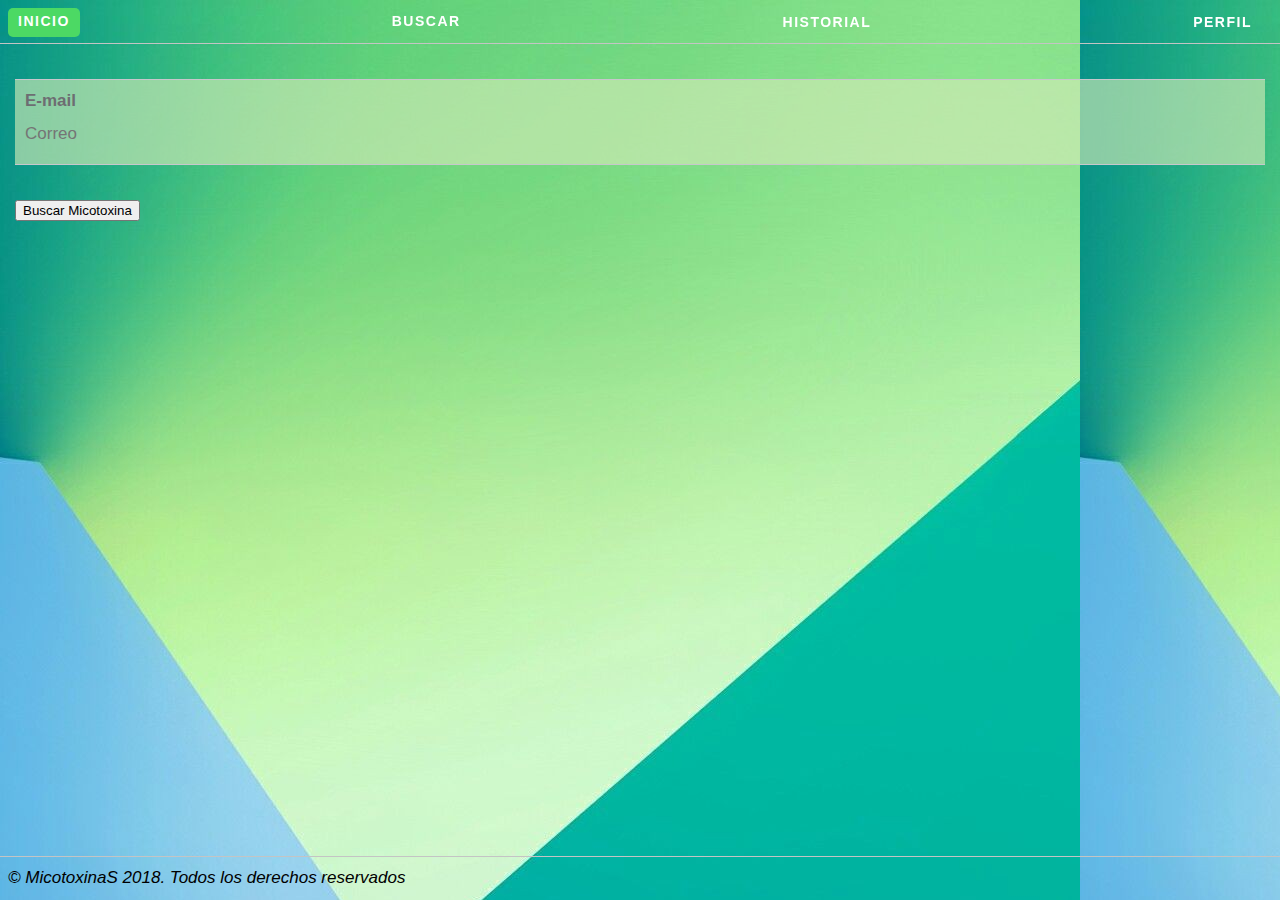
==== index.html @ 72ce3bf4 "V0.01" ====
<!DOCTYPE html>
<html>
<head>
    <!--
        Customize this policy to fit your own app's needs. For more guidance, see:
            https://github.com/apache/cordova-plugin-whitelist/blob/master/README.md#content-security-policy
        Some notes:
            * gap: is required only on iOS (when using UIWebView) and is needed for JS->native communication
            * https://ssl.gstatic.com is required only on Android and is needed for TalkBack to function properly
            * Disables use of inline scripts in order to mitigate risk of XSS vulnerabilities. To change this:
                * Enable inline JS: add 'unsafe-inline' to default-src
        -->
    <!-- Bloquea trabajar con eventos, por ej: onclick 
    <meta http-equiv="Content-Security-Policy" content="default-src 'self' data: gap: https://ssl.gstatic.com 'unsafe-eval'; style-src 'self' 'unsafe-inline'; media-src *"> -->

    <!-- Required meta tags-->
    <meta charset="utf-8">
    <meta name="viewport" content="width=device-width, initial-scale=1, maximum-scale=1, minimum-scale=1, user-scalable=no, minimal-ui">
    <meta name="apple-mobile-web-app-capable" content="yes">
    <meta name="apple-mobile-web-app-status-bar-style" content="black">
    <meta name="format-detection" content="telephone=no">
    <meta name="msapplication-tap-highlight" content="no">
    
    <meta http-equiv="Access-Control-Allow-Origin" content="*" />
    <meta http-equiv="Access-Control-Allow-Headers" content="Content-Type" />
    <meta http-equiv="Access-Control-Allow-Methods" content="POST" />

    
    <title>MZ Proyecto</title>


    <link rel="stylesheet" href="lib/framework7/css/framework7.ios.min.css">
    <link rel="stylesheet" href="lib/framework7/css/framework7.ios.colors.min.css">
    <link rel="stylesheet" href="css/my-css.css">
    <link rel="stylesheet" href="css/styles.css">

</head>

<body>

    <!-- Views -->
    <div class="views" data-url="index.html">
        <!-- Your main view, should have "view-main" class -->
        <div class="view view-main" >
            <!-- Top Navbar-->
            <div class="navbar custom" >
                <div class="navbar-inner" >
                <div class="left" onclick="visiblePopup()">
                    <a id="cmdfill" class="col button button-fill color-green" style="color: white; font-weight: bold; letter-spacing: 1.5px; border: 0px;"> INICIO </a>
                </div>
                <div class="left" name="menu" onclick="visiblePopup()">
                    <a class="col button color-green" style="color: white; font-weight: bold; letter-spacing: 1.5px; border: 0px;" href="login.html"> BUSCAR </a>
                </div>
                <div class="left" onclick="visiblePopup()">
                    <button class="col button color-green" style="color: white; font-weight: bold; letter-spacing: 1.5px; border: 0px;"> HISTORIAL </button>
                </div>
                <div class="left" onclick="visiblePopup()">
                    <button class="col button color-green" style="color: white; font-weight: bold; letter-spacing: 1.5px; border: 0px;"> PERFIL </button>
                </div>

                </div>
            </div>
            <!-- Pages container, because we use fixed-through navbar and toolbar, it has additional appropriate classes-->
            <div class="pages navbar-through toolbar-through">
                <!-- Page, "data-page" contains page name -->
                <div data-page="index" class="page custom">
                    <!-- Scrollable page content -->
                    <div class="page-content">
                        <div class="content-block">
                           
                           <div class="list-block media-list">
                               <ul style="background: rgba(209,234,183,0.4);">
                               <!-- <ul id="ulNotificaciones" data-bind="foreach: seats" style="background: rgba(209,234,183,0.4);"> -->
                                    <li class="licustom">
                                        <div class="item-inner">
                                            <div class="item-title item-label" style="font-weight: bold;">E-mail</div>
                                            <div class="item-input-wrap">
                                                <input type="email" placeholder="Correo">
                                            </div>
                                        </div>
                                    </li>
                                </ul>
                           </div>
                           <input type="button" value="Buscar Micotoxina" id="" onclick="click();">
                        </div>
                    </div>
                </div>
            </div>
            <!-- Bottom Toolbar-->
            <div class="toolbar custom">
                <div class="toolbar-inner">
                    <!-- Toolbar links -->
                    <p align="right"><em>© MicotoxinaS 2018. Todos los derechos reservados</em></p>
                </div>
            </div>
        </div>
    </div>

    
    <script type="text/javascript" src="js/knockout-3.4.2.js"></script>
    <script type="text/javascript" src="cordova.js"></script>
    <script type="text/javascript" src="lib/framework7/js/framework7.min.js"></script>
    <script type="text/javascript" src="js/evento.js"></script>
    <script type="text/javascript" src="js/my-app.js"></script>

</body>

</html>
---- lib/framework7/css/framework7.ios.min.css ----
/**
 * Framework7 1.4.0
 * Full Featured Mobile HTML Framework For Building iOS & Android Apps
 * 
 * http://www.idangero.us/framework7
 * 
 * Copyright 2015, Vladimir Kharlampidi
 * The iDangero.us
 * http://www.idangero.us/
 * 
 * Licensed under MIT
 * 
 * Released on: December 7, 2015
 */
body,html{position:relative;height:100%;width:100%;overflow-x:hidden}body{font-family:-apple-system,SF UI Text,Helvetica Neue,Helvetica,Arial,sans-serif;margin:0;padding:0;color:#000;font-size:14px;line-height:1.4;width:100%;-webkit-text-size-adjust:100%;background:#fff;overflow:hidden}@media all and (width:1024px) and (height:691px) and (orientation:landscape){body,html{height:671px}}@media all and (width:1024px) and (height:692px) and (orientation:landscape){body,html{height:672px}}*{-webkit-tap-highlight-color:transparent;-webkit-touch-callout:none}a,input,select,textarea{outline:0}a{text-decoration:none;color:#007aff}p{margin:1em 0}.row{display:-webkit-box;display:-ms-flexbox;display:-webkit-flex;display:flex;-webkit-box-pack:justify;-ms-flex-pack:justify;-webkit-justify-content:space-between;justify-content:space-between;-webkit-box-lines:multiple;-moz-box-lines:multiple;-webkit-flex-wrap:wrap;-ms-flex-wrap:wrap;flex-wrap:wrap;-webkit-box-align:start;-ms-flex-align:start;-webkit-align-items:flex-start;align-items:flex-start}.row>[class*=col-]{box-sizing:border-box}.row .col-auto{width:100%}.row .col-100{width:100%;width:-webkit-calc((100% - 15px*0)/ 1);width:calc((100% - 15px*0)/ 1)}.row.no-gutter .col-100{width:100%}.row .col-95{width:95%;width:-webkit-calc((100% - 15px*.05263157894736836)/ 1.0526315789473684);width:calc((100% - 15px*.05263157894736836)/ 1.0526315789473684)}.row.no-gutter .col-95{width:95%}.row .col-90{width:90%;width:-webkit-calc((100% - 15px*.11111111111111116)/ 1.1111111111111112);width:calc((100% - 15px*.11111111111111116)/ 1.1111111111111112)}.row.no-gutter .col-90{width:90%}.row .col-85{width:85%;width:-webkit-calc((100% - 15px*.17647058823529416)/ 1.1764705882352942);width:calc((100% - 15px*.17647058823529416)/ 1.1764705882352942)}.row.no-gutter .col-85{width:85%}.row .col-80{width:80%;width:-webkit-calc((100% - 15px*.25)/ 1.25);width:calc((100% - 15px*.25)/ 1.25)}.row.no-gutter .col-80{width:80%}.row .col-75{width:75%;width:-webkit-calc((100% - 15px*.33333333333333326)/ 1.3333333333333333);width:calc((100% - 15px*.33333333333333326)/ 1.3333333333333333)}.row.no-gutter .col-75{width:75%}.row .col-66{width:66.66666666666666%;width:-webkit-calc((100% - 15px*.5000000000000002)/ 1.5000000000000002);width:calc((100% - 15px*.5000000000000002)/ 1.5000000000000002)}.row.no-gutter .col-66{width:66.66666666666666%}.row .col-60{width:60%;width:-webkit-calc((100% - 15px*.6666666666666667)/ 1.6666666666666667);width:calc((100% - 15px*.6666666666666667)/ 1.6666666666666667)}.row.no-gutter .col-60{width:60%}.row .col-50{width:50%;width:-webkit-calc((100% - 15px*1)/ 2);width:calc((100% - 15px*1)/ 2)}.row.no-gutter .col-50{width:50%}.row .col-40{width:40%;width:-webkit-calc((100% - 15px*1.5)/ 2.5);width:calc((100% - 15px*1.5)/ 2.5)}.row.no-gutter .col-40{width:40%}.row .col-33{width:33.333333333333336%;width:-webkit-calc((100% - 15px*2)/ 3);width:calc((100% - 15px*2)/ 3)}.row.no-gutter .col-33{width:33.333333333333336%}.row .col-25{width:25%;width:-webkit-calc((100% - 15px*3)/ 4);width:calc((100% - 15px*3)/ 4)}.row.no-gutter .col-25{width:25%}.row .col-20{width:20%;width:-webkit-calc((100% - 15px*4)/ 5);width:calc((100% - 15px*4)/ 5)}.row.no-gutter .col-20{width:20%}.row .col-15{width:15%;width:-webkit-calc((100% - 15px*5.666666666666667)/ 6.666666666666667);width:calc((100% - 15px*5.666666666666667)/ 6.666666666666667)}.row.no-gutter .col-15{width:15%}.row .col-10{width:10%;width:-webkit-calc((100% - 15px*9)/ 10);width:calc((100% - 15px*9)/ 10)}.row.no-gutter .col-10{width:10%}.row .col-5{width:5%;width:-webkit-calc((100% - 15px*19)/ 20);width:calc((100% - 15px*19)/ 20)}.row.no-gutter .col-5{width:5%}.row .col-auto:nth-last-child(1),.row .col-auto:nth-last-child(1)~.col-auto{width:100%;width:-webkit-calc((100% - 15px*0)/ 1);width:calc((100% - 15px*0)/ 1)}.row.no-gutter .col-auto:nth-last-child(1),.row.no-gutter .col-auto:nth-last-child(1)~.col-auto{width:100%}.row .col-auto:nth-last-child(2),.row .col-auto:nth-last-child(2)~.col-auto{width:50%;width:-webkit-calc((100% - 15px*1)/ 2);width:calc((100% - 15px*1)/ 2)}.row.no-gutter .col-auto:nth-last-child(2),.row.no-gutter .col-auto:nth-last-child(2)~.col-auto{width:50%}.row .col-auto:nth-last-child(3),.row .col-auto:nth-last-child(3)~.col-auto{width:33.33333333%;width:-webkit-calc((100% - 15px*2)/ 3);width:calc((100% - 15px*2)/ 3)}.row.no-gutter .col-auto:nth-last-child(3),.row.no-gutter .col-auto:nth-last-child(3)~.col-auto{width:33.33333333%}.row .col-auto:nth-last-child(4),.row .col-auto:nth-last-child(4)~.col-auto{width:25%;width:-webkit-calc((100% - 15px*3)/ 4);width:calc((100% - 15px*3)/ 4)}.row.no-gutter .col-auto:nth-last-child(4),.row.no-gutter .col-auto:nth-last-child(4)~.col-auto{width:25%}.row .col-auto:nth-last-child(5),.row .col-auto:nth-last-child(5)~.col-auto{width:20%;width:-webkit-calc((100% - 15px*4)/ 5);width:calc((100% - 15px*4)/ 5)}.row.no-gutter .col-auto:nth-last-child(5),.row.no-gutter .col-auto:nth-last-child(5)~.col-auto{width:20%}.row .col-auto:nth-last-child(6),.row .col-auto:nth-last-child(6)~.col-auto{width:16.66666667%;width:-webkit-calc((100% - 15px*5)/ 6);width:calc((100% - 15px*5)/ 6)}.row.no-gutter .col-auto:nth-last-child(6),.row.no-gutter .col-auto:nth-last-child(6)~.col-auto{width:16.66666667%}.row .col-auto:nth-last-child(7),.row .col-auto:nth-last-child(7)~.col-auto{width:14.28571429%;width:-webkit-calc((100% - 15px*6)/ 7);width:calc((100% - 15px*6)/ 7)}.row.no-gutter .col-auto:nth-last-child(7),.row.no-gutter .col-auto:nth-last-child(7)~.col-auto{width:14.28571429%}.row .col-auto:nth-last-child(8),.row .col-auto:nth-last-child(8)~.col-auto{width:12.5%;width:-webkit-calc((100% - 15px*7)/ 8);width:calc((100% - 15px*7)/ 8)}.row.no-gutter .col-auto:nth-last-child(8),.row.no-gutter .col-auto:nth-last-child(8)~.col-auto{width:12.5%}.row .col-auto:nth-last-child(9),.row .col-auto:nth-last-child(9)~.col-auto{width:11.11111111%;width:-webkit-calc((100% - 15px*8)/ 9);width:calc((100% - 15px*8)/ 9)}.row.no-gutter .col-auto:nth-last-child(9),.row.no-gutter .col-auto:nth-last-child(9)~.col-auto{width:11.11111111%}.row .col-auto:nth-last-child(10),.row .col-auto:nth-last-child(10)~.col-auto{width:10%;width:-webkit-calc((100% - 15px*9)/ 10);width:calc((100% - 15px*9)/ 10)}.row.no-gutter .col-auto:nth-last-child(10),.row.no-gutter .col-auto:nth-last-child(10)~.col-auto{width:10%}.row .col-auto:nth-last-child(11),.row .col-auto:nth-last-child(11)~.col-auto{width:9.09090909%;width:-webkit-calc((100% - 15px*10)/ 11);width:calc((100% - 15px*10)/ 11)}.row.no-gutter .col-auto:nth-last-child(11),.row.no-gutter .col-auto:nth-last-child(11)~.col-auto{width:9.09090909%}.row .col-auto:nth-last-child(12),.row .col-auto:nth-last-child(12)~.col-auto{width:8.33333333%;width:-webkit-calc((100% - 15px*11)/ 12);width:calc((100% - 15px*11)/ 12)}.row.no-gutter .col-auto:nth-last-child(12),.row.no-gutter .col-auto:nth-last-child(12)~.col-auto{width:8.33333333%}.row .col-auto:nth-last-child(13),.row .col-auto:nth-last-child(13)~.col-auto{width:7.69230769%;width:-webkit-calc((100% - 15px*12)/ 13);width:calc((100% - 15px*12)/ 13)}.row.no-gutter .col-auto:nth-last-child(13),.row.no-gutter .col-auto:nth-last-child(13)~.col-auto{width:7.69230769%}.row .col-auto:nth-last-child(14),.row .col-auto:nth-last-child(14)~.col-auto{width:7.14285714%;width:-webkit-calc((100% - 15px*13)/ 14);width:calc((100% - 15px*13)/ 14)}.row.no-gutter .col-auto:nth-last-child(14),.row.no-gutter .col-auto:nth-last-child(14)~.col-auto{width:7.14285714%}.row .col-auto:nth-last-child(15),.row .col-auto:nth-last-child(15)~.col-auto{width:6.66666667%;width:-webkit-calc((100% - 15px*14)/ 15);width:calc((100% - 15px*14)/ 15)}.row.no-gutter .col-auto:nth-last-child(15),.row.no-gutter .col-auto:nth-last-child(15)~.col-auto{width:6.66666667%}@media all and (min-width:768px){.row .tablet-100{width:100%;width:-webkit-calc((100% - 15px*0)/ 1);width:calc((100% - 15px*0)/ 1)}.row.no-gutter .tablet-100{width:100%}.row .tablet-95{width:95%;width:-webkit-calc((100% - 15px*.05263157894736836)/ 1.0526315789473684);width:calc((100% - 15px*.05263157894736836)/ 1.0526315789473684)}.row.no-gutter .tablet-95{width:95%}.row .tablet-90{width:90%;width:-webkit-calc((100% - 15px*.11111111111111116)/ 1.1111111111111112);width:calc((100% - 15px*.11111111111111116)/ 1.1111111111111112)}.row.no-gutter .tablet-90{width:90%}.row .tablet-85{width:85%;width:-webkit-calc((100% - 15px*.17647058823529416)/ 1.1764705882352942);width:calc((100% - 15px*.17647058823529416)/ 1.1764705882352942)}.row.no-gutter .tablet-85{width:85%}.row .tablet-80{width:80%;width:-webkit-calc((100% - 15px*.25)/ 1.25);width:calc((100% - 15px*.25)/ 1.25)}.row.no-gutter .tablet-80{width:80%}.row .tablet-75{width:75%;width:-webkit-calc((100% - 15px*.33333333333333326)/ 1.3333333333333333);width:calc((100% - 15px*.33333333333333326)/ 1.3333333333333333)}.row.no-gutter .tablet-75{width:75%}.row .tablet-66{width:66.66666666666666%;width:-webkit-calc((100% - 15px*.5000000000000002)/ 1.5000000000000002);width:calc((100% - 15px*.5000000000000002)/ 1.5000000000000002)}.row.no-gutter .tablet-66{width:66.66666666666666%}.row .tablet-60{width:60%;width:-webkit-calc((100% - 15px*.6666666666666667)/ 1.6666666666666667);width:calc((100% - 15px*.6666666666666667)/ 1.6666666666666667)}.row.no-gutter .tablet-60{width:60%}.row .tablet-50{width:50%;width:-webkit-calc((100% - 15px*1)/ 2);width:calc((100% - 15px*1)/ 2)}.row.no-gutter .tablet-50{width:50%}.row .tablet-40{width:40%;width:-webkit-calc((100% - 15px*1.5)/ 2.5);width:calc((100% - 15px*1.5)/ 2.5)}.row.no-gutter .tablet-40{width:40%}.row .tablet-33{width:33.333333333333336%;width:-webkit-calc((100% - 15px*2)/ 3);width:calc((100% - 15px*2)/ 3)}.row.no-gutter .tablet-33{width:33.333333333333336%}.row .tablet-25{width:25%;width:-webkit-calc((100% - 15px*3)/ 4);width:calc((100% - 15px*3)/ 4)}.row.no-gutter .tablet-25{width:25%}.row .tablet-20{width:20%;width:-webkit-calc((100% - 15px*4)/ 5);width:calc((100% - 15px*4)/ 5)}.row.no-gutter .tablet-20{width:20%}.row .tablet-15{width:15%;width:-webkit-calc((100% - 15px*5.666666666666667)/ 6.666666666666667);width:calc((100% - 15px*5.666666666666667)/ 6.666666666666667)}.row.no-gutter .tablet-15{width:15%}.row .tablet-10{width:10%;width:-webkit-calc((100% - 15px*9)/ 10);width:calc((100% - 15px*9)/ 10)}.row.no-gutter .tablet-10{width:10%}.row .tablet-5{width:5%;width:-webkit-calc((100% - 15px*19)/ 20);width:calc((100% - 15px*19)/ 20)}.row.no-gutter .tablet-5{width:5%}.row .tablet-auto:nth-last-child(1),.row .tablet-auto:nth-last-child(1)~.col-auto{width:100%;width:-webkit-calc((100% - 15px*0)/ 1);width:calc((100% - 15px*0)/ 1)}.row.no-gutter .tablet-auto:nth-last-child(1),.row.no-gutter .tablet-auto:nth-last-child(1)~.tablet-auto{width:100%}.row .tablet-auto:nth-last-child(2),.row .tablet-auto:nth-last-child(2)~.col-auto{width:50%;width:-webkit-calc((100% - 15px*1)/ 2);width:calc((100% - 15px*1)/ 2)}.row.no-gutter .tablet-auto:nth-last-child(2),.row.no-gutter .tablet-auto:nth-last-child(2)~.tablet-auto{width:50%}.row .tablet-auto:nth-last-child(3),.row .tablet-auto:nth-last-child(3)~.col-auto{width:33.33333333%;width:-webkit-calc((100% - 15px*2)/ 3);width:calc((100% - 15px*2)/ 3)}.row.no-gutter .tablet-auto:nth-last-child(3),.row.no-gutter .tablet-auto:nth-last-child(3)~.tablet-auto{width:33.33333333%}.row .tablet-auto:nth-last-child(4),.row .tablet-auto:nth-last-child(4)~.col-auto{width:25%;width:-webkit-calc((100% - 15px*3)/ 4);width:calc((100% - 15px*3)/ 4)}.row.no-gutter .tablet-auto:nth-last-child(4),.row.no-gutter .tablet-auto:nth-last-child(4)~.tablet-auto{width:25%}.row .tablet-auto:nth-last-child(5),.row .tablet-auto:nth-last-child(5)~.col-auto{width:20%;width:-webkit-calc((100% - 15px*4)/ 5);width:calc((100% - 15px*4)/ 5)}.row.no-gutter .tablet-auto:nth-last-child(5),.row.no-gutter .tablet-auto:nth-last-child(5)~.tablet-auto{width:20%}.row .tablet-auto:nth-last-child(6),.row .tablet-auto:nth-last-child(6)~.col-auto{width:16.66666667%;width:-webkit-calc((100% - 15px*5)/ 6);width:calc((100% - 15px*5)/ 6)}.row.no-gutter .tablet-auto:nth-last-child(6),.row.no-gutter .tablet-auto:nth-last-child(6)~.tablet-auto{width:16.66666667%}.row .tablet-auto:nth-last-child(7),.row .tablet-auto:nth-last-child(7)~.col-auto{width:14.28571429%;width:-webkit-calc((100% - 15px*6)/ 7);width:calc((100% - 15px*6)/ 7)}.row.no-gutter .tablet-auto:nth-last-child(7),.row.no-gutter .tablet-auto:nth-last-child(7)~.tablet-auto{width:14.28571429%}.row .tablet-auto:nth-last-child(8),.row .tablet-auto:nth-last-child(8)~.col-auto{width:12.5%;width:-webkit-calc((100% - 15px*7)/ 8);width:calc((100% - 15px*7)/ 8)}.row.no-gutter .tablet-auto:nth-last-child(8),.row.no-gutter .tablet-auto:nth-last-child(8)~.tablet-auto{width:12.5%}.row .tablet-auto:nth-last-child(9),.row .tablet-auto:nth-last-child(9)~.col-auto{width:11.11111111%;width:-webkit-calc((100% - 15px*8)/ 9);width:calc((100% - 15px*8)/ 9)}.row.no-gutter .tablet-auto:nth-last-child(9),.row.no-gutter .tablet-auto:nth-last-child(9)~.tablet-auto{width:11.11111111%}.row .tablet-auto:nth-last-child(10),.row .tablet-auto:nth-last-child(10)~.col-auto{width:10%;width:-webkit-calc((100% - 15px*9)/ 10);width:calc((100% - 15px*9)/ 10)}.row.no-gutter .tablet-auto:nth-last-child(10),.row.no-gutter .tablet-auto:nth-last-child(10)~.tablet-auto{width:10%}.row .tablet-auto:nth-last-child(11),.row .tablet-auto:nth-last-child(11)~.col-auto{width:9.09090909%;width:-webkit-calc((100% - 15px*10)/ 11);width:calc((100% - 15px*10)/ 11)}.row.no-gutter .tablet-auto:nth-last-child(11),.row.no-gutter .tablet-auto:nth-last-child(11)~.tablet-auto{width:9.09090909%}.row .tablet-auto:nth-last-child(12),.row .tablet-auto:nth-last-child(12)~.col-auto{width:8.33333333%;width:-webkit-calc((100% - 15px*11)/ 12);width:calc((100% - 15px*11)/ 12)}.row.no-gutter .tablet-auto:nth-last-child(12),.row.no-gutter .tablet-auto:nth-last-child(12)~.tablet-auto{width:8.33333333%}.row .tablet-auto:nth-last-child(13),.row .tablet-auto:nth-last-child(13)~.col-auto{width:7.69230769%;width:-webkit-calc((100% - 15px*12)/ 13);width:calc((100% - 15px*12)/ 13)}.row.no-gutter .tablet-auto:nth-last-child(13),.row.no-gutter .tablet-auto:nth-last-child(13)~.tablet-auto{width:7.69230769%}.row .tablet-auto:nth-last-child(14),.row .tablet-auto:nth-last-child(14)~.col-auto{width:7.14285714%;width:-webkit-calc((100% - 15px*13)/ 14);width:calc((100% - 15px*13)/ 14)}.row.no-gutter .tablet-auto:nth-last-child(14),.row.no-gutter .tablet-auto:nth-last-child(14)~.tablet-auto{width:7.14285714%}.row .tablet-auto:nth-last-child(15),.row .tablet-auto:nth-last-child(15)~.col-auto{width:6.66666667%;width:-webkit-calc((100% - 15px*14)/ 15);width:calc((100% - 15px*14)/ 15)}.row.no-gutter .tablet-auto:nth-last-child(15),.row.no-gutter .tablet-auto:nth-last-child(15)~.tablet-auto{width:6.66666667%}}.view,.views{position:relative;width:100%;height:100%;z-index:5000}.views{overflow:auto;-webkit-overflow-scrolling:touch}.view{overflow:hidden;box-sizing:border-box}.pages{position:relative;width:100%;height:100%;overflow:hidden;background:#000}.page{box-sizing:border-box;position:absolute;left:0;top:0;width:100%;height:100%;background:#efeff4;-webkit-transform:translate3d(0,0,0);transform:translate3d(0,0,0)}.page.cached{display:none}.page-on-left{opacity:.9;-webkit-transform:translate3d(-20%,0,0);transform:translate3d(-20%,0,0)}.page-on-center .swipeback-page-shadow{opacity:1}.page-on-right{-webkit-transform:translate3d(100%,0,0);transform:translate3d(100%,0,0)}.page-on-right .swipeback-page-shadow{opacity:0}.page-content{overflow:auto;-webkit-overflow-scrolling:touch;box-sizing:border-box;height:100%;position:relative;z-index:1}.swipeback-page-shadow{position:absolute;right:100%;top:0;width:16px;height:100%;background:-webkit-linear-gradient(left,rgba(0,0,0,0) 0,rgba(0,0,0,0) 10%,rgba(0,0,0,.01) 50%,rgba(0,0,0,.2) 100%);background:linear-gradient(to right,rgba(0,0,0,0) 0,rgba(0,0,0,0) 10%,rgba(0,0,0,.01) 50%,rgba(0,0,0,.2) 100%);z-index:-1;content:''}html.android .swipeback-page-shadow{display:none;-webkit-animation:none;animation:none}.page-transitioning,.page-transitioning .swipeback-page-shadow{-webkit-transition-duration:.4s;transition-duration:.4s}.page-from-center-to-right:before,.page-from-right-to-center:before{position:absolute;right:100%;top:0;width:16px;height:100%;background:-webkit-linear-gradient(left,rgba(0,0,0,0) 0,rgba(0,0,0,0) 10%,rgba(0,0,0,.01) 50%,rgba(0,0,0,.2) 100%);background:linear-gradient(to right,rgba(0,0,0,0) 0,rgba(0,0,0,0) 10%,rgba(0,0,0,.01) 50%,rgba(0,0,0,.2) 100%);z-index:-1;content:''}html.android .page-from-center-to-right:before,html.android .page-from-right-to-center:before{display:none;-webkit-animation:none;animation:none}.page-from-right-to-center{-webkit-animation:pageFromRightToCenter .4s forwards;animation:pageFromRightToCenter .4s forwards}.page-from-right-to-center:before{-webkit-animation:pageFromRightToCenterShadow .4s forwards;animation:pageFromRightToCenterShadow .4s forwards}.page-from-center-to-right{-webkit-animation:pageFromCenterToRight .4s forwards;animation:pageFromCenterToRight .4s forwards}.page-from-center-to-right:before{-webkit-animation:pageFromCenterToRightShadow .4s forwards;animation:pageFromCenterToRightShadow .4s forwards}@-webkit-keyframes pageFromRightToCenter{from{-webkit-transform:translate3d(100%,0,0)}to{-webkit-transform:translate3d(0,0,0)}}@keyframes pageFromRightToCenter{from{transform:translate3d(100%,0,0)}to{transform:translate3d(0,0,0)}}@-webkit-keyframes pageFromRightToCenterShadow{from{opacity:0}to{opacity:1}}@keyframes pageFromRightToCenterShadow{from{opacity:0}to{opacity:1}}@-webkit-keyframes pageFromCenterToRight{from{-webkit-transform:translate3d(0,0,0)}to{-webkit-transform:translate3d(100%,0,0)}}@keyframes pageFromCenterToRight{from{transform:translate3d(0,0,0)}to{transform:translate3d(100%,0,0)}}@-webkit-keyframes pageFromCenterToRightShadow{from{opacity:1}to{opacity:0}}@keyframes pageFromCenterToRightShadow{from{opacity:1}to{opacity:0}}.page-from-center-to-left{-webkit-animation:pageFromCenterToLeft .4s forwards;animation:pageFromCenterToLeft .4s forwards}.page-from-left-to-center{-webkit-animation:pageFromLeftToCenter .4s forwards;animation:pageFromLeftToCenter .4s forwards}@-webkit-keyframes pageFromCenterToLeft{from{opacity:1;-webkit-transform:translate3d(0,0,0)}to{opacity:.9;-webkit-transform:translate3d(-20%,0,0)}}@keyframes pageFromCenterToLeft{from{transform:translate3d(0,0,0)}to{opacity:.9;transform:translate3d(-20%,0,0)}}@-webkit-keyframes pageFromLeftToCenter{from{opacity:.9;-webkit-transform:translate3d(-20%,0,0)}to{opacity:1;-webkit-transform:translate3d(0,0,0)}}@keyframes pageFromLeftToCenter{from{transform:translate3d(-20%,0,0)}to{opacity:1;transform:translate3d(0,0,0)}}.navbar-inner,.toolbar-inner{position:absolute;left:0;top:0;width:100%;height:100%;padding:0 8px;box-sizing:border-box;display:-webkit-box;display:-ms-flexbox;display:-webkit-flex;display:flex;-webkit-box-pack:justify;-ms-flex-pack:justify;-webkit-justify-content:space-between;justify-content:space-between;-webkit-box-align:center;-ms-flex-align:center;-webkit-align-items:center;align-items:center}.navbar-inner.cached{display:none}.navbar,.toolbar{height:44px;width:100%;box-sizing:border-box;font-size:17px;position:relative;margin:0;z-index:500;-webkit-backface-visibility:hidden;backface-visibility:hidden}.navbar b,.toolbar b{font-weight:500}html.ios-gt-8 .navbar b,html.ios-gt-8 .toolbar b{font-weight:600}.navbar,.subnavbar,.toolbar{background:#f7f7f8}.navbar a.link,.subnavbar a.link,.toolbar a.link{line-height:44px;height:44px;text-decoration:none;position:relative;display:-webkit-box;display:-ms-flexbox;display:-webkit-flex;display:flex;-webkit-box-pack:start;-ms-flex-pack:start;-webkit-justify-content:flex-start;justify-content:flex-start;-webkit-box-align:center;-ms-flex-align:center;-webkit-align-items:center;align-items:center;-webkit-transition-duration:.3s;transition-duration:.3s;-webkit-transform:translateZ(0);transform:translateZ(0)}.navbar a.link.active-state,.subnavbar a.link.active-state,.toolbar a.link.active-state,html:not(.watch-active-state) .navbar a.link:active,html:not(.watch-active-state) .subnavbar a.link:active,html:not(.watch-active-state) .toolbar a.link:active{opacity:.3;-webkit-transition-duration:0s;transition-duration:0s}.navbar a.link i+i,.navbar a.link i+span,.navbar a.link span+i,.navbar a.link span+span,.subnavbar a.link i+i,.subnavbar a.link i+span,.subnavbar a.link span+i,.subnavbar a.link span+span,.toolbar a.link i+i,.toolbar a.link i+span,.toolbar a.link span+i,.toolbar a.link span+span{margin-left:7px}.navbar a.icon-only,.subnavbar a.icon-only,.toolbar a.icon-only{min-width:44px;display:-webkit-box;display:-ms-flexbox;display:-webkit-flex;display:flex;-webkit-box-pack:center;-ms-flex-pack:center;-webkit-justify-content:center;justify-content:center;-webkit-box-align:center;-ms-flex-align:center;-webkit-align-items:center;align-items:center;margin:0}.navbar i.icon,.subnavbar i.icon,.toolbar i.icon{display:block}.navbar{left:0;top:0}.navbar:after{content:'';position:absolute;left:0;bottom:0;right:auto;top:auto;height:1px;width:100%;background-color:#c4c4c4;display:block;z-index:15;-webkit-transform-origin:50% 100%;transform-origin:50% 100%}html.pixel-ratio-2 .navbar:after{-webkit-transform:scaleY(.5);transform:scaleY(.5)}html.pixel-ratio-3 .navbar:after{-webkit-transform:scaleY(.33);transform:scaleY(.33)}.navbar:after{backface-visibility:hidden}.navbar.no-border:after{display:none}.navbar .center{font-size:17px;font-weight:500;text-align:center;margin:0;position:relative;overflow:hidden;text-overflow:ellipsis;white-space:nowrap;line-height:44px;-webkit-flex-shrink:10;-ms-flex:0 10 auto;flex-shrink:10;display:-webkit-box;display:-ms-flexbox;display:-webkit-flex;display:flex;-webkit-box-align:center;-ms-flex-align:center;-webkit-align-items:center;align-items:center}html.ios-gt-8 .navbar .center{font-weight:600}.navbar .left,.navbar .right{-webkit-flex-shrink:0;-ms-flex:0 0 auto;flex-shrink:0;display:-webkit-box;display:-ms-flexbox;display:-webkit-flex;display:flex;-webkit-box-pack:start;-ms-flex-pack:start;-webkit-justify-content:flex-start;justify-content:flex-start;-webkit-box-align:center;-ms-flex-align:center;-webkit-align-items:center;align-items:center;-webkit-transform:translate3d(0,0,0);transform:translate3d(0,0,0)}.navbar .left a+a,.navbar .right a+a{margin-left:15px}.navbar .left{margin-right:10px}.navbar .right{margin-left:10px}.navbar .right:first-child{position:absolute;right:8px;height:100%}.popup .navbar{-webkit-transform:translate3d(0,0,0);transform:translate3d(0,0,0)}.subnavbar{height:44px;width:100%;position:absolute;left:0;top:100%;margin-top:-1px;z-index:20;box-sizing:border-box;padding:0 8px;display:-webkit-box;display:-ms-flexbox;display:-webkit-flex;display:flex;-webkit-box-pack:justify;-ms-flex-pack:justify;-webkit-justify-content:space-between;justify-content:space-between;-webkit-box-align:center;-ms-flex-align:center;-webkit-align-items:center;align-items:center}.subnavbar:after{content:'';position:absolute;left:0;bottom:0;right:auto;top:auto;height:1px;width:100%;background-color:#c4c4c4;display:block;z-index:15;-webkit-transform-origin:50% 100%;transform-origin:50% 100%}html.pixel-ratio-2 .subnavbar:after{-webkit-transform:scaleY(.5);transform:scaleY(.5)}html.pixel-ratio-3 .subnavbar:after{-webkit-transform:scaleY(.33);transform:scaleY(.33)}.subnavbar.no-border:after{display:none}.navbar.no-border .subnavbar{margin-top:0}.navbar-on-left .subnavbar,.navbar-on-right .subnavbar{pointer-events:none}.navbar .subnavbar,.page .subnavbar{position:absolute}.page>.subnavbar{top:0;margin-top:0}.subnavbar>.buttons-row{width:100%}.subnavbar .searchbar,.subnavbar.searchbar{position:absolute}.subnavbar .searchbar,.subnavbar.searchbar{position:absolute}.subnavbar .searchbar{left:0;top:0}.toolbar{left:0;bottom:0}.toolbar:before{content:'';position:absolute;left:0;top:0;bottom:auto;right:auto;height:1px;width:100%;background-color:#c4c4c4;display:block;z-index:15;-webkit-transform-origin:50% 0;transform-origin:50% 0}html.pixel-ratio-2 .toolbar:before{-webkit-transform:scaleY(.5);transform:scaleY(.5)}html.pixel-ratio-3 .toolbar:before{-webkit-transform:scaleY(.33);transform:scaleY(.33)}.toolbar.no-border:before{display:none}.toolbar a{-webkit-flex-shrink:1;-ms-flex:0 1 auto;flex-shrink:1;position:relative;white-space:nowrap;text-overflow:ellipsis;overflow:hidden}.tabbar{color:#929292;z-index:5001}.tabbar a{color:#929292}.tabbar a.active{color:#007aff}.tabbar a.link{line-height:1.4}.tabbar a.link,.tabbar a.tab-link{height:100%;width:100%;box-sizing:border-box;display:-webkit-box;display:-ms-flexbox;display:-webkit-flex;display:flex;-webkit-box-pack:center;-ms-flex-pack:center;-webkit-justify-content:center;justify-content:center;-webkit-box-align:center;-ms-flex-align:center;-webkit-align-items:center;align-items:center;overflow:visible;-webkit-box-flex:1;-ms-flex:1;-webkit-box-orient:vertical;-moz-box-orient:vertical;-ms-flex-direction:column;-webkit-flex-direction:column;flex-direction:column}.tabbar i.icon{height:30px}.tabbar-labels{height:50px}.tabbar-labels a.link,.tabbar-labels a.tab-link{padding-top:4px;padding-bottom:4px;height:100%;-webkit-box-pack:justify;-ms-flex-pack:justify;-webkit-justify-content:space-between;justify-content:space-between}.tabbar-labels a.link i+span,.tabbar-labels a.tab-link i+span{margin:0}.tabbar-labels span.tabbar-label{line-height:1;display:block;margin:0;letter-spacing:.01em;font-size:10px;position:relative;text-overflow:ellipsis;white-space:nowrap}@media all and (min-width:768px){.tabbar .toolbar-inner{-webkit-box-pack:center;-ms-flex-pack:center;-webkit-justify-content:center;justify-content:center}.tabbar a.link,.tabbar a.tab-link{width:auto;min-width:105px}.tabbar-labels{height:56px}.tabbar-labels span.tabbar-label{font-size:14px}}.navbar-from-right-to-center .center,.navbar-from-right-to-center .fading,.navbar-from-right-to-center .left,.navbar-from-right-to-center .right,.navbar-from-right-to-center .subnavbar{-webkit-animation:navbarElementFadeIn .4s forwards;animation:navbarElementFadeIn .4s forwards}.navbar-from-right-to-center .sliding{opacity:1}.navbar-from-center-to-right .center,.navbar-from-center-to-right .fading,.navbar-from-center-to-right .left,.navbar-from-center-to-right .right,.navbar-from-center-to-right .subnavbar{-webkit-animation:navbarElementFadeOut .4s forwards;animation:navbarElementFadeOut .4s forwards}.navbar-from-center-to-right .sliding{opacity:0}.navbar-from-center-to-right .subnavbar.sliding{opacity:1}@-webkit-keyframes navbarElementFadeIn{from{opacity:0}to{opacity:1}}@keyframes navbarElementFadeIn{from{opacity:0}to{opacity:1}}.navbar-from-center-to-left .center,.navbar-from-center-to-left .fading,.navbar-from-center-to-left .left,.navbar-from-center-to-left .right,.navbar-from-center-to-left .subnavbar{-webkit-animation:navbarElementFadeOut .4s forwards;animation:navbarElementFadeOut .4s forwards}.navbar-from-center-to-left .sliding{opacity:0}.navbar-from-center-to-left .subnavbar.sliding{opacity:1}.navbar-from-left-to-center .center,.navbar-from-left-to-center .fading,.navbar-from-left-to-center .left,.navbar-from-left-to-center .right,.navbar-from-left-to-center .subnavbar{-webkit-animation:navbarElementFadeIn .4s forwards;animation:navbarElementFadeIn .4s forwards}.navbar-from-left-to-center .sliding{opacity:1}.navbar-on-left .center,.navbar-on-left .fading,.navbar-on-left .left,.navbar-on-left .right,.navbar-on-left .subnavbar{opacity:0}.navbar-on-left .sliding{opacity:0}.navbar-on-left .subnavbar.sliding{opacity:1;-webkit-transform:translate3d(-100%,0,0);transform:translate3d(-100%,0,0)}.navbar-on-right .center,.navbar-on-right .fading,.navbar-on-right .left,.navbar-on-right .right,.navbar-on-right .subnavbar{opacity:0}.navbar-on-right .sliding{opacity:0}.navbar-on-right .subnavbar.sliding{-webkit-transform:translate3d(100%,0,0);transform:translate3d(100%,0,0)}@-webkit-keyframes navbarElementFadeOut{from{opacity:1}to{opacity:0}}@keyframes navbarElementFadeOut{from{opacity:1}to{opacity:0}}.navbar-from-center-to-left .left.sliding .back.link .icon,.navbar-from-center-to-right .left.sliding .back.link .icon,.navbar-from-left-to-center .left.sliding .back.link .icon,.navbar-from-right-to-center .left.sliding .back.link .icon{-webkit-transition-duration:.4s;transition-duration:.4s}.navbar-from-center-to-left .sliding,.navbar-from-center-to-right .sliding,.navbar-from-left-to-center .sliding,.navbar-from-right-to-center .sliding{-webkit-transition-duration:.4s;transition-duration:.4s;-webkit-animation:none;animation:none}.page>.navbar,.page>.toolbar,.view>.navbar,.view>.toolbar,.views>.navbar,.views>.toolbar{position:absolute}.subnavbar~.page-content{padding-top:44px}.navbar-fixed .page-content,.navbar-through .page-content{padding-top:44px}.navbar-fixed .page-content.with-subnavbar,.navbar-fixed .subnavbar~.page-content,.navbar-fixed .with-subnavbar .page-content,.navbar-through .page-content.with-subnavbar,.navbar-through .subnavbar~.page-content,.navbar-through .with-subnavbar .page-content{padding-top:88px}.navbar-fixed .page .subnavbar,.navbar-fixed.page .subnavbar,.navbar-through .page .subnavbar,.navbar-through.page .subnavbar{top:44px}.tabbar-fixed .page-content,.tabbar-through .page-content,.toolbar-fixed .page-content,.toolbar-through .page-content{padding-bottom:44px}.tabbar-labels-fixed .page-content,.tabbar-labels-through .page-content{padding-bottom:50px}@media all and (min-width:768px){.tabbar-labels-fixed .page-content,.tabbar-labels-through .page-content{padding-bottom:56px}}.navbar.navbar-hiding{-webkit-transition-duration:.4s;transition-duration:.4s;-webkit-transform:translate3d(0,0,0);transform:translate3d(0,0,0)}.navbar.navbar-hiding~.page .list-group-title,.navbar.navbar-hiding~.page-content .list-group-title,.navbar.navbar-hiding~.pages .list-group-title{-webkit-transition-duration:.4s;transition-duration:.4s}.navbar.navbar-hiding~.page .subnavbar,.navbar.navbar-hiding~.page-content .subnavbar,.navbar.navbar-hiding~.pages .subnavbar{-webkit-transition-duration:.4s;transition-duration:.4s}.navbar.navbar-hidden{-webkit-transition-duration:.4s;transition-duration:.4s;-webkit-transform:translate3d(0,-100%,0);transform:translate3d(0,-100%,0)}.navbar.navbar-hidden~.page .list-group-title,.navbar.navbar-hidden~.page-content .list-group-title,.navbar.navbar-hidden~.pages .list-group-title{-webkit-transition-duration:.4s;transition-duration:.4s;top:-44px}.navbar.navbar-hidden~.page .subnavbar,.navbar.navbar-hidden~.page-content .subnavbar,.navbar.navbar-hidden~.pages .subnavbar{-webkit-transform:translate3d(0,-100%,0);transform:translate3d(0,-100%,0);-webkit-transition-duration:.4s;transition-duration:.4s}.page.no-navbar .page-content{padding-top:0}.page.no-navbar .page-content.with-subnavbar,.page.no-navbar.with-subnavbar .page-content,.with-subnavbar .page.no-navbar .page-content{padding-top:44px}.tabbar.tabbar-hiding,.tabbar.toolbar-hiding,.toolbar.tabbar-hiding,.toolbar.toolbar-hiding{-webkit-transition-duration:.4s;transition-duration:.4s;-webkit-transform:translate3d(0,0,0);transform:translate3d(0,0,0)}.tabbar.tabbar-hidden,.tabbar.toolbar-hidden,.toolbar.tabbar-hidden,.toolbar.toolbar-hidden{-webkit-transition-duration:.4s;transition-duration:.4s;-webkit-transform:translate3d(0,100%,0);transform:translate3d(0,100%,0)}.page.no-tabbar .page-content,.page.no-toolbar .page-content{padding-bottom:0}.searchbar{height:44px;width:100%;background:#c9c9ce;box-sizing:border-box;padding:0 8px;overflow:hidden;position:relative;display:-webkit-box;display:-ms-flexbox;display:-webkit-flex;display:flex;-webkit-box-align:center;-ms-flex-align:center;-webkit-align-items:center;align-items:center}.searchbar:after{content:'';position:absolute;left:0;bottom:0;right:auto;top:auto;height:1px;width:100%;background-color:#b4b4b4;display:block;z-index:15;-webkit-transform-origin:50% 100%;transform-origin:50% 100%}html.pixel-ratio-2 .searchbar:after{-webkit-transform:scaleY(.5);transform:scaleY(.5)}html.pixel-ratio-3 .searchbar:after{-webkit-transform:scaleY(.33);transform:scaleY(.33)}.searchbar .searchbar-input{width:100%;height:28px;position:relative;-webkit-flex-shrink:1;-ms-flex:0 1 auto;flex-shrink:1}.searchbar input[type=search]{box-sizing:border-box;width:100%;height:100%;display:block;border:none;-webkit-appearance:none;-moz-appearance:none;-ms-appearance:none;appearance:none;border-radius:5px;font-family:inherit;color:#000;font-size:14px;font-weight:400;padding:0 28px;background-color:#fff;background-repeat:no-repeat;background-position:8px center;background-image:url("data:image/svg+xml;charset=utf-8,%3Csvg%20xmlns%3D'http%3A%2F%2Fwww.w3.org%2F2000%2Fsvg'%20viewBox%3D'0%200%2013%2013'%20enable-background%3D'new%200%200%2013%2013'%3E%3Cg%3E%3Cpath%20fill%3D'%23939398'%20d%3D'M5%2C1c2.2%2C0%2C4%2C1.8%2C4%2C4S7.2%2C9%2C5%2C9S1%2C7.2%2C1%2C5S2.8%2C1%2C5%2C1%20M5%2C0C2.2%2C0%2C0%2C2.2%2C0%2C5s2.2%2C5%2C5%2C5s5-2.2%2C5-5S7.8%2C0%2C5%2C0%20L5%2C0z'%2F%3E%3C%2Fg%3E%3Cline%20stroke%3D'%23939398'%20stroke-miterlimit%3D'10'%20x1%3D'12.6'%20y1%3D'12.6'%20x2%3D'8.2'%20y2%3D'8.2'%2F%3E%3C%2Fsvg%3E");-webkit-background-size:13px 13px;background-size:13px 13px}.searchbar input[type=search]::-webkit-input-placeholder{color:#939398;opacity:1}.searchbar input[type=search]::-webkit-search-cancel-button{-webkit-appearance:none}.searchbar .searchbar-clear{position:absolute;width:28px;height:28px;right:0;top:0;opacity:0;pointer-events:none;background-position:center;background-repeat:no-repeat;background-image:url("data:image/svg+xml;charset=utf-8,%3Csvg%20xmlns%3D'http%3A%2F%2Fwww.w3.org%2F2000%2Fsvg'%20viewBox%3D'0%200%2028%2028'%3E%3Ccircle%20cx%3D'14'%20cy%3D'14'%20r%3D'14'%20fill%3D'%238e8e93'%2F%3E%3Cline%20stroke%3D'%23ffffff'%20stroke-width%3D'2'%20stroke-miterlimit%3D'10'%20x1%3D'8'%20y1%3D'8'%20x2%3D'20'%20y2%3D'20'%2F%3E%3Cline%20fill%3D'none'%20stroke%3D'%23ffffff'%20stroke-width%3D'2'%20stroke-miterlimit%3D'10'%20x1%3D'20'%20y1%3D'8'%20x2%3D'8'%20y2%3D'20'%2F%3E%3C%2Fsvg%3E");-webkit-background-size:14px 14px;background-size:14px 14px;-webkit-transition-duration:.3s;transition-duration:.3s;cursor:pointer}.searchbar .searchbar-cancel{-webkit-transition-duration:.3s;transition-duration:.3s;-webkit-transform:translate3d(0,0,0);transform:translate3d(0,0,0);font-size:17px;cursor:pointer;opacity:0;-webkit-flex-shrink:0;-ms-flex:0 0 auto;flex-shrink:0;margin-left:0;pointer-events:none;display:none}.searchbar.searchbar-active .searchbar-cancel{margin-left:8px;opacity:1;pointer-events:auto}.searchbar.searchbar-active .searchbar-cancel.active-state,html:not(.watch-active-state) .searchbar.searchbar-active .searchbar-cancel:active{opacity:.3;-webkit-transition-duration:0s;transition-duration:0s}.searchbar.searchbar-not-empty .searchbar-clear{pointer-events:auto;opacity:1}.searchbar-overlay{position:absolute;left:0;top:0;width:100%;height:100%;z-index:100;opacity:0;pointer-events:none;background:rgba(0,0,0,.4);-webkit-transition-duration:.3s;transition-duration:.3s;-webkit-transform:translate3d(0,0,0);transform:translate3d(0,0,0)}.searchbar-overlay.searchbar-overlay-active{opacity:1;pointer-events:auto}.searchbar-not-found{display:none}.hidden-by-searchbar,.list-block .hidden-by-searchbar,.list-block li.hidden-by-searchbar{display:none}.page>.searchbar{position:absolute;width:100%;left:0;top:0;z-index:200}.page>.searchbar~.page-content{padding-top:44px}.navbar-fixed .page>.searchbar,.navbar-fixed>.searchbar,.navbar-through .page>.searchbar,.navbar-through>.searchbar{top:44px}.navbar-fixed .page>.searchbar~.page-content,.navbar-fixed>.searchbar~.page-content,.navbar-through .page>.searchbar~.page-content,.navbar-through>.searchbar~.page-content{padding-top:88px}.messagebar{-webkit-transform:translate3d(0,0,0);transform:translate3d(0,0,0);-webkit-transition-duration:0s;transition-duration:0s}.messagebar textarea{-webkit-appearance:none;-moz-appearance:none;-ms-appearance:none;appearance:none;-webkit-box-sizing:border-box;-moz-box-sizing:border-box;box-sizing:border-box;border:1px solid #c8c8cd;background:#fff;border-radius:5px;box-shadow:none;display:block;padding:3px 8px 3px;margin:0;width:100%;height:28px;color:#000;font-size:17px;line-height:20px;font-family:inherit;resize:none;-webkit-flex-shrink:1;-ms-flex:0 1 auto;flex-shrink:1}.messagebar .link{-ms-flex-item-align:flex-end;-webkit-align-self:flex-end;align-self:flex-end}.messagebar .link.icon-only:first-child{margin-left:-6px}.messagebar .link:not(.icon-only)+textarea{margin-left:8px}.messagebar textarea+.link{margin-left:8px}.messagebar .link{-webkit-flex-shrink:0;-ms-flex:0 0 auto;flex-shrink:0}.messagebar~.page-content{padding-bottom:44px}.page.no-toolbar .messagebar~.page-content{padding-bottom:44px}.hidden-toolbar .messagebar{-webkit-transform:translate3d(0,0,0);transform:translate3d(0,0,0);-webkit-transition-duration:0s;transition-duration:0s}i.icon{display:inline-block;vertical-align:middle;background-size:100% auto;background-position:center;background-repeat:no-repeat;font-style:normal;position:relative}i.icon.icon-back{width:12px;height:20px;background-image:url("data:image/svg+xml;charset=utf-8,%3Csvg%20xmlns%3D'http%3A%2F%2Fwww.w3.org%2F2000%2Fsvg'%20viewBox%3D'0%200%2012%2020'%3E%3Cpath%20d%3D'M10%2C0l2%2C2l-8%2C8l8%2C8l-2%2C2L0%2C10L10%2C0z'%20fill%3D'%23007aff'%2F%3E%3C%2Fsvg%3E")}i.icon.icon-forward{width:12px;height:20px;background-image:url("data:image/svg+xml;charset=utf-8,%3Csvg%20xmlns%3D'http%3A%2F%2Fwww.w3.org%2F2000%2Fsvg'%20viewBox%3D'0%200%2012%2020'%3E%3Cpath%20d%3D'M2%2C20l-2-2l8-8L0%2C2l2-2l10%2C10L2%2C20z'%20fill%3D'%23007aff'%2F%3E%3C%2Fsvg%3E")}i.icon.icon-bars{width:21px;height:14px;background-image:url("data:image/svg+xml;charset=utf-8,%3Csvg%20xmlns%3D'http%3A%2F%2Fwww.w3.org%2F2000%2Fsvg'%20viewBox%3D'0%200%2021%2014'%3E%3Cpath%20fill%3D'%23007aff'%20d%3D'M0%2C0h2v2H0V0z%20M4%2C0h17v1H4V0z%20M0%2C6h2v2H0V6z%20M4%2C6h17v1H4V6z%20M0%2C12h2v2H0V12z%20M4%2C12h17v1H4V12z'%2F%3E%3C%2Fsvg%3E")}@media (-webkit-min-device-pixel-ratio:2),(min-resolution:2ddpx){i.icon.icon-bars{background-image:url("data:image/svg+xml;charset=utf-8,%3Csvg%20xmlns%3D'http%3A%2F%2Fwww.w3.org%2F2000%2Fsvg'%20viewBox%3D'0%200%2042%2026'%3E%3Cpath%20fill%3D'%23007aff'%20d%3D'M0%2C0h4v4H0V0z%20M8%2C1h34v2H8V1z%20M0%2C11h4v4H0V11z%20M8%2C12h34v2H8V12z%20M0%2C22h4v4H0V22z%20M8%2C23h34v2H8V23z'%2F%3E%3C%2Fsvg%3E");height:13px}}i.icon.icon-camera{width:25px;height:20px;background-image:url("data:image/svg+xml;charset=utf-8,%3Csvg%20xmlns%3D'http%3A%2F%2Fwww.w3.org%2F2000%2Fsvg'%20x%3D'0px'%20y%3D'0px'%20viewBox%3D'0%200%2025%2020'%3E%3Cpath%20fill%3D'%238C8D92'%20d%3D'M13.3%2C5.5c-2.7%2C0-5%2C2.2-5%2C5s2.2%2C5%2C5%2C5c2.7%2C0%2C5-2.2%2C5-5S16%2C5.5%2C13.3%2C5.5z'%2F%3E%3Cpath%20fill%3D'%238C8D92'%20d%3D'M22.8%2C1.8h-3.3c-0.2-1.3-1-1.8-2-1.8H8.1c-1%2C0-1.8%2C0.4-2%2C1.8H2.8C1.4%2C1.8%2C0%2C2.8%2C0%2C4.2v12.6%20c0%2C1.4%2C1.4%2C2.5%2C2.8%2C2.5h20c1.4%2C0%2C2.2-1.1%2C2.2-2.5V4.2C25%2C2.8%2C24.2%2C1.8%2C22.8%2C1.8z%20M3.5%2C6.4C2.6%2C6.4%2C2%2C5.8%2C2%2C5c0-0.8%2C0.7-1.5%2C1.5-1.5%20S5%2C4.1%2C5%2C5C5%2C5.8%2C4.3%2C6.4%2C3.5%2C6.4z%20M13.3%2C16.8c-3.5%2C0-6.3-2.7-6.3-6.2c0-3.3%2C2.5-6.2%2C5.7-6.2h1.2c3.2%2C0%2C5.7%2C2.9%2C5.7%2C6.2%20C19.6%2C14.1%2C16.7%2C16.8%2C13.3%2C16.8z'%2F%3E%3C%2Fsvg%3E")}i.icon.icon-f7{width:29px;height:29px;background-image:url(../img/i-f7-ios.png);border-radius:6px}i.icon.icon-form-name{width:29px;height:29px;background-image:url(../img/i-form-name-ios.svg)}i.icon.icon-form-password{width:29px;height:29px;background-image:url(../img/i-form-password-ios.svg)}i.icon.icon-form-email{width:29px;height:29px;background-image:url(../img/i-form-email-ios.svg)}i.icon.icon-form-calendar{width:29px;height:29px;background-image:url(../img/i-form-calendar-ios.svg)}i.icon.icon-form-tel{width:29px;height:29px;background-image:url(../img/i-form-tel-ios.svg)}i.icon.icon-form-gender{width:29px;height:29px;background-image:url(../img/i-form-gender-ios.svg)}i.icon.icon-form-toggle{width:29px;height:29px;background-image:url(../img/i-form-toggle-ios.svg)}i.icon.icon-form-comment{width:29px;height:29px;background-image:url(../img/i-form-comment-ios.svg)}i.icon.icon-form-settings{width:29px;height:29px;background-image:url(../img/i-form-settings-ios.svg)}i.icon.icon-form-url{width:29px;height:29px;background-image:url(../img/i-form-url-ios.svg)}i.icon.icon-next,i.icon.icon-prev{width:15px;height:15px}i.icon.icon-next{background-image:url("data:image/svg+xml;charset=utf-8,%3Csvg%20xmlns%3D'http%3A%2F%2Fwww.w3.org%2F2000%2Fsvg'%20viewBox%3D'0%200%2015%2015'%3E%3Cg%3E%3Cpath%20fill%3D'%23007aff'%20d%3D'M1%2C1.6l11.8%2C5.8L1%2C13.4V1.6%20M0%2C0v15l15-7.6L0%2C0L0%2C0z'%2F%3E%3C%2Fg%3E%3C%2Fsvg%3E")}i.icon.icon-prev{background-image:url("data:image/svg+xml;charset=utf-8,%3Csvg%20xmlns%3D'http%3A%2F%2Fwww.w3.org%2F2000%2Fsvg'%20viewBox%3D'0%200%2015%2015'%3E%3Cg%3E%3Cpath%20fill%3D'%23007aff'%20d%3D'M14%2C1.6v11.8L2.2%2C7.6L14%2C1.6%20M15%2C0L0%2C7.6L15%2C15V0L15%2C0z'%2F%3E%3C%2Fg%3E%3C%2Fsvg%3E")}i.icon.icon-plus{width:25px;height:25px;font-size:31px;line-height:20px;text-align:center;font-weight:100}.badge{font-size:13px;display:inline-block;color:#fff;background:#8e8e93;border-radius:20px;padding:0 6px;height:20px;line-height:20px;box-sizing:border-box;text-align:center}.item-after .badge{min-width:20px}.icon .badge{position:absolute;left:100%;margin-left:-10px;top:-2px;font-size:10px;line-height:16px;height:16px;border-radius:16px;padding:0 4px;min-width:16px}.content-block{margin:35px 0;padding:0 15px;color:#6d6d72;box-sizing:border-box}.content-block-title{position:relative;overflow:hidden;margin:0;white-space:nowrap;text-overflow:ellipsis;font-size:14px;text-transform:uppercase;line-height:1;color:#6d6d72;margin:35px 15px 10px}.content-block-title+.card,.content-block-title+.content-block,.content-block-title+.list-block{margin-top:10px}.content-block-inner{background:#fff;padding:10px 15px;margin-left:-15px;width:100%;position:relative;color:#000}.content-block-inner:before{content:'';position:absolute;left:0;top:0;bottom:auto;right:auto;height:1px;width:100%;background-color:#c8c7cc;display:block;z-index:15;-webkit-transform-origin:50% 0;transform-origin:50% 0}html.pixel-ratio-2 .content-block-inner:before{-webkit-transform:scaleY(.5);transform:scaleY(.5)}html.pixel-ratio-3 .content-block-inner:before{-webkit-transform:scaleY(.33);transform:scaleY(.33)}.content-block-inner:after{content:'';position:absolute;left:0;bottom:0;right:auto;top:auto;height:1px;width:100%;background-color:#c8c7cc;display:block;z-index:15;-webkit-transform-origin:50% 100%;transform-origin:50% 100%}html.pixel-ratio-2 .content-block-inner:after{-webkit-transform:scaleY(.5);transform:scaleY(.5)}html.pixel-ratio-3 .content-block-inner:after{-webkit-transform:scaleY(.33);transform:scaleY(.33)}.content-block.inset{margin-left:15px;margin-right:15px;border-radius:7px}.content-block.inset .content-block-inner{border-radius:7px}.content-block.inset .content-block-inner:before{display:none}.content-block.inset .content-block-inner:after{display:none}@media all and (min-width:768px){.content-block.tablet-inset{margin-left:15px;margin-right:15px;border-radius:7px}.content-block.tablet-inset .content-block-inner{border-radius:7px}.content-block.tablet-inset .content-block-inner:before{display:none}.content-block.tablet-inset .content-block-inner:after{display:none}}.list-block{margin:35px 0;font-size:17px}.list-block ul{background:#fff;list-style:none;padding:0;margin:0;position:relative}.list-block ul:before{content:'';position:absolute;left:0;top:0;bottom:auto;right:auto;height:1px;width:100%;background-color:#c8c7cc;display:block;z-index:15;-webkit-transform-origin:50% 0;transform-origin:50% 0}html.pixel-ratio-2 .list-block ul:before{-webkit-transform:scaleY(.5);transform:scaleY(.5)}html.pixel-ratio-3 .list-block ul:before{-webkit-transform:scaleY(.33);transform:scaleY(.33)}.list-block ul:after{content:'';position:absolute;left:0;bottom:0;right:auto;top:auto;height:1px;width:100%;background-color:#c8c7cc;display:block;z-index:15;-webkit-transform-origin:50% 100%;transform-origin:50% 100%}html.pixel-ratio-2 .list-block ul:after{-webkit-transform:scaleY(.5);transform:scaleY(.5)}html.pixel-ratio-3 .list-block ul:after{-webkit-transform:scaleY(.33);transform:scaleY(.33)}.list-block ul ul{padding-left:45px}.list-block ul ul:before{display:none}.list-block ul ul:after{display:none}.list-block .align-top,.list-block .align-top .item-content,.list-block .align-top .item-inner{-webkit-box-align:start;-ms-flex-align:start;-webkit-align-items:flex-start;align-items:flex-start}.list-block.inset{margin-left:15px;margin-right:15px;border-radius:7px}.list-block.inset .content-block-title{margin-left:0;margin-right:0}.list-block.inset ul{border-radius:7px}.list-block.inset ul:before{display:none}.list-block.inset ul:after{display:none}.list-block.inset li:first-child>a{border-radius:7px 7px 0 0}.list-block.inset li:last-child>a{border-radius:0 0 7px 7px}.list-block.inset li:first-child:last-child>a{border-radius:7px}@media all and (min-width:768px){.list-block.tablet-inset{margin-left:15px;margin-right:15px;border-radius:7px}.list-block.tablet-inset .content-block-title{margin-left:0;margin-right:0}.list-block.tablet-inset ul{border-radius:7px}.list-block.tablet-inset ul:before{display:none}.list-block.tablet-inset ul:after{display:none}.list-block.tablet-inset li:first-child>a{border-radius:7px 7px 0 0}.list-block.tablet-inset li:last-child>a{border-radius:0 0 7px 7px}.list-block.tablet-inset li:first-child:last-child>a{border-radius:7px}.list-block.tablet-inset .content-block-title{margin-left:0;margin-right:0}.list-block.tablet-inset ul{border-radius:7px}.list-block.tablet-inset ul:before{display:none}.list-block.tablet-inset ul:after{display:none}.list-block.tablet-inset li:first-child>a{border-radius:7px 7px 0 0}.list-block.tablet-inset li:last-child>a{border-radius:0 0 7px 7px}.list-block.tablet-inset li:first-child:last-child>a{border-radius:7px}}.list-block li{box-sizing:border-box;position:relative}.list-block .item-media{display:-webkit-box;display:-ms-flexbox;display:-webkit-flex;display:flex;-webkit-flex-shrink:0;-ms-flex:0 0 auto;flex-shrink:0;-webkit-box-lines:single;-moz-box-lines:single;-webkit-flex-wrap:nowrap;-ms-flex-wrap:none;-ms-flex-wrap:nowrap;flex-wrap:nowrap;box-sizing:border-box;-webkit-box-align:center;-ms-flex-align:center;-webkit-align-items:center;align-items:center;padding-top:7px;padding-bottom:8px}.list-block .item-media i+i{margin-left:5px}.list-block .item-media i+img{margin-left:5px}.list-block .item-media+.item-inner{margin-left:15px}.list-block .item-inner{padding-right:15px;position:relative;width:100%;padding-top:8px;padding-bottom:7px;min-height:44px;box-sizing:border-box;display:-webkit-box;display:-ms-flexbox;display:-webkit-flex;display:flex;-webkit-box-flex:1;-ms-flex:1;overflow:hidden;-webkit-box-pack:justify;-ms-flex-pack:justify;-webkit-justify-content:space-between;justify-content:space-between;-webkit-box-align:center;-ms-flex-align:center;-webkit-align-items:center;align-items:center;-ms-flex-item-align:stretch;-webkit-align-self:stretch;align-self:stretch}.list-block .item-inner:after{content:'';position:absolute;left:0;bottom:0;right:auto;top:auto;height:1px;width:100%;background-color:#c8c7cc;display:block;z-index:15;-webkit-transform-origin:50% 100%;transform-origin:50% 100%}html.pixel-ratio-2 .list-block .item-inner:after{-webkit-transform:scaleY(.5);transform:scaleY(.5)}html.pixel-ratio-3 .list-block .item-inner:after{-webkit-transform:scaleY(.33);transform:scaleY(.33)}.list-block .item-title{-webkit-flex-shrink:1;-ms-flex:0 1 auto;flex-shrink:1;min-width:0;white-space:nowrap;position:relative;overflow:hidden;text-overflow:ellipsis;max-width:100%}.list-block .item-after{white-space:nowrap;color:#8e8e93;-webkit-flex-shrink:0;-ms-flex:0 0 auto;flex-shrink:0;margin-left:5px;display:-webkit-box;display:-ms-flexbox;display:-webkit-flex;display:flex;max-height:28px}.list-block .autocomplete-opener .item-after,.list-block .smart-select .item-after{max-width:70%;overflow:hidden;text-overflow:ellipsis;position:relative;display:block}.list-block .item-link{-webkit-transition-duration:.3s;transition-duration:.3s;display:block;color:inherit}.list-block .item-link .item-inner{padding-right:35px;background-image:url("data:image/svg+xml;charset=utf-8,%3Csvg%20viewBox%3D'0%200%2060%20120'%20xmlns%3D'http%3A%2F%2Fwww.w3.org%2F2000%2Fsvg'%3E%3Cpath%20d%3D'm60%2061.5-38.25%2038.25-9.75-9.75%2029.25-28.5-29.25-28.5%209.75-9.75z'%20fill%3D'%23c7c7cc'%2F%3E%3C%2Fsvg%3E");background-size:10px 20px;background-repeat:no-repeat;background-position:95% center;background-position:-webkit-calc(100% - 15px) center;background-position:calc(100% - 15px) center}.list-block .item-link.active-state,html:not(.watch-active-state) .list-block .item-link:active{-webkit-transition-duration:0s;transition-duration:0s;background-color:#d9d9d9}.list-block .item-link.active-state .item-inner:after,html:not(.watch-active-state) .list-block .item-link:active .item-inner:after{background-color:transparent}.list-block .item-link.list-button{padding:0 15px;text-align:center;color:#007aff;display:block;line-height:43px}.list-block .item-link.list-button:after{content:'';position:absolute;left:0;bottom:0;right:auto;top:auto;height:1px;width:100%;background-color:#c8c7cc;display:block;z-index:15;-webkit-transform-origin:50% 100%;transform-origin:50% 100%}html.pixel-ratio-2 .list-block .item-link.list-button:after{-webkit-transform:scaleY(.5);transform:scaleY(.5)}html.pixel-ratio-3 .list-block .item-link.list-button:after{-webkit-transform:scaleY(.33);transform:scaleY(.33)}.list-block .item-content{box-sizing:border-box;padding-left:15px;min-height:44px;display:-webkit-box;display:-ms-flexbox;display:-webkit-flex;display:flex;-webkit-box-pack:justify;-ms-flex-pack:justify;-webkit-justify-content:space-between;justify-content:space-between;-webkit-box-align:center;-ms-flex-align:center;-webkit-align-items:center;align-items:center}.list-block .list-block-label{margin:10px 0 35px;padding:0 15px;font-size:14px;color:#8f8f94}.list-block .swipeout{overflow:hidden;-webkit-transform-style:preserve-3d;transform-style:preserve-3d}.list-block .swipeout.deleting{-webkit-transition-duration:.3s;transition-duration:.3s}.list-block .swipeout.deleting .swipeout-content{-webkit-transform:translateX(-100%);transform:translateX(-100%)}.list-block .swipeout.transitioning .swipeout-actions-left a,.list-block .swipeout.transitioning .swipeout-actions-right a,.list-block .swipeout.transitioning .swipeout-content,.list-block .swipeout.transitioning .swipeout-overswipe{-webkit-transition:.3s;transition:.3s}.list-block .swipeout-content{position:relative;z-index:10}.list-block .swipeout-overswipe{-webkit-transition:.2s left;transition:.2s left}.list-block .swipeout-actions-left,.list-block .swipeout-actions-right{position:absolute;top:0;height:100%;display:-webkit-box;display:-ms-flexbox;display:-webkit-flex;display:flex}.list-block .swipeout-actions-left a,.list-block .swipeout-actions-right a{padding:0 30px;color:#fff;background:#c7c7cc;display:-webkit-box;display:-ms-flexbox;display:-webkit-flex;display:flex;-webkit-box-align:center;-ms-flex-align:center;-webkit-align-items:center;align-items:center;position:relative;left:0}.list-block .swipeout-actions-left a:after,.list-block .swipeout-actions-right a:after{content:'';position:absolute;top:0;width:600%;height:100%;background:inherit;z-index:-1}.list-block .swipeout-actions-left a.swipeout-delete,.list-block .swipeout-actions-right a.swipeout-delete{background:#ff3b30}.list-block .swipeout-actions-right{right:0;-webkit-transform:translateX(100%);transform:translateX(100%)}.list-block .swipeout-actions-right a:after{left:100%;margin-left:-1px}.list-block .swipeout-actions-left{left:0;-webkit-transform:translateX(-100%);transform:translateX(-100%)}.list-block .swipeout-actions-left a:after{right:100%;margin-right:-1px}.list-block .item-subtitle{font-size:15px;position:relative;overflow:hidden;white-space:nowrap;max-width:100%;text-overflow:ellipsis}.list-block .item-text{font-size:15px;color:#8e8e93;line-height:21px;position:relative;overflow:hidden;height:42px;text-overflow:ellipsis;-webkit-line-clamp:2;-webkit-box-orient:vertical;display:-webkit-box}.list-block li.media-item .item-title,.list-block.media-list .item-title{font-weight:500}html.ios-gt-8 .list-block li.media-item .item-title,html.ios-gt-8 .list-block.media-list .item-title{font-weight:600}.list-block li.media-item .item-inner,.list-block.media-list .item-inner{display:block;padding-top:10px;padding-bottom:9px;-ms-flex-item-align:stretch;-webkit-align-self:stretch;align-self:stretch}.list-block li.media-item .item-link .item-inner,.list-block.media-list .item-link .item-inner{background:0 0;padding-right:15px}.list-block li.media-item .item-link .item-title-row,.list-block.media-list .item-link .item-title-row{padding-right:20px;background:no-repeat right center;background-image:url("data:image/svg+xml;charset=utf-8,%3Csvg%20viewBox%3D'0%200%2060%20120'%20xmlns%3D'http%3A%2F%2Fwww.w3.org%2F2000%2Fsvg'%3E%3Cpath%20d%3D'm60%2061.5-38.25%2038.25-9.75-9.75%2029.25-28.5-29.25-28.5%209.75-9.75z'%20fill%3D'%23c7c7cc'%2F%3E%3C%2Fsvg%3E");background-size:10px 20px}.list-block li.media-item .item-media,.list-block.media-list .item-media{padding-top:9px;padding-bottom:10px}.list-block li.media-item .item-media img,.list-block.media-list .item-media img{display:block}.list-block li.media-item .item-title-row,.list-block.media-list .item-title-row{display:-webkit-box;display:-ms-flexbox;display:-webkit-flex;display:flex;-webkit-box-pack:justify;-ms-flex-pack:justify;-webkit-justify-content:space-between;justify-content:space-between}.list-block li.media-item .item-content>.item-after,.list-block.media-list .item-content>.item-after{margin-right:15px;margin-left:15px}.list-block .list-group ul:after,.list-block .list-group ul:before{z-index:25}.list-block .list-group+.list-group ul:before{display:none}.list-block .item-divider,.list-block .list-group-title{background:#F7F7F7;margin-top:-1px;padding:4px 15px;white-space:nowrap;position:relative;max-width:100%;text-overflow:ellipsis;overflow:hidden;color:#8e8e93;z-index:15}.list-block .item-divider:before,.list-block .list-group-title:before{content:'';position:absolute;left:0;top:0;bottom:auto;right:auto;height:1px;width:100%;background-color:#c8c7cc;display:block;z-index:15;-webkit-transform-origin:50% 0;transform-origin:50% 0}html.pixel-ratio-2 .list-block .item-divider:before,html.pixel-ratio-2 .list-block .list-group-title:before{-webkit-transform:scaleY(.5);transform:scaleY(.5)}html.pixel-ratio-3 .list-block .item-divider:before,html.pixel-ratio-3 .list-block .list-group-title:before{-webkit-transform:scaleY(.33);transform:scaleY(.33)}.list-block .list-group-title{position:relative;position:-webkit-sticky;position:-moz-sticky;position:sticky;top:0;z-index:20;margin-top:0}.list-block .list-group-title:before{display:none}.list-block .sortable-handler{position:absolute;right:0;top:0;bottom:1px;z-index:10;background-repeat:no-repeat;background-size:18px 12px;background-position:center;width:35px;background-image:url("data:image/svg+xml;charset=utf-8,%3Csvg%20xmlns%3D'http%3A%2F%2Fwww.w3.org%2F2000%2Fsvg'%20viewBox%3D'0%200%2018%2012'%20fill%3D'%23c7c7cc'%3E%3Cpath%20d%3D'M0%2C2V0h22v2H0z'%2F%3E%3Cpath%20d%3D'M0%2C7V5h22v2H0z'%2F%3E%3Cpath%20d%3D'M0%2C12v-2h22v2H0z'%2F%3E%3C%2Fsvg%3E");opacity:0;visibility:hidden;cursor:pointer;-webkit-transition-duration:.3s;transition-duration:.3s}.list-block.sortable .item-inner{-webkit-transition-duration:.3s;transition-duration:.3s}.list-block.sortable-opened .sortable-handler{visibility:visible;opacity:1}.list-block.sortable-opened .item-inner,.list-block.sortable-opened .item-link .item-inner{padding-right:35px}.list-block.sortable-opened .item-link .item-inner,.list-block.sortable-opened .item-link .item-title-row{background-image:none}.list-block.sortable-sorting li{-webkit-transition-duration:.3s;transition-duration:.3s}.list-block li.sorting{z-index:50;background:rgba(255,255,255,.8);box-shadow:0 2px 8px rgba(0,0,0,.6);-webkit-transition-duration:0s;transition-duration:0s}.list-block li.sorting .item-inner:after{display:none}.list-block li:last-child .list-button:after{display:none}.list-block li:last-child .item-inner:after,.list-block li:last-child li:last-child .item-inner:after{display:none}.list-block li li:last-child .item-inner:after,.list-block li:last-child li .item-inner:after{content:'';position:absolute;left:0;bottom:0;right:auto;top:auto;height:1px;width:100%;background-color:#c8c7cc;display:block;z-index:15;-webkit-transform-origin:50% 100%;transform-origin:50% 100%}html.pixel-ratio-2 .list-block li li:last-child .item-inner:after,html.pixel-ratio-2 .list-block li:last-child li .item-inner:after{-webkit-transform:scaleY(.5);transform:scaleY(.5)}html.pixel-ratio-3 .list-block li li:last-child .item-inner:after,html.pixel-ratio-3 .list-block li:last-child li .item-inner:after{-webkit-transform:scaleY(.33);transform:scaleY(.33)}.contacts-content{background:#fff}.contacts-block{margin:0}.contacts-block .list-group-title{padding:0 15px;background:#f7f7f7;color:#000;font-weight:500;line-height:22px;height:22px}html.ios-gt-8 .contacts-block .list-group-title{font-weight:600}.contacts-block .list-group:first-child ul:before{display:none}.contacts-block .list-group:last-child ul:after{display:none}.list-block input[type=time],.list-block input[type=number],.list-block input[type=search],.list-block input[type=text],.list-block input[type=password],.list-block input[type=email],.list-block input[type=tel],.list-block input[type=url],.list-block input[type=date],.list-block input[type=datetime-local],.list-block select,.list-block textarea{-webkit-appearance:none;-moz-appearance:none;-ms-appearance:none;appearance:none;box-sizing:border-box;border:none;background:0 0;border-radius:0;box-shadow:none;display:block;padding:0;margin:0;width:100%;height:43px;color:#000;font-size:17px;font-family:inherit}.list-block .item-title.label{vertical-align:top}.list-block .item-title.label+.item-input{margin-left:5px}.list-block input[type=date],.list-block input[type=datetime-local]{line-height:44px}.list-block select{-webkit-appearance:none;-moz-appearance:none;-ms-appearance:none;appearance:none}.list-block textarea{height:100px;resize:none;line-height:1.4;padding-top:8px;padding-bottom:7px}.list-block textarea.resizable{height:43px}.list-block .item-input{width:100%;margin-top:-8px;margin-bottom:-7px;-webkit-box-flex:1;-ms-flex:1;-webkit-flex-shrink:1;-ms-flex:0 1 auto;flex-shrink:1}.list-block .item-title.label{width:35%;-webkit-flex-shrink:0;-ms-flex:0 0 auto;flex-shrink:0}.label-switch{display:inline-block;vertical-align:middle;width:52px;border-radius:16px;box-sizing:border-box;height:32px;position:relative;cursor:pointer;-ms-flex-item-align:center;-webkit-align-self:center;align-self:center}.label-switch .checkbox{width:52px;border-radius:16px;box-sizing:border-box;height:32px;background:#e5e5e5;z-index:0;margin:0;padding:0;-webkit-appearance:none;-moz-appearance:none;-ms-appearance:none;appearance:none;border:none;cursor:pointer;position:relative;-webkit-transition-duration:.3s;transition-duration:.3s}.label-switch .checkbox:before{content:' ';position:absolute;left:2px;top:2px;width:48px;border-radius:16px;box-sizing:border-box;height:28px;background:#fff;z-index:1;-webkit-transition-duration:.3s;transition-duration:.3s;-webkit-transform:scale(1);transform:scale(1)}.label-switch .checkbox:after{content:' ';height:28px;width:28px;border-radius:28px;background:#fff;position:absolute;z-index:2;top:2px;left:2px;box-shadow:0 2px 5px rgba(0,0,0,.4);-webkit-transform:translateX(0);transform:translateX(0);-webkit-transition-duration:.3s;transition-duration:.3s}.label-switch input[type=checkbox]{display:none}.label-switch input[type=checkbox]:checked+.checkbox{background:#4cd964}.label-switch input[type=checkbox]:checked+.checkbox:before{-webkit-transform:scale(0);transform:scale(0)}.label-switch input[type=checkbox]:checked+.checkbox:after{-webkit-transform:translateX(20px);transform:translateX(20px)}html.android .label-switch input[type=checkbox]+.checkbox{-webkit-transition-duration:0;transition-duration:0}html.android .label-switch input[type=checkbox]+.checkbox:after,html.android .label-switch input[type=checkbox]+.checkbox:before{-webkit-transition-duration:0;transition-duration:0}.button{border:1px solid #007aff;color:#007aff;text-decoration:none;text-align:center;display:block;border-radius:5px;line-height:27px;box-sizing:border-box;-webkit-appearance:none;-moz-appearance:none;-ms-appearance:none;appearance:none;background:0 0;padding:0 10px;margin:0;height:29px;white-space:nowrap;position:relative;overflow:hidden;text-overflow:ellipsis;font-size:14px;font-family:inherit;cursor:pointer;outline:0}input[type=submit].button,input[type=button].button{width:100%}.button.active-state,html:not(.watch-active-state) .button:active{background:rgba(0,122,255,.15)}.button.button-round{border-radius:27px}.button.active{background:#007aff;color:#fff}.button.button-big{font-size:17px;height:44px;line-height:42px}.button.button-fill{color:#fff;background:#007aff;border:none}.button.button-fill.active-state,html:not(.watch-active-state) .button.button-fill:active{opacity:.8}.button i.icon:first-child{margin-right:10px}.button i.icon:last-child{margin-left:10px}.button i.icon:first-child:last-child{margin-left:0;margin-right:0}.buttons-row{-ms-flex-item-align:center;-webkit-align-self:center;align-self:center;display:-webkit-box;display:-ms-flexbox;display:-webkit-flex;display:flex;-webkit-box-lines:single;-moz-box-lines:single;-webkit-flex-wrap:nowrap;-ms-flex-wrap:none;-ms-flex-wrap:nowrap;flex-wrap:nowrap}.buttons-row .button{border-radius:0;border-left-width:0;width:100%;-webkit-box-flex:1;-ms-flex:1}.buttons-row .button:first-child{border-radius:5px 0 0 5px;border-left-width:1px;border-left-style:solid}.buttons-row .button:last-child{border-radius:0 5px 5px 0}.buttons-row .button:first-child:last-child{border-radius:5px}.buttons-row .button.button-round:first-child{border-radius:27px 0 0 27px}.buttons-row .button.button-round:last-child{border-radius:0 27px 27px 0}.range-slider{width:100%;position:relative;overflow:hidden;padding-left:3px;padding-right:3px;margin-left:-1px;-ms-flex-item-align:center;-webkit-align-self:center;align-self:center}.range-slider input[type=range]{position:relative;height:28px;width:100%;margin:4px 0 5px 0;-webkit-appearance:none;-moz-appearance:none;-ms-appearance:none;appearance:none;background:-webkit-gradient(linear,50% 0,50% 100%,color-stop(0,#b7b8b7),color-stop(100%,#b7b8b7));background:linear-gradient(to right,#b7b8b7 0,#b7b8b7 100%);background-position:center;background-size:100% 2px;background-repeat:no-repeat;outline:0;border:none;box-sizing:content-box;-ms-background-position-y:500px}.range-slider input[type=range]:active,.range-slider input[type=range]:focus{border:0;outline:0}.range-slider input[type=range]:after{height:2px;background:#fff;content:' ';width:5px;top:50%;margin-top:-1px;left:-5px;z-index:1;position:absolute}.range-slider input[type=range]::-webkit-slider-thumb{-webkit-appearance:none;-moz-appearance:none;-ms-appearance:none;appearance:none;border:none;height:28px;width:28px;position:relative;background:0 0}.range-slider input[type=range]::-webkit-slider-thumb:after{height:28px;width:28px;border-radius:28px;background:#fff;z-index:10;box-shadow:0 2px 4px rgba(0,0,0,.4);border:0;outline:0;position:absolute;box-sizing:border-box;content:' ';left:0;top:0}.range-slider input[type=range]::-webkit-slider-thumb:before{position:absolute;top:50%;right:100%;width:2000px;height:2px;margin-top:-1px;z-index:1;background:#007aff;content:' '}.range-slider input[type=range]::-moz-range-track{width:100%;height:2px;background:#b7b8b7;border:none;outline:0}.range-slider input[type=range]::-moz-range-thumb{height:28px;width:28px;border-radius:28px;background:#fff;z-index:10;box-shadow:0 2px 4px rgba(0,0,0,.4);border:0;outline:0;position:absolute;box-sizing:border-box;content:' '}.range-slider input[type=range]::-ms-track{width:100%;height:2px;cursor:pointer;background:0 0;border-color:transparent;color:transparent}.range-slider input[type=range]::-ms-thumb{height:28px;width:28px;border-radius:28px;background:#fff;z-index:10;box-shadow:0 2px 4px rgba(0,0,0,.4);border:0;outline:0;position:absolute;content:' ';box-shadow:none;border:1px solid rgba(0,0,0,.2);box-sizing:border-box;margin-top:0;top:50%}.range-slider input[type=range]::-ms-fill-lower{background:#007aff}.range-slider input[type=range]::-ms-fill-upper{background:#b7b8b7}label.label-checkbox{cursor:pointer}label.label-checkbox i.icon-form-checkbox{width:22px;height:22px;position:relative;border-radius:22px;border:1px solid #c7c7cc;box-sizing:border-box}label.label-checkbox i.icon-form-checkbox:after{content:' ';position:absolute;left:50%;margin-left:-6px;top:50%;margin-top:-4px;width:12px;height:9px}label.label-checkbox input[type=checkbox],label.label-checkbox input[type=radio]{display:none}label.label-checkbox input[type=checkbox]:checked+.item-media i.icon-form-checkbox,label.label-checkbox input[type=radio]:checked+.item-media i.icon-form-checkbox{border:none;background-color:#007aff}label.label-checkbox input[type=checkbox]:checked+.item-media i.icon-form-checkbox:after,label.label-checkbox input[type=radio]:checked+.item-media i.icon-form-checkbox:after{background:no-repeat center;background-image:url("data:image/svg+xml;charset=utf-8,%3Csvg%20xmlns%3D'http%3A%2F%2Fwww.w3.org%2F2000%2Fsvg'%20x%3D'0px'%20y%3D'0px'%20viewBox%3D'0%200%2012%209'%20xml%3Aspace%3D'preserve'%3E%3Cpolygon%20fill%3D'%23ffffff'%20points%3D'12%2C0.7%2011.3%2C0%203.9%2C7.4%200.7%2C4.2%200%2C4.9%203.9%2C8.8%203.9%2C8.8%203.9%2C8.8%20'%2F%3E%3C%2Fsvg%3E");-webkit-background-size:12px 9px;background-size:12px 9px}label.label-radio{cursor:pointer}label.label-radio input[type=checkbox],label.label-radio input[type=radio]{display:none}label.label-radio input[type=checkbox]~.item-inner,label.label-radio input[type=radio]~.item-inner{padding-right:35px}label.label-radio input[type=checkbox]:checked~.item-inner,label.label-radio input[type=radio]:checked~.item-inner{background:no-repeat center;background-image:url("data:image/svg+xml;charset=utf-8,%3Csvg%20xmlns%3D'http%3A%2F%2Fwww.w3.org%2F2000%2Fsvg'%20viewBox%3D'0%200%2013%2010'%3E%3Cpolygon%20fill%3D'%23007aff'%20points%3D'11.6%2C0%204.4%2C7.2%201.4%2C4.2%200%2C5.6%204.4%2C10%204.4%2C10%204.4%2C10%2013%2C1.4%20'%2F%3E%3C%2Fsvg%3E");background-position:90% center;background-position:-webkit-calc(100% - 15px) center;background-position:calc(100% - 15px) center;-webkit-background-size:13px 10px;background-size:13px 10px}label.label-checkbox,label.label-radio{-webkit-transition-duration:.3s;transition-duration:.3s}html:not(.watch-active-state) label.label-checkbox:active,html:not(.watch-active-state) label.label-radio:active,label.label-checkbox.active-state,label.label-radio.active-state{-webkit-transition-duration:0s;transition-duration:0s;background-color:#d9d9d9}html:not(.watch-active-state) label.label-checkbox:active .item-inner:after,html:not(.watch-active-state) label.label-radio:active .item-inner:after,label.label-checkbox.active-state .item-inner:after,label.label-radio.active-state .item-inner:after{background-color:transparent}.smart-select select{display:none}.list-block .accordion-item-toggle{cursor:pointer;-webkit-transition-duration:.3s;transition-duration:.3s}.list-block .accordion-item-toggle .item-inner{padding-right:35px;background:no-repeat -webkit-calc(100% - 15px) center;background:no-repeat calc(100% - 15px) center;background-image:url("data:image/svg+xml;charset=utf-8,%3Csvg%20viewBox%3D'0%200%2060%20120'%20xmlns%3D'http%3A%2F%2Fwww.w3.org%2F2000%2Fsvg'%3E%3Cpath%20d%3D'm60%2061.5-38.25%2038.25-9.75-9.75%2029.25-28.5-29.25-28.5%209.75-9.75z'%20fill%3D'%23c7c7cc'%2F%3E%3C%2Fsvg%3E");background-size:10px 20px}.list-block .accordion-item-toggle.active-state,html:not(.watch-active-state) .list-block .accordion-item-toggle:active{-webkit-transition-duration:0s;transition-duration:0s;background-color:#d9d9d9}.list-block .accordion-item-toggle.active-state>.item-inner:after,html:not(.watch-active-state) .list-block .accordion-item-toggle:active>.item-inner:after{background-color:transparent}.list-block .accordion-item-toggle .item-inner,.list-block .accordion-item>.item-link .item-inner{-webkit-transition-duration:.3s;transition-duration:.3s;-webkit-transition-property:background-color;transition-property:background-color}.list-block .accordion-item-toggle .item-inner:after,.list-block .accordion-item>.item-link .item-inner:after{-webkit-transition-duration:.3s;transition-duration:.3s}.list-block .accordion-item-expanded.media-item .accordion-item-toggle .item-title-row,.list-block .accordion-item-expanded.media-item>.item-link .item-title-row,.list-block.media-list .accordion-item-expanded .accordion-item-toggle .item-title-row,.list-block.media-list .accordion-item-expanded>.item-link .item-title-row,.list-block:not(.media-list) .accordion-item-expanded:not(.media-item) .accordion-item-toggle .item-inner,.list-block:not(.media-list) .accordion-item-expanded:not(.media-item)>.item-link .item-inner{background-image:url("data:image/svg+xml;charset=utf-8,%3Csvg%20viewBox%3D'0%200%2060%20120'%20xmlns%3D'http%3A%2F%2Fwww.w3.org%2F2000%2Fsvg'%3E%3Cpath%20d%3D'm60%2061.5-38.25%2038.25-9.75-9.75%2029.25-28.5-29.25-28.5%209.75-9.75z'%20transform%3D'translate(115%2C%2030)%20rotate(90)'%20fill%3D'%23c7c7cc'%2F%3E%3C%2Fsvg%3E");background-size:20px 20px}.list-block .accordion-item-expanded .accordion-item-toggle .item-inner:after,.list-block .accordion-item-expanded>.item-link .item-inner:after{background-color:transparent}.list-block .accordion-item .content-block,.list-block .accordion-item .list-block{margin-top:0;margin-bottom:0}.list-block .accordion-item ul{padding-left:0}.accordion-item-content{position:relative;overflow:hidden;height:0;font-size:14px;-webkit-transition-duration:.3s;transition-duration:.3s;-webkit-transform:translate3d(0,0,0);transform:translate3d(0,0,0)}.accordion-item-expanded>.accordion-item-content{height:auto}html.android-4 .accordion-item-content{-webkit-transform:none;transform:none}.card .list-block ul,.cards-list ul{background:0 0}.card .list-block>ul:before,.cards-list>ul:before{display:none}.card .list-block>ul:after,.cards-list>ul:after{display:none}.card{background:#fff;box-shadow:0 1px 2px rgba(0,0,0,.3);margin:10px;position:relative;border-radius:2px;font-size:14px}.card .content-block,.card .list-block{margin:0}.row:not(.no-gutter) .col>.card{margin-left:0;margin-right:0}.card-content{position:relative}.card-content-inner{padding:15px;position:relative}.card-content-inner>p:first-child{margin-top:0}.card-content-inner>p:last-child{margin-bottom:0}.card-content-inner>.content-block,.card-content-inner>.list-block{margin:-15px}.card-footer,.card-header{min-height:44px;position:relative;padding:10px 15px;box-sizing:border-box;display:-webkit-box;display:-ms-flexbox;display:-webkit-flex;display:flex;-webkit-box-pack:justify;-ms-flex-pack:justify;-webkit-justify-content:space-between;justify-content:space-between;-webkit-box-align:center;-ms-flex-align:center;-webkit-align-items:center;align-items:center}.card-footer[valign=top],.card-header[valign=top]{-webkit-box-align:start;-ms-flex-align:start;-webkit-align-items:flex-start;align-items:flex-start}.card-footer[valign=bottom],.card-header[valign=bottom]{-webkit-box-align:end;-ms-flex-align:end;-webkit-align-items:flex-end;align-items:flex-end}.card-footer a.link,.card-header a.link{line-height:44px;height:44px;text-decoration:none;position:relative;margin-top:-10px;margin-bottom:-10px;display:-webkit-box;display:-ms-flexbox;display:-webkit-flex;display:flex;-webkit-box-pack:start;-ms-flex-pack:start;-webkit-justify-content:flex-start;justify-content:flex-start;-webkit-box-align:center;-ms-flex-align:center;-webkit-align-items:center;align-items:center;-webkit-transition-duration:.3s;transition-duration:.3s}.card-footer a.link.active-state,.card-header a.link.active-state,html:not(.watch-active-state) .card-footer a.link:active,html:not(.watch-active-state) .card-header a.link:active{opacity:.3;-webkit-transition-duration:0s;transition-duration:0s}.card-footer a.link i+i,.card-footer a.link i+span,.card-footer a.link span+i,.card-footer a.link span+span,.card-header a.link i+i,.card-header a.link i+span,.card-header a.link span+i,.card-header a.link span+span{margin-left:7px}.card-footer a.link i.icon,.card-header a.link i.icon{display:block}.card-footer a.icon-only,.card-header a.icon-only{min-width:44px;display:-webkit-box;display:-ms-flexbox;display:-webkit-flex;display:flex;-webkit-box-pack:center;-ms-flex-pack:center;-webkit-justify-content:center;justify-content:center;-webkit-box-align:center;-ms-flex-align:center;-webkit-align-items:center;align-items:center;margin:0}.card-header{border-radius:2px 2px 0 0;font-size:17px}.card-header:after{content:'';position:absolute;left:0;bottom:0;right:auto;top:auto;height:1px;width:100%;background-color:#e1e1e1;display:block;z-index:15;-webkit-transform-origin:50% 100%;transform-origin:50% 100%}html.pixel-ratio-2 .card-header:after{-webkit-transform:scaleY(.5);transform:scaleY(.5)}html.pixel-ratio-3 .card-header:after{-webkit-transform:scaleY(.33);transform:scaleY(.33)}.card-header.no-border:after{display:none}.card-footer{border-radius:0 0 2px 2px;color:#6d6d72}.card-footer:before{content:'';position:absolute;left:0;top:0;bottom:auto;right:auto;height:1px;width:100%;background-color:#e1e1e1;display:block;z-index:15;-webkit-transform-origin:50% 0;transform-origin:50% 0}html.pixel-ratio-2 .card-footer:before{-webkit-transform:scaleY(.5);transform:scaleY(.5)}html.pixel-ratio-3 .card-footer:before{-webkit-transform:scaleY(.33);transform:scaleY(.33)}.card-footer.no-border:before{display:none}.modal-overlay,.popup-overlay,.preloader-indicator-overlay{position:absolute;left:0;top:0;width:100%;height:100%;background:rgba(0,0,0,.4);z-index:13000;visibility:hidden;opacity:0;-webkit-transition-duration:.4s;transition-duration:.4s}.modal-overlay.modal-overlay-visible,.popup-overlay.modal-overlay-visible,.preloader-indicator-overlay.modal-overlay-visible{visibility:visible;opacity:1}.popup-overlay{z-index:10500}.modal{width:270px;position:absolute;z-index:13500;left:50%;margin-left:-135px;margin-top:0;top:50%;text-align:center;border-radius:13px;overflow:hidden;opacity:0;-webkit-transform:translate3d(0,0,0) scale(1.185);transform:translate3d(0,0,0) scale(1.185);-webkit-transition-property:-webkit-transform,opacity;-moz-transition-property:-moz-transform,opacity;-ms-transition-property:-ms-transform,opacity;-o-transition-property:-o-transform,opacity;transition-property:transform,opacity;color:#000;display:none}.modal.modal-in{opacity:1;-webkit-transition-duration:.4s;transition-duration:.4s;-webkit-transform:translate3d(0,0,0) scale(1);transform:translate3d(0,0,0) scale(1)}.modal.modal-out{opacity:0;z-index:13499;-webkit-transition-duration:.4s;transition-duration:.4s;-webkit-transform:translate3d(0,0,0) scale(1);transform:translate3d(0,0,0) scale(1)}.modal-inner{padding:15px;border-radius:13px 13px 0 0;position:relative;background:rgba(255,255,255,.95)}.modal-inner:after{content:'';position:absolute;left:0;bottom:0;right:auto;top:auto;height:1px;width:100%;background-color:rgba(0,0,0,.2);display:block;z-index:15;-webkit-transform-origin:50% 100%;transform-origin:50% 100%}html.pixel-ratio-2 .modal-inner:after{-webkit-transform:scaleY(.5);transform:scaleY(.5)}html.pixel-ratio-3 .modal-inner:after{-webkit-transform:scaleY(.33);transform:scaleY(.33)}.modal-title{font-weight:500;font-size:18px;text-align:center}html.ios-gt-8 .modal-title{font-weight:600}.modal-title+.modal-text{margin-top:5px}.modal-buttons{height:44px;position:relative;display:-webkit-box;display:-ms-flexbox;display:-webkit-flex;display:flex;-webkit-box-pack:center;-ms-flex-pack:center;-webkit-justify-content:center;justify-content:center}.modal-buttons.modal-buttons-vertical{display:block;height:auto}.modal-button{width:100%;padding:0 5px;height:44px;font-size:17px;line-height:44px;text-align:center;color:#007aff;display:block;position:relative;white-space:nowrap;text-overflow:ellipsis;overflow:hidden;cursor:pointer;box-sizing:border-box;-webkit-box-flex:1;-ms-flex:1;background:rgba(255,255,255,.95)}.modal-button:after{content:'';position:absolute;right:0;top:0;left:auto;bottom:auto;width:1px;height:100%;background-color:rgba(0,0,0,.2);display:block;z-index:15;-webkit-transform-origin:100% 50%;transform-origin:100% 50%}html.pixel-ratio-2 .modal-button:after{-webkit-transform:scaleX(.5);transform:scaleX(.5)}html.pixel-ratio-3 .modal-button:after{-webkit-transform:scaleX(.33);transform:scaleX(.33)}.modal-button:first-child{border-radius:0 0 0 13px}.modal-button:last-child{border-radius:0 0 13px 0}.modal-button:last-child:after{display:none}.modal-button:first-child:last-child{border-radius:0 0 13px 13px}.modal-button.modal-button-bold{font-weight:500}html.ios-gt-8 .modal-button.modal-button-bold{font-weight:600}.modal-button.active-state,html:not(.watch-active-state) .modal-button:active{background:rgba(230,230,230,.95)}.modal-buttons-vertical .modal-button{border-radius:0}.modal-buttons-vertical .modal-button:after{display:none}.modal-buttons-vertical .modal-button:before{display:none}.modal-buttons-vertical .modal-button:after{content:'';position:absolute;left:0;bottom:0;right:auto;top:auto;height:1px;width:100%;background-color:rgba(0,0,0,.2);display:block;z-index:15;-webkit-transform-origin:50% 100%;transform-origin:50% 100%}html.pixel-ratio-2 .modal-buttons-vertical .modal-button:after{-webkit-transform:scaleY(.5);transform:scaleY(.5)}html.pixel-ratio-3 .modal-buttons-vertical .modal-button:after{-webkit-transform:scaleY(.33);transform:scaleY(.33)}.modal-buttons-vertical .modal-button:last-child{border-radius:0 0 13px 13px}.modal-buttons-vertical .modal-button:last-child:after{display:none}.modal-no-buttons .modal-inner{border-radius:13px}.modal-no-buttons .modal-inner:after{display:none}.modal-no-buttons .modal-buttons{display:none}.actions-modal{position:absolute;left:0;bottom:0;z-index:13500;width:100%;-webkit-transform:translate3d(0,100%,0);transform:translate3d(0,100%,0)}@media (min-width:496px){.actions-modal{width:480px;left:50%;margin-left:-240px}}.actions-modal.modal-in{-webkit-transition-duration:.3s;transition-duration:.3s;-webkit-transform:translate3d(0,0,0);transform:translate3d(0,0,0)}.actions-modal.modal-out{z-index:13499;-webkit-transition-duration:.3s;transition-duration:.3s;-webkit-transform:translate3d(0,100%,0);transform:translate3d(0,100%,0)}.actions-modal-group{margin:8px;position:relative;border-radius:13px;overflow:hidden;-webkit-transform:translate3d(0,0,0);transform:translate3d(0,0,0)}.actions-modal-button,.actions-modal-label{width:100%;text-align:center;font-weight:400;margin:0;background:rgba(255,255,255,.95);box-sizing:border-box;display:block;position:relative;overflow:hidden}.actions-modal-button:after,.actions-modal-label:after{content:'';position:absolute;left:0;bottom:0;right:auto;top:auto;height:1px;width:100%;background-color:rgba(0,0,0,.2);display:block;z-index:15;-webkit-transform-origin:50% 100%;transform-origin:50% 100%}html.pixel-ratio-2 .actions-modal-button:after,html.pixel-ratio-2 .actions-modal-label:after{-webkit-transform:scaleY(.5);transform:scaleY(.5)}html.pixel-ratio-3 .actions-modal-button:after,html.pixel-ratio-3 .actions-modal-label:after{-webkit-transform:scaleY(.33);transform:scaleY(.33)}.actions-modal-button a,.actions-modal-label a{text-decoration:none;color:inherit;display:block}.actions-modal-button b,.actions-modal-label b{font-weight:500}html.ios-gt-8 .actions-modal-button b,html.ios-gt-8 .actions-modal-label b{font-weight:600}.actions-modal-button.actions-modal-button-bold,.actions-modal-label.actions-modal-button-bold{font-weight:500}html.ios-gt-8 .actions-modal-button.actions-modal-button-bold,html.ios-gt-8 .actions-modal-label.actions-modal-button-bold{font-weight:600}.actions-modal-button.actions-modal-button-red,.actions-modal-label.actions-modal-button-red{color:#ff3b30}.actions-modal-button:first-child,.actions-modal-label:first-child{border-radius:13px 13px 0 0}.actions-modal-button:last-child,.actions-modal-label:last-child{border-radius:0 0 13px 13px}.actions-modal-button:last-child:after,.actions-modal-label:last-child:after{display:none}.actions-modal-button:first-child:last-child,.actions-modal-label:first-child:last-child{border-radius:13px}.actions-modal-button.disabled,.actions-modal-label.disabled{opacity:.9;color:#8e8e93}.actions-modal-button{cursor:pointer;height:57px;line-height:57px;font-size:20px;color:#007aff;white-space:normal;text-overflow:ellipsis}.actions-modal-button.active-state,html:not(.watch-active-state) .actions-modal-button:active{background:rgba(230,230,230,.9)}.actions-modal-label{font-size:13px;line-height:1.3;min-height:57px;padding:8px 10px;color:#8a8a8a;display:-webkit-box;display:-ms-flexbox;display:-webkit-flex;display:flex;-webkit-box-pack:center;-ms-flex-pack:center;-webkit-justify-content:center;justify-content:center;-webkit-box-align:center;-ms-flex-align:center;-webkit-align-items:center;align-items:center}@media (orientation:landscape){.actions-modal-label{min-height:44px}.actions-modal-button{height:44px;line-height:44px}}input.modal-text-input{box-sizing:border-box;height:26px;background:#fff;margin:0;margin-top:15px;padding:0 5px;border:1px solid rgba(0,0,0,.3);border-radius:0;width:100%;font-size:14px;font-family:inherit;display:block;box-shadow:0 0 0 transparent;-webkit-appearance:none;-moz-appearance:none;-ms-appearance:none;appearance:none}input.modal-text-input+input.modal-text-input{margin-top:5px}.modal-input-double+.modal-input-double input.modal-text-input{border-top:0;margin-top:0}.popover{width:320px;background:rgba(255,255,255,.95);z-index:13500;margin:0;top:0;opacity:0;left:0;border-radius:13px;position:absolute;display:none;-webkit-transform:none;transform:none;-webkit-transition-property:opacity;-moz-transition-property:opacity;-ms-transition-property:opacity;-o-transition-property:opacity;transition-property:opacity}.popover.modal-in{-webkit-transition-duration:.3s;transition-duration:.3s;opacity:1}.popover .list-block{margin:0}.popover .list-block ul{background:0 0}.popover .list-block:first-child ul{border-radius:13px 13px 0 0}.popover .list-block:first-child ul:before{display:none}.popover .list-block:first-child li:first-child a{border-radius:13px 13px 0 0}.popover .list-block:last-child ul{border-radius:0 0 13px 13px}.popover .list-block:last-child ul:after{display:none}.popover .list-block:last-child li:last-child a{border-radius:0 0 13px 13px}.popover .list-block:first-child:last-child li:first-child:last-child a,.popover .list-block:first-child:last-child ul:first-child:last-child{border-radius:13px}.popover .list-block+.list-block{margin-top:35px}.popover-angle{width:26px;height:26px;position:absolute;left:-26px;top:0;z-index:100;overflow:hidden}.popover-angle:after{content:' ';background:rgba(255,255,255,.95);width:26px;height:26px;position:absolute;left:0;top:0;border-radius:3px;-webkit-transform:rotate(45deg);transform:rotate(45deg)}.popover-angle.on-left{left:-26px}.popover-angle.on-left:after{left:19px;top:0}.popover-angle.on-right{left:100%}.popover-angle.on-right:after{left:-19px;top:0}.popover-angle.on-top{left:0;top:-26px}.popover-angle.on-top:after{left:0;top:19px}.popover-angle.on-bottom{left:0;top:100%}.popover-angle.on-bottom:after{left:0;top:-19px}.popover-inner{overflow:auto;-webkit-overflow-scrolling:touch}.actions-popover .list-block+.list-block{margin-top:20px}.actions-popover .list-block ul{background:#fff}.actions-popover-label{padding:8px 10px;color:#8a8a8a;font-size:13px;line-height:1.3;text-align:center;position:relative}.actions-popover-label:after{content:'';position:absolute;left:0;bottom:0;right:auto;top:auto;height:1px;width:100%;background-color:rgba(0,0,0,.2);display:block;z-index:15;-webkit-transform-origin:50% 100%;transform-origin:50% 100%}html.pixel-ratio-2 .actions-popover-label:after{-webkit-transform:scaleY(.5);transform:scaleY(.5)}html.pixel-ratio-3 .actions-popover-label:after{-webkit-transform:scaleY(.33);transform:scaleY(.33)}.actions-popover-label:last-child:after{display:none}.login-screen,.popup{position:absolute;left:0;top:0;width:100%;height:100%;z-index:11000;background:#fff;box-sizing:border-box;display:none;overflow:auto;-webkit-overflow-scrolling:touch;-webkit-transition-property:-webkit-transform;-moz-transition-property:-moz-transform;-ms-transition-property:-ms-transform;-o-transition-property:-o-transform;transition-property:transform;-webkit-transform:translate3d(0,100%,0);transform:translate3d(0,100%,0)}.login-screen.modal-in,.login-screen.modal-out,.popup.modal-in,.popup.modal-out{-webkit-transition-duration:.4s;transition-duration:.4s}.login-screen.modal-in,.popup.modal-in{-webkit-transform:translate3d(0,0,0);transform:translate3d(0,0,0)}.login-screen.modal-out,.popup.modal-out{-webkit-transform:translate3d(0,100%,0);transform:translate3d(0,100%,0)}.login-screen.modal-in,.login-screen.modal-out{display:block}@media all and (min-width:630px) and (min-height:630px){.popup:not(.tablet-fullscreen){width:630px;height:630px;left:50%;top:50%;margin-left:-315px;margin-top:-315px;-webkit-transform:translate3d(0,1024px,0);transform:translate3d(0,1024px,0)}.popup:not(.tablet-fullscreen).modal-in{-webkit-transform:translate3d(0,0,0);transform:translate3d(0,0,0)}.popup:not(.tablet-fullscreen).modal-out{-webkit-transform:translate3d(0,1024px,0);transform:translate3d(0,1024px,0)}}@media all and (max-width:629px),(max-height:629px){html.with-statusbar-overlay .popup{height:-webkit-calc(100% - 20px);height:calc(100% - 20px);top:20px}html.with-statusbar-overlay .popup-overlay{z-index:9500}}html.with-statusbar-overlay .login-screen,html.with-statusbar-overlay .popup.tablet-fullscreen{height:-webkit-calc(100% - 20px);height:calc(100% - 20px);top:20px}.modal .preloader{width:34px;height:34px}.preloader-indicator-overlay{visibility:visible;opacity:0;background:0 0}.preloader-indicator-modal{position:absolute;left:50%;top:50%;padding:8px;margin-left:-25px;margin-top:-25px;background:rgba(0,0,0,.8);z-index:13500;border-radius:5px}.preloader-indicator-modal .preloader{display:block;width:34px;height:34px}.picker-modal{position:absolute;left:0;bottom:0;width:100%;height:260px;z-index:12500;display:none;-webkit-transition-property:-webkit-transform;-moz-transition-property:-moz-transform;-ms-transition-property:-ms-transform;-o-transition-property:-o-transform;transition-property:transform;background:#cfd5da;-webkit-transform:translate3d(0,100%,0);transform:translate3d(0,100%,0)}.picker-modal.modal-in,.picker-modal.modal-out{-webkit-transition-duration:.4s;transition-duration:.4s}.picker-modal.modal-in{-webkit-transform:translate3d(0,0,0);transform:translate3d(0,0,0)}.picker-modal.modal-out{-webkit-transform:translate3d(0,100%,0);transform:translate3d(0,100%,0)}.picker-modal .picker-modal-inner{height:100%;position:relative}.picker-modal .toolbar{position:relative;width:100%;background:#f7f7f8}.picker-modal .toolbar:before{content:'';position:absolute;left:0;top:0;bottom:auto;right:auto;height:1px;width:100%;background-color:#929499;display:block;z-index:15;-webkit-transform-origin:50% 0;transform-origin:50% 0}html.pixel-ratio-2 .picker-modal .toolbar:before{-webkit-transform:scaleY(.5);transform:scaleY(.5)}html.pixel-ratio-3 .picker-modal .toolbar:before{-webkit-transform:scaleY(.33);transform:scaleY(.33)}.picker-modal .toolbar+.picker-modal-inner{height:-webkit-calc(100% - 44px);height:-moz-calc(100% - 44px);height:calc(100% - 44px)}.picker-modal.picker-modal-inline,.popover .picker-modal{display:block;position:relative;background:0 0;z-index:inherit;-webkit-transform:translate3d(0,0,0);transform:translate3d(0,0,0)}.picker-modal.picker-modal-inline .toolbar:before,.popover .picker-modal .toolbar:before{display:none}.picker-modal.picker-modal-inline .toolbar:after,.popover .picker-modal .toolbar:after{content:'';position:absolute;left:0;bottom:0;right:auto;top:auto;height:1px;width:100%;background-color:#929499;display:block;z-index:15;-webkit-transform-origin:50% 100%;transform-origin:50% 100%}html.pixel-ratio-2 .picker-modal.picker-modal-inline .toolbar:after,html.pixel-ratio-2 .popover .picker-modal .toolbar:after{-webkit-transform:scaleY(.5);transform:scaleY(.5)}html.pixel-ratio-3 .picker-modal.picker-modal-inline .toolbar:after,html.pixel-ratio-3 .popover .picker-modal .toolbar:after{-webkit-transform:scaleY(.33);transform:scaleY(.33)}.popover .picker-modal{width:auto}.popover .picker-modal .toolbar{background:0 0}.picker-modal.smart-select-picker .page{background:#fff}.picker-modal.smart-select-picker .toolbar:after{content:'';position:absolute;left:0;bottom:0;right:auto;top:auto;height:1px;width:100%;background-color:#c4c4c4;display:block;z-index:15;-webkit-transform-origin:50% 100%;transform-origin:50% 100%}html.pixel-ratio-2 .picker-modal.smart-select-picker .toolbar:after{-webkit-transform:scaleY(.5);transform:scaleY(.5)}html.pixel-ratio-3 .picker-modal.smart-select-picker .toolbar:after{-webkit-transform:scaleY(.33);transform:scaleY(.33)}.picker-modal.smart-select-picker .list-block{margin:0}.picker-modal.smart-select-picker .list-block ul:before{display:none}.picker-modal.smart-select-picker .list-block ul:after{display:none}.panel-overlay{position:absolute;left:0;top:0;width:100%;height:100%;background:rgba(0,0,0,0);opacity:0;z-index:5999;display:none}.panel{z-index:1000;display:none;background:#111;box-sizing:border-box;overflow:auto;-webkit-overflow-scrolling:touch;position:absolute;width:260px;top:0;height:100%;-webkit-transform:translate3d(0,0,0);transform:translate3d(0,0,0);-webkit-transition-duration:.4s;transition-duration:.4s}.panel.panel-left.panel-cover{z-index:6000;left:-260px}.panel.panel-left.panel-reveal{left:0}.panel.panel-right.panel-cover{z-index:6000;right:-260px}.panel.panel-right.panel-reveal{right:0}body.with-panel-left-cover .views,body.with-panel-right-cover .views{-webkit-transform:translate3d(0,0,0);transform:translate3d(0,0,0)}body.with-panel-left-cover .panel-overlay,body.with-panel-right-cover .panel-overlay{display:block}body.with-panel-left-reveal .views,body.with-panel-right-reveal .views{-webkit-transition-duration:.4s;transition-duration:.4s;-webkit-transition-property:-webkit-transform;-moz-transition-property:-moz-transform;transition-property:transform}body.with-panel-left-reveal .panel-overlay,body.with-panel-right-reveal .panel-overlay{display:block}body.with-panel-left-reveal .views{-webkit-transform:translate3d(260px,0,0);transform:translate3d(260px,0,0)}body.with-panel-left-reveal .panel-overlay{margin-left:260px}body.with-panel-left-cover .panel-left{-webkit-transform:translate3d(260px,0,0);transform:translate3d(260px,0,0)}body.with-panel-right-reveal .views{-webkit-transform:translate3d(-260px,0,0);transform:translate3d(-260px,0,0)}body.with-panel-right-reveal .panel-overlay{margin-left:-260px}body.with-panel-right-cover .panel-right{-webkit-transform:translate3d(-260px,0,0);transform:translate3d(-260px,0,0)}body.panel-closing .views{-webkit-transition-duration:.4s;transition-duration:.4s;-webkit-transition-property:-webkit-transform;-moz-transition-property:-moz-transform;transition-property:transform}.lazy-loaded.lazy-fadeIn{-webkit-animation:lazyFadeIn .6s;animation:lazyFadeIn .6s}@-webkit-keyframes lazyFadeIn{from{opacity:0}to{opacity:1}}@keyframes lazyFadeIn{from{opacity:0}to{opacity:1}}.tabs .tab{display:none}.tabs .tab.active{display:block}.tabs-animated-wrap{position:relative;width:100%;overflow:hidden;height:100%}.tabs-animated-wrap>.tabs{display:-webkit-box;display:-ms-flexbox;display:-webkit-flex;display:flex;height:100%;-webkit-transition-duration:.3s;transition-duration:.3s}.tabs-animated-wrap>.tabs>.tab{width:100%;display:block;-webkit-flex-shrink:0;-ms-flex:0 0 auto;flex-shrink:0}.tabs-swipeable-wrap{height:100%}.tabs-swipeable-wrap>.tabs>.tab{display:block}.messages-content{background:#fff}.messages{display:-webkit-box;display:-ms-flexbox;display:-webkit-flex;display:flex;-webkit-box-orient:vertical;-moz-box-orient:vertical;-ms-flex-direction:column;-webkit-flex-direction:column;flex-direction:column}.messages-date{text-align:center;font-weight:500;font-size:11px;line-height:1;margin:10px 15px;color:#8e8e93}html.ios-gt-8 .messages-date{font-weight:600}.messages-date span{font-weight:400}.message{box-sizing:border-box;margin:1px 10px 0;max-width:70%;display:-webkit-box;display:-ms-flexbox;display:-webkit-flex;display:flex;-webkit-box-orient:vertical;-moz-box-orient:vertical;-ms-flex-direction:column;-webkit-flex-direction:column;flex-direction:column}.message:first-child{margin-top:10px}.message .message-text{box-sizing:border-box;border-radius:16px;padding:6px 16px 9px;min-width:48px;min-height:35px;font-size:17px;line-height:1.2;word-break:break-word}.message.message-pic .message-text{padding:0;background:0 0}.message.message-pic img{display:block;height:auto;max-width:100%;border-radius:16px}.message-name{font-size:12px;line-height:1;color:#8e8e93;margin-bottom:2px;margin-top:7px}.message-hide-name .message-name{display:none}.message-label{font-size:12px;line-height:1;color:#8e8e93;margin-top:4px}.message-hide-label .message-label{display:none}.message-avatar{width:29px;height:29px;border-radius:100%;margin-top:-29px;position:relative;top:1px;background-size:cover;opacity:1;-webkit-transition-duration:.4s;transition-duration:.4s}.message-hide-avatar .message-avatar{opacity:0}.message-sent{-ms-flex-item-align:end;-webkit-align-self:flex-end;align-self:flex-end;-webkit-box-align:end;-ms-flex-align:end;-webkit-align-items:flex-end;align-items:flex-end}.message-sent .message-name{margin-right:16px}.message-sent .message-label{margin-right:6px}.message-sent.message-with-avatar .message-text{margin-right:29px}.message-sent.message-with-avatar .message-name{margin-right:45px}.message-sent.message-with-avatar .message-label{margin-right:34px}.message-sent .message-text{padding-right:22px;background-color:#00d449;color:#fff;margin-left:auto;-webkit-mask-box-image:url("data:image/svg+xml;charset=utf-8,<svg height='35' viewBox='0 0 96 70' width='48' xmlns='http://www.w3.org/2000/svg'><path d='m84 35c1 7-5 37-42 35-37 2-43-28-42-35-1-7 5-37 42-35 37-2 43 28 42 35z'/></svg>") 50% 56% 46% 42%}.message-sent.message-last .message-text,.message-sent.message-with-tail .message-text{border-radius:16px 16px 0 16px;-webkit-mask-box-image:url("data:image/svg+xml;charset=utf-8,<svg height='35' viewBox='0 0 96 70' width='48' xmlns='http://www.w3.org/2000/svg'><path d='m84 35c1 7-5 37-42 35-37 2-43-28-42-35-1-7 5-37 42-35 37-2 43 28 42 35z'/><path d='m96 70c-6-2-12-10-12-19v-16l-14 27s8 8 26 8z'/></svg>") 50% 56% 46% 42%}.message-sent.message-last.message-pic img,.message-sent.message-with-tail.message-pic img{border-radius:16px 16px 0 16px}.message-received{-ms-flex-item-align:start;-webkit-align-self:flex-start;align-self:flex-start;-webkit-box-align:start;-ms-flex-align:start;-webkit-align-items:flex-start;align-items:flex-start}.message-received .message-text{padding-left:22px;background-color:#e5e5ea;color:#000;-webkit-mask-box-image:url("data:image/svg+xml;charset=utf-8,<svg height='35' viewBox='0 0 96 70' width='48' xmlns='http://www.w3.org/2000/svg'><path d='m96 35c1 7-5 37-42 35-37 2-43-28-42-35-1-7 5-37 42-35 37-2 43 28 42 35z'/></svg>") 50% 42% 46% 56%}.message-received .message-name{margin-left:16px}.message-received .message-label{margin-left:6px}.message-received.message-with-avatar .message-text{margin-left:29px}.message-received.message-with-avatar .message-name{margin-left:45px}.message-received.message-with-avatar .message-label{margin-left:34px}.message-received.message-last .message-text,.message-received.message-with-tail .message-text{border-radius:16px 16px 16px 0;-webkit-mask-box-image:url("data:image/svg+xml;charset=utf-8,<svg height='35' viewBox='0 0 96 70' width='48' xmlns='http://www.w3.org/2000/svg'><path d='m96 35c1 7-5 37-42 35-37 2-43-28-42-35-1-7 5-37 42-35 37-2 43 28 42 35z'/><path d='m0 70c6-2 12-10 12-19v-16l14 27s-8 8-26 8z'/></svg>") 50% 42% 46% 56%}.message-received.message-last.message-pic img,.message-received.message-with-tail.message-pic img{border-radius:16px 16px 16px 0}.message-last{margin-bottom:8px}.message-appear-from-bottom{-webkit-animation:messageAppearFromBottom .4s;animation:messageAppearFromBottom .4s}.message-appear-from-top{-webkit-animation:messageAppearFromTop .4s;animation:messageAppearFromTop .4s}.messages-auto-layout .message-label,.messages-auto-layout .message-name{display:none}.messages-auto-layout .message-avatar{opacity:0}.messages-auto-layout .message-first .message-name{display:block}.messages-auto-layout .message-last .message-avatar{opacity:1}.messages-auto-layout .message-last .message-label{display:block}html.retina.ios-6 .message,html.retina.ios-6 .message.message-pic img{-webkit-mask-box-image:none;border-radius:16px}@-webkit-keyframes messageAppearFromBottom{from{-webkit-transform:translate3d(0,100%,0)}to{-webkit-transform:translate3d(0,0,0)}}@keyframes messageAppearFromBottom{from{transform:translate3d(0,100%,0)}to{transform:translate3d(0,0,0)}}@-webkit-keyframes messageAppearFromTop{from{-webkit-transform:translate3d(0,-100%,0)}to{-webkit-transform:translate3d(0,0,0)}}@keyframes messageAppearFromTop{from{transform:translate3d(0,-100%,0)}to{transform:translate3d(0,0,0)}}html.with-statusbar-overlay body{padding-top:20px;box-sizing:border-box}html.with-statusbar-overlay body .statusbar-overlay{display:block}html.with-statusbar-overlay body .panel{padding-top:20px}.statusbar-overlay{background:#f7f7f8;z-index:10000;position:absolute;left:0;top:0;height:20px;width:100%;display:none;-webkit-transition-duration:.4s;transition-duration:.4s}.preloader{display:inline-block;width:20px;height:20px;background-image:url("data:image/svg+xml;charset=utf-8,%3Csvg%20viewBox%3D'0%200%20120%20120'%20xmlns%3D'http%3A%2F%2Fwww.w3.org%2F2000%2Fsvg'%20xmlns%3Axlink%3D'http%3A%2F%2Fwww.w3.org%2F1999%2Fxlink'%3E%3Cdefs%3E%3Cline%20id%3D'l'%20x1%3D'60'%20x2%3D'60'%20y1%3D'7'%20y2%3D'27'%20stroke%3D'%236c6c6c'%20stroke-width%3D'11'%20stroke-linecap%3D'round'%2F%3E%3C%2Fdefs%3E%3Cg%3E%3Cuse%20xlink%3Ahref%3D'%23l'%20opacity%3D'.27'%2F%3E%3Cuse%20xlink%3Ahref%3D'%23l'%20opacity%3D'.27'%20transform%3D'rotate(30%2060%2C60)'%2F%3E%3Cuse%20xlink%3Ahref%3D'%23l'%20opacity%3D'.27'%20transform%3D'rotate(60%2060%2C60)'%2F%3E%3Cuse%20xlink%3Ahref%3D'%23l'%20opacity%3D'.27'%20transform%3D'rotate(90%2060%2C60)'%2F%3E%3Cuse%20xlink%3Ahref%3D'%23l'%20opacity%3D'.27'%20transform%3D'rotate(120%2060%2C60)'%2F%3E%3Cuse%20xlink%3Ahref%3D'%23l'%20opacity%3D'.27'%20transform%3D'rotate(150%2060%2C60)'%2F%3E%3Cuse%20xlink%3Ahref%3D'%23l'%20opacity%3D'.37'%20transform%3D'rotate(180%2060%2C60)'%2F%3E%3Cuse%20xlink%3Ahref%3D'%23l'%20opacity%3D'.46'%20transform%3D'rotate(210%2060%2C60)'%2F%3E%3Cuse%20xlink%3Ahref%3D'%23l'%20opacity%3D'.56'%20transform%3D'rotate(240%2060%2C60)'%2F%3E%3Cuse%20xlink%3Ahref%3D'%23l'%20opacity%3D'.66'%20transform%3D'rotate(270%2060%2C60)'%2F%3E%3Cuse%20xlink%3Ahref%3D'%23l'%20opacity%3D'.75'%20transform%3D'rotate(300%2060%2C60)'%2F%3E%3Cuse%20xlink%3Ahref%3D'%23l'%20opacity%3D'.85'%20transform%3D'rotate(330%2060%2C60)'%2F%3E%3C%2Fg%3E%3C%2Fsvg%3E");background-position:50%;background-size:100%;background-repeat:no-repeat;-webkit-animation:preloader-spin 1s steps(12,end) infinite;animation:preloader-spin 1s steps(12,end) infinite}.preloader-white{background-image:url("data:image/svg+xml;charset=utf-8,%3Csvg%20viewBox%3D'0%200%20120%20120'%20xmlns%3D'http%3A%2F%2Fwww.w3.org%2F2000%2Fsvg'%20xmlns%3Axlink%3D'http%3A%2F%2Fwww.w3.org%2F1999%2Fxlink'%3E%3Cdefs%3E%3Cline%20id%3D'l'%20x1%3D'60'%20x2%3D'60'%20y1%3D'7'%20y2%3D'27'%20stroke%3D'%23fff'%20stroke-width%3D'11'%20stroke-linecap%3D'round'%2F%3E%3C%2Fdefs%3E%3Cg%3E%3Cuse%20xlink%3Ahref%3D'%23l'%20opacity%3D'.27'%2F%3E%3Cuse%20xlink%3Ahref%3D'%23l'%20opacity%3D'.27'%20transform%3D'rotate(30%2060%2C60)'%2F%3E%3Cuse%20xlink%3Ahref%3D'%23l'%20opacity%3D'.27'%20transform%3D'rotate(60%2060%2C60)'%2F%3E%3Cuse%20xlink%3Ahref%3D'%23l'%20opacity%3D'.27'%20transform%3D'rotate(90%2060%2C60)'%2F%3E%3Cuse%20xlink%3Ahref%3D'%23l'%20opacity%3D'.27'%20transform%3D'rotate(120%2060%2C60)'%2F%3E%3Cuse%20xlink%3Ahref%3D'%23l'%20opacity%3D'.27'%20transform%3D'rotate(150%2060%2C60)'%2F%3E%3Cuse%20xlink%3Ahref%3D'%23l'%20opacity%3D'.37'%20transform%3D'rotate(180%2060%2C60)'%2F%3E%3Cuse%20xlink%3Ahref%3D'%23l'%20opacity%3D'.46'%20transform%3D'rotate(210%2060%2C60)'%2F%3E%3Cuse%20xlink%3Ahref%3D'%23l'%20opacity%3D'.56'%20transform%3D'rotate(240%2060%2C60)'%2F%3E%3Cuse%20xlink%3Ahref%3D'%23l'%20opacity%3D'.66'%20transform%3D'rotate(270%2060%2C60)'%2F%3E%3Cuse%20xlink%3Ahref%3D'%23l'%20opacity%3D'.75'%20transform%3D'rotate(300%2060%2C60)'%2F%3E%3Cuse%20xlink%3Ahref%3D'%23l'%20opacity%3D'.85'%20transform%3D'rotate(330%2060%2C60)'%2F%3E%3C%2Fg%3E%3C%2Fsvg%3E")}@-webkit-keyframes preloader-spin{100%{-webkit-transform:rotate(360deg)}}@keyframes preloader-spin{100%{transform:rotate(360deg)}}.progressbar,.progressbar-infinite{height:2px;width:100%;overflow:hidden;position:relative;display:block;background:#b6b6b6;border-radius:2px;-webkit-transform-origin:center top;transform-origin:center top;-webkit-transform-style:preserve-3d;transform-style:preserve-3d}.progressbar{vertical-align:middle}.progressbar span{width:100%;background:#007aff;height:100%;position:absolute;left:0;top:0;-webkit-transform:translate3d(-100%,0,0);transform:translate3d(-100%,0,0);-webkit-transition-duration:150ms;transition-duration:150ms}.progressbar-infinite:before{content:'';position:absolute;left:0;top:0;width:100%;height:100%;background:#007aff;-webkit-transform:translate3d(0,0,0);transform:translate3d(0,0,0);-webkit-transform-origin:left center;transform-origin:left center;-webkit-animation:progressbar-infinite 1s linear infinite;animation:progressbar-infinite 1s linear infinite}html.with-statusbar-overlay body>.progressbar-infinite{top:20px}.progressbar-infinite.color-multi{background:0 0}.progressbar-infinite.color-multi:before{content:'';position:absolute;left:0;top:0;width:400%;height:100%;background-image:-webkit-linear-gradient(left,#4cd964,#5ac8fa,#007aff,#34aadc,#5856d6,#ff2d55,#5856d6,#34aadc,#007aff,#5ac8fa,#4cd964);background-image:linear-gradient(to right,#4cd964,#5ac8fa,#007aff,#34aadc,#5856d6,#ff2d55,#5856d6,#34aadc,#007aff,#5ac8fa,#4cd964);background-size:25% 100%;background-repeat:repeat-x;-webkit-transform:translate3d(0,0,0);transform:translate3d(0,0,0);-webkit-animation:progressbar-infinite-multicolor 3s linear infinite;animation:progressbar-infinite-multicolor 3s linear infinite}html.with-statusbar-overlay body>.progressbar-infinite.color-multi{top:20px}.page>.progressbar,.page>.progressbar-infinite,.panel>.progressbar,.panel>.progressbar-infinite,.popup>.progressbar,.popup>.progressbar-infinite,.view>.progressbar,.view>.progressbar-infinite,.views>.progressbar,.views>.progressbar-infinite,body>.progressbar,body>.progressbar-infinite{position:absolute;left:0;top:0;z-index:15000;border-radius:0}.progressbar-in{-webkit-animation:progressbar-in .3s forwards;animation:progressbar-in .3s forwards}.progressbar-out{-webkit-animation:progressbar-out .3s forwards;animation:progressbar-out .3s forwards}html.with-statusbar-overlay body>.progressbar{top:20px}@-webkit-keyframes progressbar-in{from{opacity:0;-webkit-transform:scaleY(0)}to{opacity:1;-webkit-transform:scaleY(1)}}@keyframes progressbar-in{from{opacity:0;transform:scaleY(0)}to{opacity:1;transform:scaleY(1)}}@-webkit-keyframes progressbar-out{from{opacity:1;-webkit-transform:scaleY(1)}to{opacity:0;-webkit-transform:scaleY(0)}}@keyframes progressbar-out{from{opacity:1;transform:scaleY(1)}to{opacity:0;transform:scaleY(0)}}@-webkit-keyframes progressbar-infinite{0%{-webkit-transform:translate3d(-50%,0,0) scaleX(.5)}100%{-webkit-transform:translate3d(100%,0,0) scaleX(.5)}}@keyframes progressbar-infinite{0%{transform:translate3d(-50%,0,0) scaleX(.5)}100%{transform:translate3d(100%,0,0) scaleX(.5)}}@-webkit-keyframes progressbar-infinite-multicolor{from{-webkit-transform:translate3d(0,0,0)}to{-webkit-transform:translate3d(-50%,0,0)}}@keyframes progressbar-infinite-multicolor{from{transform:translate3d(0,0,0)}to{transform:translate3d(-50%,0,0)}}.pull-to-refresh-layer{position:absolute;position:relative;margin-top:-44px;left:0;top:0;width:100%;height:44px}.pull-to-refresh-layer .preloader{position:absolute;left:50%;top:50%;margin-left:-10px;margin-top:-10px;visibility:hidden}.pull-to-refresh-layer .pull-to-refresh-arrow{width:13px;height:20px;position:absolute;left:50%;top:50%;margin-left:-6px;margin-top:-10px;background:no-repeat center;background-image:url("data:image/svg+xml;charset=utf-8,%3Csvg%20xmlns%3D'http%3A%2F%2Fwww.w3.org%2F2000%2Fsvg'%20viewBox%3D'0%200%2026%2040'%3E%3Cpolygon%20points%3D'9%2C22%209%2C0%2017%2C0%2017%2C22%2026%2C22%2013.5%2C40%200%2C22'%20fill%3D'%238c8c8c'%2F%3E%3C%2Fsvg%3E");background-size:13px 20px;z-index:10;-webkit-transform:rotate(0) translate3d(0,0,0);transform:rotate(0) translate3d(0,0,0);-webkit-transition-duration:.3s;transition-duration:.3s}.pull-to-refresh-content.pull-to-refresh-no-navbar{margin-top:-44px;height:-webkit-calc(100% + 44px);height:-moz-calc(100% + 44px);height:calc(100% + 44px)}.pull-to-refresh-content.pull-to-refresh-no-navbar .pull-to-refresh-layer{margin-top:0}.pull-to-refresh-content.refreshing,.pull-to-refresh-content.transitioning{-webkit-transition-duration:.4s;transition-duration:.4s}.pull-to-refresh-content:not(.refreshing) .pull-to-refresh-layer .preloader{-webkit-animation:none;animation:none}.pull-to-refresh-content.refreshing{-webkit-transform:translate3d(0,44px,0);transform:translate3d(0,44px,0)}.pull-to-refresh-content.refreshing .pull-to-refresh-arrow{visibility:hidden;-webkit-transition-duration:0s;transition-duration:0s}.pull-to-refresh-content.refreshing .preloader{visibility:visible}.pull-to-refresh-content.pull-up .pull-to-refresh-arrow{-webkit-transform:rotate(180deg) translate3d(0,0,0);transform:rotate(180deg) translate3d(0,0,0)}.autocomplete-page .autocomplete-found{display:block}.autocomplete-page .autocomplete-not-found{display:none}.autocomplete-page .autocomplete-values{display:block}.autocomplete-page .list-block ul:empty{display:none}.autocomplete-preloader:not(.autocomplete-preloader-visible){-webkit-animation:none;animation:none;visibility:hidden}.autocomplete-dropdown{background:#fff;box-sizing:border-box;position:absolute;z-index:500;box-shadow:0 3px 3px rgba(0,0,0,.2);width:100%;left:0}.autocomplete-dropdown .autocomplete-dropdown-inner{position:relative;overflow:auto;-webkit-overflow-scrolling:touch;height:100%;z-index:1}.autocomplete-dropdown .autocomplete-preloader{display:none;position:absolute;right:15px;bottom:100%;margin-bottom:12px;width:20px;height:20px}.autocomplete-dropdown .autocomplete-preloader-visible{display:block}.autocomplete-dropdown .autocomplete-dropdown-placeholder{color:#a9a9a9}.autocomplete-dropdown .list-block{margin:0}.autocomplete-dropdown .list-block ul{background:0 0!important}.autocomplete-dropdown .list-block ul:before{display:none}.autocomplete-dropdown .list-block ul:after{display:none}.autocomplete-dropdown .list-block b{font-weight:500}html.ios-gt-8 .autocomplete-dropdown .list-block b{font-weight:600}.list-block .item-content-dropdown-expand .item-title.label{width:0;-webkit-flex-shrink:10;-ms-flex:0 10 auto;flex-shrink:10}.list-block .item-content-dropdown-expand .item-title.label+.item-input{margin-left:0}.list-block .item-content-dropdown-expand .item-input{width:100%}.swiper-container{margin:0 auto;position:relative;overflow:hidden;z-index:1}.swiper-container-no-flexbox .swiper-slide{float:left}.swiper-container-vertical>.swiper-wrapper{-webkit-box-orient:vertical;-moz-box-orient:vertical;-ms-flex-direction:column;-webkit-flex-direction:column;flex-direction:column}.swiper-wrapper{position:relative;width:100%;height:100%;z-index:1;display:-webkit-box;display:-moz-box;display:-ms-flexbox;display:-webkit-flex;display:flex;-webkit-transition-property:-webkit-transform;-moz-transition-property:-moz-transform;-o-transition-property:-o-transform;-ms-transition-property:-ms-transform;transition-property:transform;-webkit-box-sizing:content-box;-moz-box-sizing:content-box;box-sizing:content-box}.swiper-container-android .swiper-slide,.swiper-wrapper{-webkit-transform:translate3d(0,0,0);-moz-transform:translate3d(0,0,0);-o-transform:translate(0,0);-ms-transform:translate3d(0,0,0);transform:translate3d(0,0,0)}.swiper-container-multirow>.swiper-wrapper{-webkit-box-lines:multiple;-moz-box-lines:multiple;-ms-flex-wrap:wrap;-webkit-flex-wrap:wrap;flex-wrap:wrap}.swiper-container-free-mode>.swiper-wrapper{-webkit-transition-timing-function:ease-out;-moz-transition-timing-function:ease-out;-ms-transition-timing-function:ease-out;-o-transition-timing-function:ease-out;transition-timing-function:ease-out;margin:0 auto}.swiper-slide{-webkit-flex-shrink:0;-ms-flex:0 0 auto;flex-shrink:0;width:100%;height:100%;position:relative}.swiper-container-autoheight,.swiper-container-autoheight .swiper-slide{height:auto}.swiper-container-autoheight .swiper-wrapper{-webkit-box-align:start;-ms-flex-align:start;-webkit-align-items:flex-start;align-items:flex-start;-webkit-transition-property:-webkit-transform,height;-moz-transition-property:-moz-transform;-o-transition-property:-o-transform;-ms-transition-property:-ms-transform;transition-property:transform,height}.swiper-container .swiper-notification{position:absolute;left:0;top:0;pointer-events:none;opacity:0;z-index:-1000}.swiper-wp8-horizontal{-ms-touch-action:pan-y;touch-action:pan-y}.swiper-wp8-vertical{-ms-touch-action:pan-x;touch-action:pan-x}.swiper-button-next,.swiper-button-prev{position:absolute;top:50%;width:27px;height:44px;margin-top:-22px;z-index:10;cursor:pointer;-moz-background-size:27px 44px;-webkit-background-size:27px 44px;background-size:27px 44px;background-position:center;background-repeat:no-repeat}.swiper-button-next.swiper-button-disabled,.swiper-button-prev.swiper-button-disabled{opacity:.35;cursor:auto;pointer-events:none}.swiper-button-prev,.swiper-container-rtl .swiper-button-next{background-image:url("data:image/svg+xml;charset=utf-8,%3Csvg%20xmlns%3D'http%3A%2F%2Fwww.w3.org%2F2000%2Fsvg'%20viewBox%3D'0%200%2027%2044'%3E%3Cpath%20d%3D'M0%2C22L22%2C0l2.1%2C2.1L4.2%2C22l19.9%2C19.9L22%2C44L0%2C22L0%2C22L0%2C22z'%20fill%3D'%23007aff'%2F%3E%3C%2Fsvg%3E");left:10px;right:auto}.swiper-button-next,.swiper-container-rtl .swiper-button-prev{background-image:url("data:image/svg+xml;charset=utf-8,%3Csvg%20xmlns%3D'http%3A%2F%2Fwww.w3.org%2F2000%2Fsvg'%20viewBox%3D'0%200%2027%2044'%3E%3Cpath%20d%3D'M27%2C22L27%2C22L5%2C44l-2.1-2.1L22.8%2C22L2.9%2C2.1L5%2C0L27%2C22L27%2C22z'%20fill%3D'%23007aff'%2F%3E%3C%2Fsvg%3E");right:10px;left:auto}.swiper-pagination{position:absolute;text-align:center;-webkit-transition:.3s;-moz-transition:.3s;-o-transition:.3s;transition:.3s;-webkit-transform:translate3d(0,0,0);-ms-transform:translate3d(0,0,0);-o-transform:translate3d(0,0,0);transform:translate3d(0,0,0);z-index:10}.swiper-pagination.swiper-pagination-hidden{opacity:0}.swiper-pagination-bullet{width:8px;height:8px;display:inline-block;border-radius:100%;background:#000;opacity:.2}.swiper-pagination-bullet-active{opacity:1;background:#007aff}.swiper-container-vertical>.swiper-pagination{right:10px;top:50%;-webkit-transform:translate3d(0,-50%,0);-moz-transform:translate3d(0,-50%,0);-o-transform:translate(0,-50%);-ms-transform:translate3d(0,-50%,0);transform:translate3d(0,-50%,0)}.swiper-container-vertical>.swiper-pagination .swiper-pagination-bullet{margin:5px 0;display:block}.swiper-container-horizontal>.swiper-pagination{bottom:10px;left:0;width:100%}.swiper-container-horizontal>.swiper-pagination .swiper-pagination-bullet{margin:0 5px}.swiper-container-3d{-webkit-perspective:1200px;-moz-perspective:1200px;-o-perspective:1200px;perspective:1200px}.swiper-container-3d .swiper-cube-shadow,.swiper-container-3d .swiper-slide,.swiper-container-3d .swiper-slide-shadow-bottom,.swiper-container-3d .swiper-slide-shadow-left,.swiper-container-3d .swiper-slide-shadow-right,.swiper-container-3d .swiper-slide-shadow-top,.swiper-container-3d .swiper-wrapper{-webkit-transform-style:preserve-3d;-moz-transform-style:preserve-3d;-ms-transform-style:preserve-3d;transform-style:preserve-3d}.swiper-container-3d .swiper-slide-shadow-bottom,.swiper-container-3d .swiper-slide-shadow-left,.swiper-container-3d .swiper-slide-shadow-right,.swiper-container-3d .swiper-slide-shadow-top{position:absolute;left:0;top:0;width:100%;height:100%;pointer-events:none;z-index:10}.swiper-container-3d .swiper-slide-shadow-left{background-image:-webkit-gradient(linear,left top,right top,from(rgba(0,0,0,.5)),to(rgba(0,0,0,0)));background-image:-webkit-linear-gradient(right,rgba(0,0,0,.5),rgba(0,0,0,0));background-image:-moz-linear-gradient(right,rgba(0,0,0,.5),rgba(0,0,0,0));background-image:-o-linear-gradient(right,rgba(0,0,0,.5),rgba(0,0,0,0));background-image:linear-gradient(to left,rgba(0,0,0,.5),rgba(0,0,0,0))}.swiper-container-3d .swiper-slide-shadow-right{background-image:-webkit-gradient(linear,right top,left top,from(rgba(0,0,0,.5)),to(rgba(0,0,0,0)));background-image:-webkit-linear-gradient(left,rgba(0,0,0,.5),rgba(0,0,0,0));background-image:-moz-linear-gradient(left,rgba(0,0,0,.5),rgba(0,0,0,0));background-image:-o-linear-gradient(left,rgba(0,0,0,.5),rgba(0,0,0,0));background-image:linear-gradient(to right,rgba(0,0,0,.5),rgba(0,0,0,0))}.swiper-container-3d .swiper-slide-shadow-top{background-image:-webkit-gradient(linear,left top,left bottom,from(rgba(0,0,0,.5)),to(rgba(0,0,0,0)));background-image:-webkit-linear-gradient(bottom,rgba(0,0,0,.5),rgba(0,0,0,0));background-image:-moz-linear-gradient(bottom,rgba(0,0,0,.5),rgba(0,0,0,0));background-image:-o-linear-gradient(bottom,rgba(0,0,0,.5),rgba(0,0,0,0));background-image:linear-gradient(to top,rgba(0,0,0,.5),rgba(0,0,0,0))}.swiper-container-3d .swiper-slide-shadow-bottom{background-image:-webkit-gradient(linear,left bottom,left top,from(rgba(0,0,0,.5)),to(rgba(0,0,0,0)));background-image:-webkit-linear-gradient(top,rgba(0,0,0,.5),rgba(0,0,0,0));background-image:-moz-linear-gradient(top,rgba(0,0,0,.5),rgba(0,0,0,0));background-image:-o-linear-gradient(top,rgba(0,0,0,.5),rgba(0,0,0,0));background-image:linear-gradient(to bottom,rgba(0,0,0,.5),rgba(0,0,0,0))}.swiper-container-coverflow .swiper-wrapper{-ms-perspective:1200px}.swiper-container-fade.swiper-container-free-mode .swiper-slide{-webkit-transition-timing-function:ease-out;-moz-transition-timing-function:ease-out;-ms-transition-timing-function:ease-out;-o-transition-timing-function:ease-out;transition-timing-function:ease-out}.swiper-container-fade .swiper-slide{pointer-events:none}.swiper-container-fade .swiper-slide .swiper-slide{pointer-events:none}.swiper-container-fade .swiper-slide-active,.swiper-container-fade .swiper-slide-active .swiper-slide-active{pointer-events:auto}.swiper-container-cube{overflow:visible}.swiper-container-cube .swiper-slide{pointer-events:none;visibility:hidden;-webkit-transform-origin:0 0;-moz-transform-origin:0 0;-ms-transform-origin:0 0;transform-origin:0 0;-webkit-backface-visibility:hidden;-moz-backface-visibility:hidden;-ms-backface-visibility:hidden;backface-visibility:hidden;width:100%;height:100%;z-index:1}.swiper-container-cube.swiper-container-rtl .swiper-slide{-webkit-transform-origin:100% 0;-moz-transform-origin:100% 0;-ms-transform-origin:100% 0;transform-origin:100% 0}.swiper-container-cube .swiper-slide-active,.swiper-container-cube .swiper-slide-next,.swiper-container-cube .swiper-slide-next+.swiper-slide,.swiper-container-cube .swiper-slide-prev{pointer-events:auto;visibility:visible}.swiper-container-cube .swiper-slide-shadow-bottom,.swiper-container-cube .swiper-slide-shadow-left,.swiper-container-cube .swiper-slide-shadow-right,.swiper-container-cube .swiper-slide-shadow-top{z-index:0;-webkit-backface-visibility:hidden;-moz-backface-visibility:hidden;-ms-backface-visibility:hidden;backface-visibility:hidden}.swiper-container-cube .swiper-cube-shadow{position:absolute;left:0;bottom:0;width:100%;height:100%;background:#000;opacity:.6;-webkit-filter:blur(50px);filter:blur(50px);z-index:0}.swiper-scrollbar{border-radius:10px;position:relative;-ms-touch-action:none;background:rgba(0,0,0,.1)}.swiper-container-horizontal>.swiper-scrollbar{position:absolute;left:1%;bottom:3px;z-index:50;height:5px;width:98%}.swiper-container-vertical>.swiper-scrollbar{position:absolute;right:3px;top:1%;z-index:50;width:5px;height:98%}.swiper-scrollbar-drag{height:100%;width:100%;position:relative;background:rgba(0,0,0,.5);border-radius:10px;left:0;top:0}.swiper-scrollbar-cursor-drag{cursor:move}.swiper-slide .preloader{width:42px;height:42px;position:absolute;left:50%;top:50%;margin-left:-21px;margin-top:-21px;z-index:10}.photo-browser{position:absolute;left:0;top:0;width:100%;height:100%;z-index:11500}body>.photo-browser{opacity:0;display:none;-webkit-transform:translate3d(0,0,0);transform:translate3d(0,0,0)}body>.photo-browser.photo-browser-in{display:block;-webkit-animation:photoBrowserIn .4s forwards;animation:photoBrowserIn .4s forwards}body>.photo-browser.photo-browser-out{display:block;-webkit-animation:photoBrowserOut .4s forwards;animation:photoBrowserOut .4s forwards}html.with-statusbar-overlay body>.photo-browser{height:-webkit-calc(100% - 20px);height:calc(100% - 20px);top:20px}.popup>.photo-browser .navbar,.popup>.photo-browser .toolbar,body>.photo-browser .navbar,body>.photo-browser .toolbar{-webkit-transform:translate3d(0,0,0);transform:translate3d(0,0,0)}.photo-browser .page[data-page=photo-browser-slides]{background:0 0}.photo-browser-popup{background:0 0}.photo-browser .navbar,.photo-browser .toolbar,.views .view[data-page=photo-browser-slides] .navbar,.views .view[data-page=photo-browser-slides] .toolbar{background:rgba(247,247,247,.95);-webkit-transition-duration:.4s;transition-duration:.4s}.view[data-page=photo-browser-slides] .page[data-page=photo-browser-slides] .navbar,.view[data-page=photo-browser-slides] .page[data-page=photo-browser-slides] .toolbar{-webkit-transform:translate3d(0,0,0);transform:translate3d(0,0,0)}.photo-browser-exposed .navbar,.photo-browser-exposed .toolbar{opacity:0;visibility:hidden;pointer-events:none}.photo-browser-exposed .photo-browser-swiper-container{background:#000}.photo-browser-of{margin:0 5px}.photo-browser-captions{pointer-events:none;position:absolute;left:0;width:100%;bottom:0;z-index:10;opacity:1;-webkit-transition-duration:.4s;transition-duration:.4s}.photo-browser-captions.photo-browser-captions-exposed{opacity:0}.toolbar~.photo-browser-captions{bottom:44px;-webkit-transform:translate3d(0,0,0);transform:translate3d(0,0,0)}.photo-browser-exposed .toolbar~.photo-browser-captions{-webkit-transform:translate3d(0,44px,0);transform:translate3d(0,44px,0)}.toolbar~.photo-browser-captions.photo-browser-captions-exposed{-webkit-transform:translate3d(0,0,0);transform:translate3d(0,0,0)}.photo-browser-caption{box-sizing:border-box;-webkit-transition-duration:.3s;transition-duration:.3s;position:absolute;bottom:0;left:0;opacity:0;padding:4px 5px;width:100%;text-align:center;color:#fff;background:rgba(0,0,0,.8)}.photo-browser-caption:empty{display:none}.photo-browser-caption.photo-browser-caption-active{opacity:1}.photo-browser-captions-light .photo-browser-caption{background:rgba(255,255,255,.8);color:#000}.photo-browser-exposed .photo-browser-caption{color:#fff;background:rgba(0,0,0,.8)}.photo-browser-swiper-container{position:absolute;left:0;top:0;width:100%;height:100%;overflow:hidden;background:#fff;-webkit-transition-duration:.4s;transition-duration:.4s}.photo-browser-swiper-wrapper{position:absolute;left:0;top:0;width:100%;height:100%;padding:0;display:-webkit-box;display:-ms-flexbox;display:-webkit-flex;display:flex}.photo-browser-link-inactive{opacity:.3}.photo-browser-slide{width:100%;height:100%;position:relative;overflow:hidden;display:-webkit-box;display:-ms-flexbox;display:-webkit-flex;display:flex;-webkit-box-pack:center;-ms-flex-pack:center;-webkit-justify-content:center;justify-content:center;-webkit-box-align:center;-ms-flex-align:center;-webkit-align-items:center;align-items:center;-webkit-flex-shrink:0;-ms-flex:0 0 auto;flex-shrink:0;box-sizing:border-box}.photo-browser-slide.transitioning{-webkit-transition-duration:.4s;transition-duration:.4s}.photo-browser-slide span.photo-browser-zoom-container{width:100%;text-align:center;display:none}.photo-browser-slide img{width:auto;height:auto;max-width:100%;max-height:100%;display:none}.photo-browser-slide.swiper-slide-active span.photo-browser-zoom-container,.photo-browser-slide.swiper-slide-next span.photo-browser-zoom-container,.photo-browser-slide.swiper-slide-prev span.photo-browser-zoom-container{display:block}.photo-browser-slide.swiper-slide-active img,.photo-browser-slide.swiper-slide-next img,.photo-browser-slide.swiper-slide-prev img{display:inline}.photo-browser-slide.swiper-slide-active.photo-browser-slide-lazy .preloader,.photo-browser-slide.swiper-slide-next.photo-browser-slide-lazy .preloader,.photo-browser-slide.swiper-slide-prev.photo-browser-slide-lazy .preloader{display:block}.photo-browser-slide iframe{width:100%;height:100%}.photo-browser-slide .preloader{display:none;position:absolute;width:42px;height:42px;margin-left:-21px;margin-top:-21px;left:50%;top:50%}.photo-browser-dark .navbar,.photo-browser-dark .toolbar{background:rgba(30,30,30,.8);color:#fff}.photo-browser-dark .navbar:before,.photo-browser-dark .toolbar:before{display:none}.photo-browser-dark .navbar:after,.photo-browser-dark .toolbar:after{display:none}.photo-browser-dark .navbar a,.photo-browser-dark .toolbar a{color:#fff}.photo-browser-dark .photo-browser-swiper-container{background:#000}@-webkit-keyframes photoBrowserIn{0%{-webkit-transform:translate3d(0,0,0) scale(.5);opacity:0}100%{-webkit-transform:translate3d(0,0,0) scale(1);opacity:1}}@keyframes photoBrowserIn{0%{transform:translate3d(0,0,0) scale(.5);opacity:0}100%{transform:translate3d(0,0,0) scale(1);opacity:1}}@-webkit-keyframes photoBrowserOut{0%{-webkit-transform:translate3d(0,0,0) scale(1);opacity:1}100%{-webkit-transform:translate3d(0,0,0) scale(.5);opacity:0}}@keyframes photoBrowserOut{0%{transform:translate3d(0,0,0) scale(1);opacity:1}100%{transform:translate3d(0,0,0) scale(.5);opacity:0}}.picker-columns{width:100%;height:260px;z-index:11500}.picker-columns.picker-modal-inline,.popover .picker-columns{height:200px}@media (orientation:landscape) and (max-height:415px){.picker-columns:not(.picker-modal-inline){height:200px}}.popover.popover-picker-columns{width:280px}.picker-items{display:-webkit-box;display:-ms-flexbox;display:-webkit-flex;display:flex;-webkit-box-pack:center;-ms-flex-pack:center;-webkit-justify-content:center;justify-content:center;padding:0;text-align:right;font-size:24px;-webkit-mask-box-image:-webkit-linear-gradient(bottom,transparent,transparent 5%,#fff 20%,#fff 80%,transparent 95%,transparent);-webkit-mask-box-image:linear-gradient(to top,transparent,transparent 5%,#fff 20%,#fff 80%,transparent 95%,transparent)}.picker-items-col{overflow:hidden;position:relative;max-height:100%}.picker-items-col.picker-items-col-left{text-align:left}.picker-items-col.picker-items-col-center{text-align:center}.picker-items-col.picker-items-col-right{text-align:right}.picker-items-col.picker-items-col-divider{color:#000;display:-webkit-box;display:-ms-flexbox;display:-webkit-flex;display:flex;-webkit-box-align:center;-ms-flex-align:center;-webkit-align-items:center;align-items:center}.picker-items-col-wrapper{-webkit-transition-duration:.3s;transition-duration:.3s;-webkit-transition-timing-function:ease-out;transition-timing-function:ease-out}.picker-item{height:36px;line-height:36px;padding:0 10px;white-space:nowrap;position:relative;overflow:hidden;text-overflow:ellipsis;color:#707274;left:0;top:0;width:100%;box-sizing:border-box;-webkit-transition-duration:.3s;transition-duration:.3s}.picker-items-col-absolute .picker-item{position:absolute}.picker-item.picker-item-far{pointer-events:none}.picker-item.picker-selected{color:#000;-webkit-transform:translate3d(0,0,0) rotateX(0);transform:translate3d(0,0,0) rotateX(0)}.picker-center-highlight{height:36px;box-sizing:border-box;position:absolute;left:0;width:100%;top:50%;margin-top:-18px;pointer-events:none}.picker-center-highlight:before{content:'';position:absolute;left:0;top:0;bottom:auto;right:auto;height:1px;width:100%;background-color:#a8abb0;display:block;z-index:15;-webkit-transform-origin:50% 0;transform-origin:50% 0}html.pixel-ratio-2 .picker-center-highlight:before{-webkit-transform:scaleY(.5);transform:scaleY(.5)}html.pixel-ratio-3 .picker-center-highlight:before{-webkit-transform:scaleY(.33);transform:scaleY(.33)}.picker-center-highlight:after{content:'';position:absolute;left:0;bottom:0;right:auto;top:auto;height:1px;width:100%;background-color:#a8abb0;display:block;z-index:15;-webkit-transform-origin:50% 100%;transform-origin:50% 100%}html.pixel-ratio-2 .picker-center-highlight:after{-webkit-transform:scaleY(.5);transform:scaleY(.5)}html.pixel-ratio-3 .picker-center-highlight:after{-webkit-transform:scaleY(.33);transform:scaleY(.33)}.picker-3d .picker-items{overflow:hidden;-webkit-perspective:1200px;perspective:1200px}.picker-3d .picker-item,.picker-3d .picker-items-col,.picker-3d .picker-items-col-wrapper{-webkit-transform-style:preserve-3d;transform-style:preserve-3d}.picker-3d .picker-items-col{overflow:visible}.picker-3d .picker-item{-webkit-transform-origin:center center -110px;transform-origin:center center -110px;-webkit-backface-visibility:hidden;backface-visibility:hidden;-webkit-transition-timing-function:ease-out;transition-timing-function:ease-out}.picker-calendar{background:#fff;height:320px;width:100%;overflow:hidden}@media (orientation:landscape) and (max-height:415px){.picker-calendar:not(.picker-modal-inline){height:220px}}.picker-calendar .picker-modal-inner{overflow:hidden}.popover-picker-calendar .picker-calendar{height:320px}.popover.popover-picker-calendar{width:320px}.picker-calendar-week-days{height:18px;background:#f7f7f8;display:-webkit-box;display:-ms-flexbox;display:-webkit-flex;display:flex;font-size:11px;box-sizing:border-box;position:relative}.picker-calendar-week-days:after{content:'';position:absolute;left:0;bottom:0;right:auto;top:auto;height:1px;width:100%;background-color:#c4c4c4;display:block;z-index:15;-webkit-transform-origin:50% 100%;transform-origin:50% 100%}html.pixel-ratio-2 .picker-calendar-week-days:after{-webkit-transform:scaleY(.5);transform:scaleY(.5)}html.pixel-ratio-3 .picker-calendar-week-days:after{-webkit-transform:scaleY(.33);transform:scaleY(.33)}.picker-calendar-week-days .picker-calendar-week-day{-webkit-flex-shrink:1;-ms-flex:0 1 auto;flex-shrink:1;width:14.28571429%;width:-webkit-calc(100% / 7);width:-moz-calc(100% / 7);width:calc(100% / 7);line-height:17px;text-align:center}.picker-calendar-week-days+.picker-calendar-months{height:-webkit-calc(100% - 18px);height:-moz-calc(100% - 18px);height:calc(100% - 18px)}.picker-calendar-months{width:100%;height:100%;overflow:hidden;position:relative}.picker-calendar-months-wrapper{position:relative;width:100%;height:100%;-webkit-transition-duration:.3s;transition-duration:.3s}.picker-calendar-month{display:-webkit-box;display:-ms-flexbox;display:-webkit-flex;display:flex;-webkit-box-orient:vertical;-moz-box-orient:vertical;-ms-flex-direction:column;-webkit-flex-direction:column;flex-direction:column;width:100%;height:100%;position:absolute;left:0;top:0}.picker-calendar-row{height:16.66666667%;height:-webkit-calc(100% / 6);height:-moz-calc(100% / 6);height:calc(100% / 6);display:-webkit-box;display:-ms-flexbox;display:-webkit-flex;display:flex;-webkit-flex-shrink:1;-ms-flex:0 1 auto;flex-shrink:1;width:100%;position:relative}.picker-calendar-row:after{content:'';position:absolute;left:0;bottom:0;right:auto;top:auto;height:1px;width:100%;background-color:#ccc;display:block;z-index:15;-webkit-transform-origin:50% 100%;transform-origin:50% 100%}html.pixel-ratio-2 .picker-calendar-row:after{-webkit-transform:scaleY(.5);transform:scaleY(.5)}html.pixel-ratio-3 .picker-calendar-row:after{-webkit-transform:scaleY(.33);transform:scaleY(.33)}.picker-calendar-row:last-child:after{display:none}.picker-calendar-day{-webkit-flex-shrink:1;-ms-flex:0 1 auto;flex-shrink:1;display:-webkit-box;display:-ms-flexbox;display:-webkit-flex;display:flex;-webkit-box-pack:center;-ms-flex-pack:center;-webkit-justify-content:center;justify-content:center;-webkit-box-align:center;-ms-flex-align:center;-webkit-align-items:center;align-items:center;box-sizing:border-box;width:14.28571429%;width:-webkit-calc(100% / 7);width:-moz-calc(100% / 7);width:calc(100% / 7);text-align:center;color:#000;font-size:15px;cursor:pointer;z-index:20;height:100%}.picker-calendar-day.picker-calendar-day-next,.picker-calendar-day.picker-calendar-day-prev{color:#b8b8b8}.picker-calendar-day.picker-calendar-day-disabled{color:#d4d4d4;cursor:auto}.picker-calendar-day.picker-calendar-day-today span{background:#e3e3e3}.picker-calendar-day.picker-calendar-day-selected span{background:#007aff;color:#fff}.picker-calendar-day.picker-calendar-day-has-events span:after{content:'';width:4px;height:4px;border-radius:50%;background:#ccc;position:absolute;margin-left:-2px;left:50%;bottom:1px}.picker-calendar-day.picker-calendar-day-has-events.picker-calendar-day-selected span:after{display:none}.picker-calendar-day span{display:inline-block;border-radius:100%;width:30px;height:30px;line-height:30px;position:relative}.picker-calendar-range .picker-calendar-day.picker-calendar-day-selected{-webkit-box-align:stretch;-ms-flex-align:stretch;-webkit-align-items:stretch;align-items:stretch;-ms-flex-line-pack:stretch;-webkit-align-content:stretch;align-content:stretch}.picker-calendar-range .picker-calendar-day.picker-calendar-day-selected span{width:100%;border-radius:0;height:auto;text-align:center;display:-webkit-box;display:-ms-flexbox;display:-webkit-flex;display:flex;-webkit-box-align:center;-ms-flex-align:center;-webkit-align-items:center;align-items:center;-webkit-box-pack:center;-ms-flex-pack:center;-webkit-justify-content:center;justify-content:center}.picker-calendar-month-picker,.picker-calendar-year-picker{display:-webkit-box;display:-ms-flexbox;display:-webkit-flex;display:flex;-webkit-box-align:center;-ms-flex-align:center;-webkit-align-items:center;align-items:center;-webkit-box-pack:justify;-ms-flex-pack:justify;-webkit-justify-content:space-between;justify-content:space-between;width:50%;max-width:200px;-webkit-flex-shrink:10;-ms-flex:0 10 auto;flex-shrink:10}.picker-calendar-month-picker a.icon-only,.picker-calendar-year-picker a.icon-only{min-width:36px}.picker-calendar-month-picker span,.picker-calendar-year-picker span{-webkit-flex-shrink:1;-ms-flex:0 1 auto;flex-shrink:1;position:relative;overflow:hidden;text-overflow:ellipsis}.picker-calendar.picker-modal-inline .picker-calendar-week-days,.popover .picker-calendar .picker-calendar-week-days{background:0 0}.picker-calendar.picker-modal-inline .picker-calendar-week-days:before,.picker-calendar.picker-modal-inline .toolbar:before,.popover .picker-calendar .picker-calendar-week-days:before,.popover .picker-calendar .toolbar:before{display:none}.picker-calendar.picker-modal-inline .picker-calendar-week-days:after,.picker-calendar.picker-modal-inline .toolbar:after,.popover .picker-calendar .picker-calendar-week-days:after,.popover .picker-calendar .toolbar:after{display:none}.picker-calendar.picker-modal-inline .picker-calendar-week-days~.picker-calendar-months:before,.picker-calendar.picker-modal-inline .toolbar~.picker-modal-inner .picker-calendar-months:before,.popover .picker-calendar .picker-calendar-week-days~.picker-calendar-months:before,.popover .picker-calendar .toolbar~.picker-modal-inner .picker-calendar-months:before{content:'';position:absolute;left:0;top:0;bottom:auto;right:auto;height:1px;width:100%;background-color:#c4c4c4;display:block;z-index:15;-webkit-transform-origin:50% 0;transform-origin:50% 0}html.pixel-ratio-2 .picker-calendar.picker-modal-inline .picker-calendar-week-days~.picker-calendar-months:before,html.pixel-ratio-2 .picker-calendar.picker-modal-inline .toolbar~.picker-modal-inner .picker-calendar-months:before,html.pixel-ratio-2 .popover .picker-calendar .picker-calendar-week-days~.picker-calendar-months:before,html.pixel-ratio-2 .popover .picker-calendar .toolbar~.picker-modal-inner .picker-calendar-months:before{-webkit-transform:scaleY(.5);transform:scaleY(.5)}html.pixel-ratio-3 .picker-calendar.picker-modal-inline .picker-calendar-week-days~.picker-calendar-months:before,html.pixel-ratio-3 .picker-calendar.picker-modal-inline .toolbar~.picker-modal-inner .picker-calendar-months:before,html.pixel-ratio-3 .popover .picker-calendar .picker-calendar-week-days~.picker-calendar-months:before,html.pixel-ratio-3 .popover .picker-calendar .toolbar~.picker-modal-inner .picker-calendar-months:before{-webkit-transform:scaleY(.33);transform:scaleY(.33)}.notifications{position:absolute;left:0;top:0;width:100%;z-index:20000;color:#fff;font-size:14px;margin:0;border:none;display:none;box-sizing:border-box;max-height:100%;overflow:auto;-webkit-overflow-scrolling:touch;-webkit-transition-duration:450ms;transition-duration:450ms;background:rgba(0,0,0,.85);-webkit-perspective:1200px;perspective:1200px}.notifications.list-block>ul{background:0 0;margin:0}.notifications.list-block>ul:before{display:none}.notifications.list-block>ul:after{display:none}.with-statusbar-overlay .notifications{padding-top:20px;-webkit-transform:translate3d(0,-20px,0);transform:translate3d(0,-20px,0)}.notifications .item-content{-webkit-box-align:start;-ms-flex-align:start;-webkit-align-items:flex-start;align-items:flex-start}.notifications .item-subtitle,.notifications .item-text,.notifications .item-title{font-size:14px}.notifications .item-title{font-weight:500}html.ios-gt-8 .notifications .item-title{font-weight:600}.notifications .item-text{height:auto;color:#d2d2d2;line-height:inherit}.notifications .item-subtitle,.notifications .item-text{font-weight:300}.notifications .item-inner:after{background-color:rgba(255,255,255,.2)}.notifications .item-media i.icon{width:20px;height:20px;-webkit-background-size:cover;background-size:cover;background-position:center;background-repeat:no-repeat}.notifications li.notification-item .item-media{padding-top:13px}.notifications .close-notification{width:19px;height:19px;background-image:url("data:image/svg+xml;charset=utf-8,%3Csvg%20xmlns%3D'http%3A%2F%2Fwww.w3.org%2F2000%2Fsvg'%20viewBox%3D'0%200%2019%2019'%3E%3Cg%3E%3Cpath%20fill%3D'%23bcbfc4'%20d%3D'M9.5%2C1C14.2%2C1%2C18%2C4.8%2C18%2C9.5S14.2%2C18%2C9.5%2C18S1%2C14.2%2C1%2C9.5S4.8%2C1%2C9.5%2C1%20M9.5%2C0C4.3%2C0%2C0%2C4.3%2C0%2C9.5%20S4.3%2C19%2C9.5%2C19S19%2C14.7%2C19%2C9.5S14.7%2C0%2C9.5%2C0L9.5%2C0z'%2F%3E%3C%2Fg%3E%3Cline%20stroke%3D'%23bcbfc4'%20stroke-miterlimit%3D'10'%20x1%3D'5.2'%20y1%3D'5.2'%20x2%3D'13.8'%20y2%3D'13.8'%2F%3E%3Cline%20stroke%3D'%23bcbfc4'%20stroke-miterlimit%3D'10'%20x1%3D'14.1'%20y1%3D'4.9'%20x2%3D'4.9'%20y2%3D'14.1'%2F%3E%3C%2Fsvg%3E");background-position:center top;background-repeat:no-repeat;-webkit-background-size:100% auto;background-size:100% auto;position:relative}.notifications .close-notification span{position:absolute;width:44px;height:44px;left:50%;top:50%;margin-left:-22px;margin-top:-22px}.notifications .notification-item{max-width:568px;margin:0 auto;-webkit-transition-duration:450ms;transition-duration:450ms;-webkit-transform:translate3d(0,0,0);transform:translate3d(0,0,0);opacity:1}.notifications .notification-hidden{opacity:0;-webkit-transform:translate3d(0,0,0);transform:translate3d(0,0,0)}.login-screen-content{background:#fff}.login-screen-content .content-block,.login-screen-content .list-block,.login-screen-content .list-block-label,.login-screen-content .login-screen-title{max-width:480px;margin:25px auto}.login-screen-content .list-block ul{background:0 0}.login-screen-content .list-block ul:before{display:none}.login-screen-content .list-block ul:after{display:none}.login-screen-content .list-block-label{text-align:center}.login-screen-title{text-align:center;font-size:30px}.disabled,[disabled]{opacity:.55;pointer-events:none}.disabled .disabled,.disabled [disabled],[disabled] .disabled,[disabled] [disabled]{opacity:1}
---- lib/framework7/css/framework7.ios.colors.min.css ----
/**
 * Framework7 1.4.0
 * Full Featured Mobile HTML Framework For Building iOS & Android Apps
 * 
 * http://www.idangero.us/framework7
 * 
 * Copyright 2015, Vladimir Kharlampidi
 * The iDangero.us
 * http://www.idangero.us/
 * 
 * Licensed under MIT
 * 
 * Released on: December 7, 2015
 */
.color-gray{color:#8e8e93}.list-block .item-link.list-button.color-gray,.tabbar a.active.color-gray,a.color-gray{color:#8e8e93}.label-switch input[type=checkbox]:checked+.checkbox.color-gray,.label-switch.color-gray input[type=checkbox]:checked+.checkbox{background-color:#8e8e93}.color-gray.button:not(.button-fill),.color-gray.buttons-row .button,.theme-gray .button:not(.button-fill){border-color:#8e8e93}.color-gray.button:not(.button-fill).active-state,.color-gray.buttons-row .button.active-state,.theme-gray .button:not(.button-fill).active-state,html:not(.watch-active-state) .color-gray.button:not(.button-fill):active,html:not(.watch-active-state) .color-gray.buttons-row .button:active,html:not(.watch-active-state) .theme-gray .button:not(.button-fill):active{background-color:rgba(142,142,147,.15)}.color-gray.button:not(.button-fill).active,.color-gray.buttons-row .button.active,.theme-gray .button:not(.button-fill).active{background-color:#8e8e93;color:#fff}.button.button-fill.color-gray,.theme-gray .button.button-fill{background:#8e8e93;color:#fff}.progressbar.bg-gray span,.progressbar.color-gray span,.progressbar.theme-gray span,.theme-gray .progressbar span{background-color:#8e8e93}.progressbar-infinite.bg-gray:before,.progressbar-infinite.color-gray:before,.progressbar-infinite.theme-gray:before,.theme-gray .progressbar-infinite:before{background-color:#8e8e93}.color-gray i.icon,.theme-gray i.icon,i.icon.color-gray,i.icon.theme-gray{color:#8e8e93}.theme-gray i.icon-next,i.icon-next.color-gray,i.icon-next.theme-gray{background-image:url("data:image/svg+xml;charset=utf-8,%3Csvg%20xmlns%3D'http%3A%2F%2Fwww.w3.org%2F2000%2Fsvg'%20viewBox%3D'0%200%2015%2015'%3E%3Cg%3E%3Cpath%20fill%3D'%238e8e93'%20d%3D'M1%2C1.6l11.8%2C5.8L1%2C13.4V1.6%20M0%2C0v15l15-7.6L0%2C0L0%2C0z'%2F%3E%3C%2Fg%3E%3C%2Fsvg%3E")}.theme-gray i.icon-prev,i.icon-prev.color-gray,i.icon-prev.theme-gray{background-image:url("data:image/svg+xml;charset=utf-8,%3Csvg%20xmlns%3D'http%3A%2F%2Fwww.w3.org%2F2000%2Fsvg'%20viewBox%3D'0%200%2015%2015'%3E%3Cg%3E%3Cpath%20fill%3D'%238e8e93'%20d%3D'M14%2C1.6v11.8L2.2%2C7.6L14%2C1.6%20M15%2C0L0%2C7.6L15%2C15V0L15%2C0z'%2F%3E%3C%2Fg%3E%3C%2Fsvg%3E")}.theme-gray i.icon-back,i.icon-back.color-gray,i.icon-back.theme-gray{background-image:url("data:image/svg+xml;charset=utf-8,%3Csvg%20xmlns%3D'http%3A%2F%2Fwww.w3.org%2F2000%2Fsvg'%20viewBox%3D'0%200%2012%2020'%3E%3Cpath%20d%3D'M10%2C0l2%2C2l-8%2C8l8%2C8l-2%2C2L0%2C10L10%2C0z'%20fill%3D'%238e8e93'%2F%3E%3C%2Fsvg%3E")}.theme-gray i.icon-forward,i.icon-forward.color-gray,i.icon-forward.theme-gray{background-image:url("data:image/svg+xml;charset=utf-8,%3Csvg%20xmlns%3D'http%3A%2F%2Fwww.w3.org%2F2000%2Fsvg'%20viewBox%3D'0%200%2012%2020'%3E%3Cpath%20d%3D'M2%2C20l-2-2l8-8L0%2C2l2-2l10%2C10L2%2C20z'%20fill%3D'%238e8e93'%2F%3E%3C%2Fsvg%3E")}.theme-gray i.icon-bars,i.icon-bars.color-gray,i.icon-bars.theme-gray{background-image:url("data:image/svg+xml;charset=utf-8,%3Csvg%20xmlns%3D'http%3A%2F%2Fwww.w3.org%2F2000%2Fsvg'%20viewBox%3D'0%200%2021%2014'%3E%3Cpath%20fill%3D'%238e8e93'%20d%3D'M0%2C0h2v2H0V0z%20M4%2C0h17v1H4V0z%20M0%2C6h2v2H0V6z%20M4%2C6h17v1H4V6z%20M0%2C12h2v2H0V12z%20M4%2C12h17v1H4V12z'%2F%3E%3C%2Fsvg%3E")}@media (-webkit-min-device-pixel-ratio:2){.theme-gray i.icon-bars,i.icon-bars.color-gray,i.icon-bars.theme-gray{background-image:url("data:image/svg+xml;charset=utf-8,%3Csvg%20xmlns%3D'http%3A%2F%2Fwww.w3.org%2F2000%2Fsvg'%20viewBox%3D'0%200%2042%2026'%3E%3Cpath%20fill%3D'%238e8e93'%20d%3D'M0%2C0h4v4H0V0z%20M8%2C1h34v2H8V1z%20M0%2C11h4v4H0V11z%20M8%2C12h34v2H8V12z%20M0%2C22h4v4H0V22z%20M8%2C23h34v2H8V23z'%2F%3E%3C%2Fsvg%3E")}}.theme-gray .item-link.list-button,.theme-gray a{color:#8e8e93}.tabbar.theme-gray a,.tabbar.theme-gray a i,.theme-gray .tabbar a,.theme-gray .tabbar a i{color:inherit}.tabbar.theme-gray a.active,.tabbar.theme-gray a.active i,.theme-gray .tabbar a.active,.theme-gray .tabbar a.active i{color:#8e8e93}.range-slider.theme-gray input[type=range]::-webkit-slider-thumb:before,.theme-gray .range-slider input[type=range]::-webkit-slider-thumb:before{background-color:#8e8e93}.range-slider.theme-gray input[type=range]::-ms-fill-lower,.theme-gray .range-slider input[type=range]::-ms-fill-lower{background-color:#8e8e93}.theme-gray label.label-checkbox input[type=checkbox]:checked+.item-media i.icon-form-checkbox,.theme-gray label.label-checkbox input[type=radio]:checked+.item-media i.icon-form-checkbox{background-color:#8e8e93}.theme-gray label.label-radio input[type=checkbox]:checked~.item-inner,.theme-gray label.label-radio input[type=radio]:checked~.item-inner{background-image:url("data:image/svg+xml;charset=utf-8,%3Csvg%20xmlns%3D'http%3A%2F%2Fwww.w3.org%2F2000%2Fsvg'%20viewBox%3D'0%200%2013%2010'%3E%3Cpolygon%20fill%3D'%238e8e93'%20points%3D'11.6%2C0%204.4%2C7.2%201.4%2C4.2%200%2C5.6%204.4%2C10%204.4%2C10%204.4%2C10%2013%2C1.4%20'%2F%3E%3C%2Fsvg%3E")}.theme-gray .picker-calendar-day.picker-calendar-day-selected span{background-color:#8e8e93!important}.swiper-pagination.color-gray .swiper-pagination-bullet-active,.theme-gray .swiper-pagination .swiper-pagination-bullet-active{background-color:#8e8e93}.swiper-button-next.color-gray,.swiper-container-rtl .swiper-button-prev.color-gray,.theme-gray .swiper-button-next,.theme-gray .swiper-container-rtl .swiper-button-prev{background-image:url("data:image/svg+xml;charset=utf-8,%3Csvg%20xmlns%3D'http%3A%2F%2Fwww.w3.org%2F2000%2Fsvg'%20viewBox%3D'0%200%2027%2044'%3E%3Cpath%20d%3D'M27%2C22L27%2C22L5%2C44l-2.1-2.1L22.8%2C22L2.9%2C2.1L5%2C0L27%2C22L27%2C22z'%20fill%3D'%238e8e93'%2F%3E%3C%2Fsvg%3E")}.swiper-button-prev.color-gray,.swiper-container-rtl .swiper-button-next.color-gray,.theme-gray .swiper-button-prev,.theme-gray .swiper-container-rtl .swiper-button-next{background-image:url("data:image/svg+xml;charset=utf-8,%3Csvg%20xmlns%3D'http%3A%2F%2Fwww.w3.org%2F2000%2Fsvg'%20viewBox%3D'0%200%2027%2044'%3E%3Cpath%20d%3D'M0%2C22L22%2C0l2.1%2C2.1L4.2%2C22l19.9%2C19.9L22%2C44L0%2C22L0%2C22L0%2C22z'%20fill%3D'%238e8e93'%2F%3E%3C%2Fsvg%3E")}.bg-gray,.button.button-fill.bg-gray,.list-block .swipeout-actions-left a.bg-gray,.list-block .swipeout-actions-right a.bg-gray,a.bg-gray{background-color:#8e8e93}.border-gray{border-color:#8e8e93}.border-gray:after,.border-gray:before,.list-block .border-gray.item-inner:after,.list-block .border-gray.item-inner:before,.list-block ul.border-gray:after,.list-block ul.border-gray:before{background-color:#8e8e93}.badge.color-gray,.badge.theme-gray{background-color:#8e8e93;color:#fff}.color-white{color:#fff}.list-block .item-link.list-button.color-white,.tabbar a.active.color-white,a.color-white{color:#fff}.label-switch input[type=checkbox]:checked+.checkbox.color-white,.label-switch.color-white input[type=checkbox]:checked+.checkbox{background-color:#fff}.color-white.button:not(.button-fill),.color-white.buttons-row .button,.theme-white .button:not(.button-fill){border-color:#fff}.color-white.button:not(.button-fill).active-state,.color-white.buttons-row .button.active-state,.theme-white .button:not(.button-fill).active-state,html:not(.watch-active-state) .color-white.button:not(.button-fill):active,html:not(.watch-active-state) .color-white.buttons-row .button:active,html:not(.watch-active-state) .theme-white .button:not(.button-fill):active{background-color:rgba(255,255,255,.15)}.color-white.button:not(.button-fill).active,.color-white.buttons-row .button.active,.theme-white .button:not(.button-fill).active{background-color:#fff;color:#fff}.button.button-fill.color-white,.theme-white .button.button-fill{background:#fff;color:#fff}.progressbar.bg-white span,.progressbar.color-white span,.progressbar.theme-white span,.theme-white .progressbar span{background-color:#fff}.progressbar-infinite.bg-white:before,.progressbar-infinite.color-white:before,.progressbar-infinite.theme-white:before,.theme-white .progressbar-infinite:before{background-color:#fff}.color-white i.icon,.theme-white i.icon,i.icon.color-white,i.icon.theme-white{color:#fff}.theme-white i.icon-next,i.icon-next.color-white,i.icon-next.theme-white{background-image:url("data:image/svg+xml;charset=utf-8,%3Csvg%20xmlns%3D'http%3A%2F%2Fwww.w3.org%2F2000%2Fsvg'%20viewBox%3D'0%200%2015%2015'%3E%3Cg%3E%3Cpath%20fill%3D'%23ffffff'%20d%3D'M1%2C1.6l11.8%2C5.8L1%2C13.4V1.6%20M0%2C0v15l15-7.6L0%2C0L0%2C0z'%2F%3E%3C%2Fg%3E%3C%2Fsvg%3E")}.theme-white i.icon-prev,i.icon-prev.color-white,i.icon-prev.theme-white{background-image:url("data:image/svg+xml;charset=utf-8,%3Csvg%20xmlns%3D'http%3A%2F%2Fwww.w3.org%2F2000%2Fsvg'%20viewBox%3D'0%200%2015%2015'%3E%3Cg%3E%3Cpath%20fill%3D'%23ffffff'%20d%3D'M14%2C1.6v11.8L2.2%2C7.6L14%2C1.6%20M15%2C0L0%2C7.6L15%2C15V0L15%2C0z'%2F%3E%3C%2Fg%3E%3C%2Fsvg%3E")}.theme-white i.icon-back,i.icon-back.color-white,i.icon-back.theme-white{background-image:url("data:image/svg+xml;charset=utf-8,%3Csvg%20xmlns%3D'http%3A%2F%2Fwww.w3.org%2F2000%2Fsvg'%20viewBox%3D'0%200%2012%2020'%3E%3Cpath%20d%3D'M10%2C0l2%2C2l-8%2C8l8%2C8l-2%2C2L0%2C10L10%2C0z'%20fill%3D'%23ffffff'%2F%3E%3C%2Fsvg%3E")}.theme-white i.icon-forward,i.icon-forward.color-white,i.icon-forward.theme-white{background-image:url("data:image/svg+xml;charset=utf-8,%3Csvg%20xmlns%3D'http%3A%2F%2Fwww.w3.org%2F2000%2Fsvg'%20viewBox%3D'0%200%2012%2020'%3E%3Cpath%20d%3D'M2%2C20l-2-2l8-8L0%2C2l2-2l10%2C10L2%2C20z'%20fill%3D'%23ffffff'%2F%3E%3C%2Fsvg%3E")}.theme-white i.icon-bars,i.icon-bars.color-white,i.icon-bars.theme-white{background-image:url("data:image/svg+xml;charset=utf-8,%3Csvg%20xmlns%3D'http%3A%2F%2Fwww.w3.org%2F2000%2Fsvg'%20viewBox%3D'0%200%2021%2014'%3E%3Cpath%20fill%3D'%23ffffff'%20d%3D'M0%2C0h2v2H0V0z%20M4%2C0h17v1H4V0z%20M0%2C6h2v2H0V6z%20M4%2C6h17v1H4V6z%20M0%2C12h2v2H0V12z%20M4%2C12h17v1H4V12z'%2F%3E%3C%2Fsvg%3E")}@media (-webkit-min-device-pixel-ratio:2){.theme-white i.icon-bars,i.icon-bars.color-white,i.icon-bars.theme-white{background-image:url("data:image/svg+xml;charset=utf-8,%3Csvg%20xmlns%3D'http%3A%2F%2Fwww.w3.org%2F2000%2Fsvg'%20viewBox%3D'0%200%2042%2026'%3E%3Cpath%20fill%3D'%23ffffff'%20d%3D'M0%2C0h4v4H0V0z%20M8%2C1h34v2H8V1z%20M0%2C11h4v4H0V11z%20M8%2C12h34v2H8V12z%20M0%2C22h4v4H0V22z%20M8%2C23h34v2H8V23z'%2F%3E%3C%2Fsvg%3E")}}.theme-white .item-link.list-button,.theme-white a{color:#fff}.tabbar.theme-white a,.tabbar.theme-white a i,.theme-white .tabbar a,.theme-white .tabbar a i{color:inherit}.tabbar.theme-white a.active,.tabbar.theme-white a.active i,.theme-white .tabbar a.active,.theme-white .tabbar a.active i{color:#fff}.range-slider.theme-white input[type=range]::-webkit-slider-thumb:before,.theme-white .range-slider input[type=range]::-webkit-slider-thumb:before{background-color:#fff}.range-slider.theme-white input[type=range]::-ms-fill-lower,.theme-white .range-slider input[type=range]::-ms-fill-lower{background-color:#fff}.theme-white label.label-checkbox input[type=checkbox]:checked+.item-media i.icon-form-checkbox,.theme-white label.label-checkbox input[type=radio]:checked+.item-media i.icon-form-checkbox{background-color:#fff}.theme-white label.label-radio input[type=checkbox]:checked~.item-inner,.theme-white label.label-radio input[type=radio]:checked~.item-inner{background-image:url("data:image/svg+xml;charset=utf-8,%3Csvg%20xmlns%3D'http%3A%2F%2Fwww.w3.org%2F2000%2Fsvg'%20viewBox%3D'0%200%2013%2010'%3E%3Cpolygon%20fill%3D'%23ffffff'%20points%3D'11.6%2C0%204.4%2C7.2%201.4%2C4.2%200%2C5.6%204.4%2C10%204.4%2C10%204.4%2C10%2013%2C1.4%20'%2F%3E%3C%2Fsvg%3E")}.theme-white .picker-calendar-day.picker-calendar-day-selected span{background-color:#fff!important}.swiper-pagination.color-white .swiper-pagination-bullet-active,.theme-white .swiper-pagination .swiper-pagination-bullet-active{background-color:#fff}.swiper-button-next.color-white,.swiper-container-rtl .swiper-button-prev.color-white,.theme-white .swiper-button-next,.theme-white .swiper-container-rtl .swiper-button-prev{background-image:url("data:image/svg+xml;charset=utf-8,%3Csvg%20xmlns%3D'http%3A%2F%2Fwww.w3.org%2F2000%2Fsvg'%20viewBox%3D'0%200%2027%2044'%3E%3Cpath%20d%3D'M27%2C22L27%2C22L5%2C44l-2.1-2.1L22.8%2C22L2.9%2C2.1L5%2C0L27%2C22L27%2C22z'%20fill%3D'%23ffffff'%2F%3E%3C%2Fsvg%3E")}.swiper-button-prev.color-white,.swiper-container-rtl .swiper-button-next.color-white,.theme-white .swiper-button-prev,.theme-white .swiper-container-rtl .swiper-button-next{background-image:url("data:image/svg+xml;charset=utf-8,%3Csvg%20xmlns%3D'http%3A%2F%2Fwww.w3.org%2F2000%2Fsvg'%20viewBox%3D'0%200%2027%2044'%3E%3Cpath%20d%3D'M0%2C22L22%2C0l2.1%2C2.1L4.2%2C22l19.9%2C19.9L22%2C44L0%2C22L0%2C22L0%2C22z'%20fill%3D'%23ffffff'%2F%3E%3C%2Fsvg%3E")}.bg-white,.button.button-fill.bg-white,.list-block .swipeout-actions-left a.bg-white,.list-block .swipeout-actions-right a.bg-white,a.bg-white{background-color:#fff}.border-white{border-color:#fff}.border-white:after,.border-white:before,.list-block .border-white.item-inner:after,.list-block .border-white.item-inner:before,.list-block ul.border-white:after,.list-block ul.border-white:before{background-color:#fff}.badge.color-white,.badge.theme-white{background-color:#fff;color:#fff}.color-black{color:#000}.list-block .item-link.list-button.color-black,.tabbar a.active.color-black,a.color-black{color:#000}.label-switch input[type=checkbox]:checked+.checkbox.color-black,.label-switch.color-black input[type=checkbox]:checked+.checkbox{background-color:#000}.color-black.button:not(.button-fill),.color-black.buttons-row .button,.theme-black .button:not(.button-fill){border-color:#000}.color-black.button:not(.button-fill).active-state,.color-black.buttons-row .button.active-state,.theme-black .button:not(.button-fill).active-state,html:not(.watch-active-state) .color-black.button:not(.button-fill):active,html:not(.watch-active-state) .color-black.buttons-row .button:active,html:not(.watch-active-state) .theme-black .button:not(.button-fill):active{background-color:rgba(0,0,0,.15)}.color-black.button:not(.button-fill).active,.color-black.buttons-row .button.active,.theme-black .button:not(.button-fill).active{background-color:#000;color:#fff}.button.button-fill.color-black,.theme-black .button.button-fill{background:#000;color:#fff}.progressbar.bg-black span,.progressbar.color-black span,.progressbar.theme-black span,.theme-black .progressbar span{background-color:#000}.progressbar-infinite.bg-black:before,.progressbar-infinite.color-black:before,.progressbar-infinite.theme-black:before,.theme-black .progressbar-infinite:before{background-color:#000}.color-black i.icon,.theme-black i.icon,i.icon.color-black,i.icon.theme-black{color:#000}.theme-black i.icon-next,i.icon-next.color-black,i.icon-next.theme-black{background-image:url("data:image/svg+xml;charset=utf-8,%3Csvg%20xmlns%3D'http%3A%2F%2Fwww.w3.org%2F2000%2Fsvg'%20viewBox%3D'0%200%2015%2015'%3E%3Cg%3E%3Cpath%20fill%3D'%23000000'%20d%3D'M1%2C1.6l11.8%2C5.8L1%2C13.4V1.6%20M0%2C0v15l15-7.6L0%2C0L0%2C0z'%2F%3E%3C%2Fg%3E%3C%2Fsvg%3E")}.theme-black i.icon-prev,i.icon-prev.color-black,i.icon-prev.theme-black{background-image:url("data:image/svg+xml;charset=utf-8,%3Csvg%20xmlns%3D'http%3A%2F%2Fwww.w3.org%2F2000%2Fsvg'%20viewBox%3D'0%200%2015%2015'%3E%3Cg%3E%3Cpath%20fill%3D'%23000000'%20d%3D'M14%2C1.6v11.8L2.2%2C7.6L14%2C1.6%20M15%2C0L0%2C7.6L15%2C15V0L15%2C0z'%2F%3E%3C%2Fg%3E%3C%2Fsvg%3E")}.theme-black i.icon-back,i.icon-back.color-black,i.icon-back.theme-black{background-image:url("data:image/svg+xml;charset=utf-8,%3Csvg%20xmlns%3D'http%3A%2F%2Fwww.w3.org%2F2000%2Fsvg'%20viewBox%3D'0%200%2012%2020'%3E%3Cpath%20d%3D'M10%2C0l2%2C2l-8%2C8l8%2C8l-2%2C2L0%2C10L10%2C0z'%20fill%3D'%23000000'%2F%3E%3C%2Fsvg%3E")}.theme-black i.icon-forward,i.icon-forward.color-black,i.icon-forward.theme-black{background-image:url("data:image/svg+xml;charset=utf-8,%3Csvg%20xmlns%3D'http%3A%2F%2Fwww.w3.org%2F2000%2Fsvg'%20viewBox%3D'0%200%2012%2020'%3E%3Cpath%20d%3D'M2%2C20l-2-2l8-8L0%2C2l2-2l10%2C10L2%2C20z'%20fill%3D'%23000000'%2F%3E%3C%2Fsvg%3E")}.theme-black i.icon-bars,i.icon-bars.color-black,i.icon-bars.theme-black{background-image:url("data:image/svg+xml;charset=utf-8,%3Csvg%20xmlns%3D'http%3A%2F%2Fwww.w3.org%2F2000%2Fsvg'%20viewBox%3D'0%200%2021%2014'%3E%3Cpath%20fill%3D'%23000000'%20d%3D'M0%2C0h2v2H0V0z%20M4%2C0h17v1H4V0z%20M0%2C6h2v2H0V6z%20M4%2C6h17v1H4V6z%20M0%2C12h2v2H0V12z%20M4%2C12h17v1H4V12z'%2F%3E%3C%2Fsvg%3E")}@media (-webkit-min-device-pixel-ratio:2){.theme-black i.icon-bars,i.icon-bars.color-black,i.icon-bars.theme-black{background-image:url("data:image/svg+xml;charset=utf-8,%3Csvg%20xmlns%3D'http%3A%2F%2Fwww.w3.org%2F2000%2Fsvg'%20viewBox%3D'0%200%2042%2026'%3E%3Cpath%20fill%3D'%23000000'%20d%3D'M0%2C0h4v4H0V0z%20M8%2C1h34v2H8V1z%20M0%2C11h4v4H0V11z%20M8%2C12h34v2H8V12z%20M0%2C22h4v4H0V22z%20M8%2C23h34v2H8V23z'%2F%3E%3C%2Fsvg%3E")}}.theme-black .item-link.list-button,.theme-black a{color:#000}.tabbar.theme-black a,.tabbar.theme-black a i,.theme-black .tabbar a,.theme-black .tabbar a i{color:inherit}.tabbar.theme-black a.active,.tabbar.theme-black a.active i,.theme-black .tabbar a.active,.theme-black .tabbar a.active i{color:#000}.range-slider.theme-black input[type=range]::-webkit-slider-thumb:before,.theme-black .range-slider input[type=range]::-webkit-slider-thumb:before{background-color:#000}.range-slider.theme-black input[type=range]::-ms-fill-lower,.theme-black .range-slider input[type=range]::-ms-fill-lower{background-color:#000}.theme-black label.label-checkbox input[type=checkbox]:checked+.item-media i.icon-form-checkbox,.theme-black label.label-checkbox input[type=radio]:checked+.item-media i.icon-form-checkbox{background-color:#000}.theme-black label.label-radio input[type=checkbox]:checked~.item-inner,.theme-black label.label-radio input[type=radio]:checked~.item-inner{background-image:url("data:image/svg+xml;charset=utf-8,%3Csvg%20xmlns%3D'http%3A%2F%2Fwww.w3.org%2F2000%2Fsvg'%20viewBox%3D'0%200%2013%2010'%3E%3Cpolygon%20fill%3D'%23000000'%20points%3D'11.6%2C0%204.4%2C7.2%201.4%2C4.2%200%2C5.6%204.4%2C10%204.4%2C10%204.4%2C10%2013%2C1.4%20'%2F%3E%3C%2Fsvg%3E")}.theme-black .picker-calendar-day.picker-calendar-day-selected span{background-color:#000!important}.swiper-pagination.color-black .swiper-pagination-bullet-active,.theme-black .swiper-pagination .swiper-pagination-bullet-active{background-color:#000}.swiper-button-next.color-black,.swiper-container-rtl .swiper-button-prev.color-black,.theme-black .swiper-button-next,.theme-black .swiper-container-rtl .swiper-button-prev{background-image:url("data:image/svg+xml;charset=utf-8,%3Csvg%20xmlns%3D'http%3A%2F%2Fwww.w3.org%2F2000%2Fsvg'%20viewBox%3D'0%200%2027%2044'%3E%3Cpath%20d%3D'M27%2C22L27%2C22L5%2C44l-2.1-2.1L22.8%2C22L2.9%2C2.1L5%2C0L27%2C22L27%2C22z'%20fill%3D'%23000000'%2F%3E%3C%2Fsvg%3E")}.swiper-button-prev.color-black,.swiper-container-rtl .swiper-button-next.color-black,.theme-black .swiper-button-prev,.theme-black .swiper-container-rtl .swiper-button-next{background-image:url("data:image/svg+xml;charset=utf-8,%3Csvg%20xmlns%3D'http%3A%2F%2Fwww.w3.org%2F2000%2Fsvg'%20viewBox%3D'0%200%2027%2044'%3E%3Cpath%20d%3D'M0%2C22L22%2C0l2.1%2C2.1L4.2%2C22l19.9%2C19.9L22%2C44L0%2C22L0%2C22L0%2C22z'%20fill%3D'%23000000'%2F%3E%3C%2Fsvg%3E")}.bg-black,.button.button-fill.bg-black,.list-block .swipeout-actions-left a.bg-black,.list-block .swipeout-actions-right a.bg-black,a.bg-black{background-color:#000}.border-black{border-color:#000}.border-black:after,.border-black:before,.list-block .border-black.item-inner:after,.list-block .border-black.item-inner:before,.list-block ul.border-black:after,.list-block ul.border-black:before{background-color:#000}.badge.color-black,.badge.theme-black{background-color:#000;color:#fff}.color-lightblue{color:#5ac8fa}.list-block .item-link.list-button.color-lightblue,.tabbar a.active.color-lightblue,a.color-lightblue{color:#5ac8fa}.label-switch input[type=checkbox]:checked+.checkbox.color-lightblue,.label-switch.color-lightblue input[type=checkbox]:checked+.checkbox{background-color:#5ac8fa}.color-lightblue.button:not(.button-fill),.color-lightblue.buttons-row .button,.theme-lightblue .button:not(.button-fill){border-color:#5ac8fa}.color-lightblue.button:not(.button-fill).active-state,.color-lightblue.buttons-row .button.active-state,.theme-lightblue .button:not(.button-fill).active-state,html:not(.watch-active-state) .color-lightblue.button:not(.button-fill):active,html:not(.watch-active-state) .color-lightblue.buttons-row .button:active,html:not(.watch-active-state) .theme-lightblue .button:not(.button-fill):active{background-color:rgba(90,200,250,.15)}.color-lightblue.button:not(.button-fill).active,.color-lightblue.buttons-row .button.active,.theme-lightblue .button:not(.button-fill).active{background-color:#5ac8fa;color:#fff}.button.button-fill.color-lightblue,.theme-lightblue .button.button-fill{background:#5ac8fa;color:#fff}.progressbar.bg-lightblue span,.progressbar.color-lightblue span,.progressbar.theme-lightblue span,.theme-lightblue .progressbar span{background-color:#5ac8fa}.progressbar-infinite.bg-lightblue:before,.progressbar-infinite.color-lightblue:before,.progressbar-infinite.theme-lightblue:before,.theme-lightblue .progressbar-infinite:before{background-color:#5ac8fa}.color-lightblue i.icon,.theme-lightblue i.icon,i.icon.color-lightblue,i.icon.theme-lightblue{color:#5ac8fa}.theme-lightblue i.icon-next,i.icon-next.color-lightblue,i.icon-next.theme-lightblue{background-image:url("data:image/svg+xml;charset=utf-8,%3Csvg%20xmlns%3D'http%3A%2F%2Fwww.w3.org%2F2000%2Fsvg'%20viewBox%3D'0%200%2015%2015'%3E%3Cg%3E%3Cpath%20fill%3D'%235ac8fa'%20d%3D'M1%2C1.6l11.8%2C5.8L1%2C13.4V1.6%20M0%2C0v15l15-7.6L0%2C0L0%2C0z'%2F%3E%3C%2Fg%3E%3C%2Fsvg%3E")}.theme-lightblue i.icon-prev,i.icon-prev.color-lightblue,i.icon-prev.theme-lightblue{background-image:url("data:image/svg+xml;charset=utf-8,%3Csvg%20xmlns%3D'http%3A%2F%2Fwww.w3.org%2F2000%2Fsvg'%20viewBox%3D'0%200%2015%2015'%3E%3Cg%3E%3Cpath%20fill%3D'%235ac8fa'%20d%3D'M14%2C1.6v11.8L2.2%2C7.6L14%2C1.6%20M15%2C0L0%2C7.6L15%2C15V0L15%2C0z'%2F%3E%3C%2Fg%3E%3C%2Fsvg%3E")}.theme-lightblue i.icon-back,i.icon-back.color-lightblue,i.icon-back.theme-lightblue{background-image:url("data:image/svg+xml;charset=utf-8,%3Csvg%20xmlns%3D'http%3A%2F%2Fwww.w3.org%2F2000%2Fsvg'%20viewBox%3D'0%200%2012%2020'%3E%3Cpath%20d%3D'M10%2C0l2%2C2l-8%2C8l8%2C8l-2%2C2L0%2C10L10%2C0z'%20fill%3D'%235ac8fa'%2F%3E%3C%2Fsvg%3E")}.theme-lightblue i.icon-forward,i.icon-forward.color-lightblue,i.icon-forward.theme-lightblue{background-image:url("data:image/svg+xml;charset=utf-8,%3Csvg%20xmlns%3D'http%3A%2F%2Fwww.w3.org%2F2000%2Fsvg'%20viewBox%3D'0%200%2012%2020'%3E%3Cpath%20d%3D'M2%2C20l-2-2l8-8L0%2C2l2-2l10%2C10L2%2C20z'%20fill%3D'%235ac8fa'%2F%3E%3C%2Fsvg%3E")}.theme-lightblue i.icon-bars,i.icon-bars.color-lightblue,i.icon-bars.theme-lightblue{background-image:url("data:image/svg+xml;charset=utf-8,%3Csvg%20xmlns%3D'http%3A%2F%2Fwww.w3.org%2F2000%2Fsvg'%20viewBox%3D'0%200%2021%2014'%3E%3Cpath%20fill%3D'%235ac8fa'%20d%3D'M0%2C0h2v2H0V0z%20M4%2C0h17v1H4V0z%20M0%2C6h2v2H0V6z%20M4%2C6h17v1H4V6z%20M0%2C12h2v2H0V12z%20M4%2C12h17v1H4V12z'%2F%3E%3C%2Fsvg%3E")}@media (-webkit-min-device-pixel-ratio:2){.theme-lightblue i.icon-bars,i.icon-bars.color-lightblue,i.icon-bars.theme-lightblue{background-image:url("data:image/svg+xml;charset=utf-8,%3Csvg%20xmlns%3D'http%3A%2F%2Fwww.w3.org%2F2000%2Fsvg'%20viewBox%3D'0%200%2042%2026'%3E%3Cpath%20fill%3D'%235ac8fa'%20d%3D'M0%2C0h4v4H0V0z%20M8%2C1h34v2H8V1z%20M0%2C11h4v4H0V11z%20M8%2C12h34v2H8V12z%20M0%2C22h4v4H0V22z%20M8%2C23h34v2H8V23z'%2F%3E%3C%2Fsvg%3E")}}.theme-lightblue .item-link.list-button,.theme-lightblue a{color:#5ac8fa}.tabbar.theme-lightblue a,.tabbar.theme-lightblue a i,.theme-lightblue .tabbar a,.theme-lightblue .tabbar a i{color:inherit}.tabbar.theme-lightblue a.active,.tabbar.theme-lightblue a.active i,.theme-lightblue .tabbar a.active,.theme-lightblue .tabbar a.active i{color:#5ac8fa}.range-slider.theme-lightblue input[type=range]::-webkit-slider-thumb:before,.theme-lightblue .range-slider input[type=range]::-webkit-slider-thumb:before{background-color:#5ac8fa}.range-slider.theme-lightblue input[type=range]::-ms-fill-lower,.theme-lightblue .range-slider input[type=range]::-ms-fill-lower{background-color:#5ac8fa}.theme-lightblue label.label-checkbox input[type=checkbox]:checked+.item-media i.icon-form-checkbox,.theme-lightblue label.label-checkbox input[type=radio]:checked+.item-media i.icon-form-checkbox{background-color:#5ac8fa}.theme-lightblue label.label-radio input[type=checkbox]:checked~.item-inner,.theme-lightblue label.label-radio input[type=radio]:checked~.item-inner{background-image:url("data:image/svg+xml;charset=utf-8,%3Csvg%20xmlns%3D'http%3A%2F%2Fwww.w3.org%2F2000%2Fsvg'%20viewBox%3D'0%200%2013%2010'%3E%3Cpolygon%20fill%3D'%235ac8fa'%20points%3D'11.6%2C0%204.4%2C7.2%201.4%2C4.2%200%2C5.6%204.4%2C10%204.4%2C10%204.4%2C10%2013%2C1.4%20'%2F%3E%3C%2Fsvg%3E")}.theme-lightblue .picker-calendar-day.picker-calendar-day-selected span{background-color:#5ac8fa!important}.swiper-pagination.color-lightblue .swiper-pagination-bullet-active,.theme-lightblue .swiper-pagination .swiper-pagination-bullet-active{background-color:#5ac8fa}.swiper-button-next.color-lightblue,.swiper-container-rtl .swiper-button-prev.color-lightblue,.theme-lightblue .swiper-button-next,.theme-lightblue .swiper-container-rtl .swiper-button-prev{background-image:url("data:image/svg+xml;charset=utf-8,%3Csvg%20xmlns%3D'http%3A%2F%2Fwww.w3.org%2F2000%2Fsvg'%20viewBox%3D'0%200%2027%2044'%3E%3Cpath%20d%3D'M27%2C22L27%2C22L5%2C44l-2.1-2.1L22.8%2C22L2.9%2C2.1L5%2C0L27%2C22L27%2C22z'%20fill%3D'%235ac8fa'%2F%3E%3C%2Fsvg%3E")}.swiper-button-prev.color-lightblue,.swiper-container-rtl .swiper-button-next.color-lightblue,.theme-lightblue .swiper-button-prev,.theme-lightblue .swiper-container-rtl .swiper-button-next{background-image:url("data:image/svg+xml;charset=utf-8,%3Csvg%20xmlns%3D'http%3A%2F%2Fwww.w3.org%2F2000%2Fsvg'%20viewBox%3D'0%200%2027%2044'%3E%3Cpath%20d%3D'M0%2C22L22%2C0l2.1%2C2.1L4.2%2C22l19.9%2C19.9L22%2C44L0%2C22L0%2C22L0%2C22z'%20fill%3D'%235ac8fa'%2F%3E%3C%2Fsvg%3E")}.bg-lightblue,.button.button-fill.bg-lightblue,.list-block .swipeout-actions-left a.bg-lightblue,.list-block .swipeout-actions-right a.bg-lightblue,a.bg-lightblue{background-color:#5ac8fa}.border-lightblue{border-color:#5ac8fa}.border-lightblue:after,.border-lightblue:before,.list-block .border-lightblue.item-inner:after,.list-block .border-lightblue.item-inner:before,.list-block ul.border-lightblue:after,.list-block ul.border-lightblue:before{background-color:#5ac8fa}.badge.color-lightblue,.badge.theme-lightblue{background-color:#5ac8fa;color:#fff}.color-yellow{color:#fc0}.list-block .item-link.list-button.color-yellow,.tabbar a.active.color-yellow,a.color-yellow{color:#fc0}.label-switch input[type=checkbox]:checked+.checkbox.color-yellow,.label-switch.color-yellow input[type=checkbox]:checked+.checkbox{background-color:#fc0}.color-yellow.button:not(.button-fill),.color-yellow.buttons-row .button,.theme-yellow .button:not(.button-fill){border-color:#fc0}.color-yellow.button:not(.button-fill).active-state,.color-yellow.buttons-row .button.active-state,.theme-yellow .button:not(.button-fill).active-state,html:not(.watch-active-state) .color-yellow.button:not(.button-fill):active,html:not(.watch-active-state) .color-yellow.buttons-row .button:active,html:not(.watch-active-state) .theme-yellow .button:not(.button-fill):active{background-color:rgba(255,204,0,.15)}.color-yellow.button:not(.button-fill).active,.color-yellow.buttons-row .button.active,.theme-yellow .button:not(.button-fill).active{background-color:#fc0;color:#fff}.button.button-fill.color-yellow,.theme-yellow .button.button-fill{background:#fc0;color:#fff}.progressbar.bg-yellow span,.progressbar.color-yellow span,.progressbar.theme-yellow span,.theme-yellow .progressbar span{background-color:#fc0}.progressbar-infinite.bg-yellow:before,.progressbar-infinite.color-yellow:before,.progressbar-infinite.theme-yellow:before,.theme-yellow .progressbar-infinite:before{background-color:#fc0}.color-yellow i.icon,.theme-yellow i.icon,i.icon.color-yellow,i.icon.theme-yellow{color:#fc0}.theme-yellow i.icon-next,i.icon-next.color-yellow,i.icon-next.theme-yellow{background-image:url("data:image/svg+xml;charset=utf-8,%3Csvg%20xmlns%3D'http%3A%2F%2Fwww.w3.org%2F2000%2Fsvg'%20viewBox%3D'0%200%2015%2015'%3E%3Cg%3E%3Cpath%20fill%3D'%23ffcc00'%20d%3D'M1%2C1.6l11.8%2C5.8L1%2C13.4V1.6%20M0%2C0v15l15-7.6L0%2C0L0%2C0z'%2F%3E%3C%2Fg%3E%3C%2Fsvg%3E")}.theme-yellow i.icon-prev,i.icon-prev.color-yellow,i.icon-prev.theme-yellow{background-image:url("data:image/svg+xml;charset=utf-8,%3Csvg%20xmlns%3D'http%3A%2F%2Fwww.w3.org%2F2000%2Fsvg'%20viewBox%3D'0%200%2015%2015'%3E%3Cg%3E%3Cpath%20fill%3D'%23ffcc00'%20d%3D'M14%2C1.6v11.8L2.2%2C7.6L14%2C1.6%20M15%2C0L0%2C7.6L15%2C15V0L15%2C0z'%2F%3E%3C%2Fg%3E%3C%2Fsvg%3E")}.theme-yellow i.icon-back,i.icon-back.color-yellow,i.icon-back.theme-yellow{background-image:url("data:image/svg+xml;charset=utf-8,%3Csvg%20xmlns%3D'http%3A%2F%2Fwww.w3.org%2F2000%2Fsvg'%20viewBox%3D'0%200%2012%2020'%3E%3Cpath%20d%3D'M10%2C0l2%2C2l-8%2C8l8%2C8l-2%2C2L0%2C10L10%2C0z'%20fill%3D'%23ffcc00'%2F%3E%3C%2Fsvg%3E")}.theme-yellow i.icon-forward,i.icon-forward.color-yellow,i.icon-forward.theme-yellow{background-image:url("data:image/svg+xml;charset=utf-8,%3Csvg%20xmlns%3D'http%3A%2F%2Fwww.w3.org%2F2000%2Fsvg'%20viewBox%3D'0%200%2012%2020'%3E%3Cpath%20d%3D'M2%2C20l-2-2l8-8L0%2C2l2-2l10%2C10L2%2C20z'%20fill%3D'%23ffcc00'%2F%3E%3C%2Fsvg%3E")}.theme-yellow i.icon-bars,i.icon-bars.color-yellow,i.icon-bars.theme-yellow{background-image:url("data:image/svg+xml;charset=utf-8,%3Csvg%20xmlns%3D'http%3A%2F%2Fwww.w3.org%2F2000%2Fsvg'%20viewBox%3D'0%200%2021%2014'%3E%3Cpath%20fill%3D'%23ffcc00'%20d%3D'M0%2C0h2v2H0V0z%20M4%2C0h17v1H4V0z%20M0%2C6h2v2H0V6z%20M4%2C6h17v1H4V6z%20M0%2C12h2v2H0V12z%20M4%2C12h17v1H4V12z'%2F%3E%3C%2Fsvg%3E")}@media (-webkit-min-device-pixel-ratio:2){.theme-yellow i.icon-bars,i.icon-bars.color-yellow,i.icon-bars.theme-yellow{background-image:url("data:image/svg+xml;charset=utf-8,%3Csvg%20xmlns%3D'http%3A%2F%2Fwww.w3.org%2F2000%2Fsvg'%20viewBox%3D'0%200%2042%2026'%3E%3Cpath%20fill%3D'%23ffcc00'%20d%3D'M0%2C0h4v4H0V0z%20M8%2C1h34v2H8V1z%20M0%2C11h4v4H0V11z%20M8%2C12h34v2H8V12z%20M0%2C22h4v4H0V22z%20M8%2C23h34v2H8V23z'%2F%3E%3C%2Fsvg%3E")}}.theme-yellow .item-link.list-button,.theme-yellow a{color:#fc0}.tabbar.theme-yellow a,.tabbar.theme-yellow a i,.theme-yellow .tabbar a,.theme-yellow .tabbar a i{color:inherit}.tabbar.theme-yellow a.active,.tabbar.theme-yellow a.active i,.theme-yellow .tabbar a.active,.theme-yellow .tabbar a.active i{color:#fc0}.range-slider.theme-yellow input[type=range]::-webkit-slider-thumb:before,.theme-yellow .range-slider input[type=range]::-webkit-slider-thumb:before{background-color:#fc0}.range-slider.theme-yellow input[type=range]::-ms-fill-lower,.theme-yellow .range-slider input[type=range]::-ms-fill-lower{background-color:#fc0}.theme-yellow label.label-checkbox input[type=checkbox]:checked+.item-media i.icon-form-checkbox,.theme-yellow label.label-checkbox input[type=radio]:checked+.item-media i.icon-form-checkbox{background-color:#fc0}.theme-yellow label.label-radio input[type=checkbox]:checked~.item-inner,.theme-yellow label.label-radio input[type=radio]:checked~.item-inner{background-image:url("data:image/svg+xml;charset=utf-8,%3Csvg%20xmlns%3D'http%3A%2F%2Fwww.w3.org%2F2000%2Fsvg'%20viewBox%3D'0%200%2013%2010'%3E%3Cpolygon%20fill%3D'%23ffcc00'%20points%3D'11.6%2C0%204.4%2C7.2%201.4%2C4.2%200%2C5.6%204.4%2C10%204.4%2C10%204.4%2C10%2013%2C1.4%20'%2F%3E%3C%2Fsvg%3E")}.theme-yellow .picker-calendar-day.picker-calendar-day-selected span{background-color:#fc0!important}.swiper-pagination.color-yellow .swiper-pagination-bullet-active,.theme-yellow .swiper-pagination .swiper-pagination-bullet-active{background-color:#fc0}.swiper-button-next.color-yellow,.swiper-container-rtl .swiper-button-prev.color-yellow,.theme-yellow .swiper-button-next,.theme-yellow .swiper-container-rtl .swiper-button-prev{background-image:url("data:image/svg+xml;charset=utf-8,%3Csvg%20xmlns%3D'http%3A%2F%2Fwww.w3.org%2F2000%2Fsvg'%20viewBox%3D'0%200%2027%2044'%3E%3Cpath%20d%3D'M27%2C22L27%2C22L5%2C44l-2.1-2.1L22.8%2C22L2.9%2C2.1L5%2C0L27%2C22L27%2C22z'%20fill%3D'%23ffcc00'%2F%3E%3C%2Fsvg%3E")}.swiper-button-prev.color-yellow,.swiper-container-rtl .swiper-button-next.color-yellow,.theme-yellow .swiper-button-prev,.theme-yellow .swiper-container-rtl .swiper-button-next{background-image:url("data:image/svg+xml;charset=utf-8,%3Csvg%20xmlns%3D'http%3A%2F%2Fwww.w3.org%2F2000%2Fsvg'%20viewBox%3D'0%200%2027%2044'%3E%3Cpath%20d%3D'M0%2C22L22%2C0l2.1%2C2.1L4.2%2C22l19.9%2C19.9L22%2C44L0%2C22L0%2C22L0%2C22z'%20fill%3D'%23ffcc00'%2F%3E%3C%2Fsvg%3E")}.bg-yellow,.button.button-fill.bg-yellow,.list-block .swipeout-actions-left a.bg-yellow,.list-block .swipeout-actions-right a.bg-yellow,a.bg-yellow{background-color:#fc0}.border-yellow{border-color:#fc0}.border-yellow:after,.border-yellow:before,.list-block .border-yellow.item-inner:after,.list-block .border-yellow.item-inner:before,.list-block ul.border-yellow:after,.list-block ul.border-yellow:before{background-color:#fc0}.badge.color-yellow,.badge.theme-yellow{background-color:#fc0;color:#fff}.color-orange{color:#ff9500}.list-block .item-link.list-button.color-orange,.tabbar a.active.color-orange,a.color-orange{color:#ff9500}.label-switch input[type=checkbox]:checked+.checkbox.color-orange,.label-switch.color-orange input[type=checkbox]:checked+.checkbox{background-color:#ff9500}.color-orange.button:not(.button-fill),.color-orange.buttons-row .button,.theme-orange .button:not(.button-fill){border-color:#ff9500}.color-orange.button:not(.button-fill).active-state,.color-orange.buttons-row .button.active-state,.theme-orange .button:not(.button-fill).active-state,html:not(.watch-active-state) .color-orange.button:not(.button-fill):active,html:not(.watch-active-state) .color-orange.buttons-row .button:active,html:not(.watch-active-state) .theme-orange .button:not(.button-fill):active{background-color:rgba(255,149,0,.15)}.color-orange.button:not(.button-fill).active,.color-orange.buttons-row .button.active,.theme-orange .button:not(.button-fill).active{background-color:#ff9500;color:#fff}.button.button-fill.color-orange,.theme-orange .button.button-fill{background:#ff9500;color:#fff}.progressbar.bg-orange span,.progressbar.color-orange span,.progressbar.theme-orange span,.theme-orange .progressbar span{background-color:#ff9500}.progressbar-infinite.bg-orange:before,.progressbar-infinite.color-orange:before,.progressbar-infinite.theme-orange:before,.theme-orange .progressbar-infinite:before{background-color:#ff9500}.color-orange i.icon,.theme-orange i.icon,i.icon.color-orange,i.icon.theme-orange{color:#ff9500}.theme-orange i.icon-next,i.icon-next.color-orange,i.icon-next.theme-orange{background-image:url("data:image/svg+xml;charset=utf-8,%3Csvg%20xmlns%3D'http%3A%2F%2Fwww.w3.org%2F2000%2Fsvg'%20viewBox%3D'0%200%2015%2015'%3E%3Cg%3E%3Cpath%20fill%3D'%23ff9500'%20d%3D'M1%2C1.6l11.8%2C5.8L1%2C13.4V1.6%20M0%2C0v15l15-7.6L0%2C0L0%2C0z'%2F%3E%3C%2Fg%3E%3C%2Fsvg%3E")}.theme-orange i.icon-prev,i.icon-prev.color-orange,i.icon-prev.theme-orange{background-image:url("data:image/svg+xml;charset=utf-8,%3Csvg%20xmlns%3D'http%3A%2F%2Fwww.w3.org%2F2000%2Fsvg'%20viewBox%3D'0%200%2015%2015'%3E%3Cg%3E%3Cpath%20fill%3D'%23ff9500'%20d%3D'M14%2C1.6v11.8L2.2%2C7.6L14%2C1.6%20M15%2C0L0%2C7.6L15%2C15V0L15%2C0z'%2F%3E%3C%2Fg%3E%3C%2Fsvg%3E")}.theme-orange i.icon-back,i.icon-back.color-orange,i.icon-back.theme-orange{background-image:url("data:image/svg+xml;charset=utf-8,%3Csvg%20xmlns%3D'http%3A%2F%2Fwww.w3.org%2F2000%2Fsvg'%20viewBox%3D'0%200%2012%2020'%3E%3Cpath%20d%3D'M10%2C0l2%2C2l-8%2C8l8%2C8l-2%2C2L0%2C10L10%2C0z'%20fill%3D'%23ff9500'%2F%3E%3C%2Fsvg%3E")}.theme-orange i.icon-forward,i.icon-forward.color-orange,i.icon-forward.theme-orange{background-image:url("data:image/svg+xml;charset=utf-8,%3Csvg%20xmlns%3D'http%3A%2F%2Fwww.w3.org%2F2000%2Fsvg'%20viewBox%3D'0%200%2012%2020'%3E%3Cpath%20d%3D'M2%2C20l-2-2l8-8L0%2C2l2-2l10%2C10L2%2C20z'%20fill%3D'%23ff9500'%2F%3E%3C%2Fsvg%3E")}.theme-orange i.icon-bars,i.icon-bars.color-orange,i.icon-bars.theme-orange{background-image:url("data:image/svg+xml;charset=utf-8,%3Csvg%20xmlns%3D'http%3A%2F%2Fwww.w3.org%2F2000%2Fsvg'%20viewBox%3D'0%200%2021%2014'%3E%3Cpath%20fill%3D'%23ff9500'%20d%3D'M0%2C0h2v2H0V0z%20M4%2C0h17v1H4V0z%20M0%2C6h2v2H0V6z%20M4%2C6h17v1H4V6z%20M0%2C12h2v2H0V12z%20M4%2C12h17v1H4V12z'%2F%3E%3C%2Fsvg%3E")}@media (-webkit-min-device-pixel-ratio:2){.theme-orange i.icon-bars,i.icon-bars.color-orange,i.icon-bars.theme-orange{background-image:url("data:image/svg+xml;charset=utf-8,%3Csvg%20xmlns%3D'http%3A%2F%2Fwww.w3.org%2F2000%2Fsvg'%20viewBox%3D'0%200%2042%2026'%3E%3Cpath%20fill%3D'%23ff9500'%20d%3D'M0%2C0h4v4H0V0z%20M8%2C1h34v2H8V1z%20M0%2C11h4v4H0V11z%20M8%2C12h34v2H8V12z%20M0%2C22h4v4H0V22z%20M8%2C23h34v2H8V23z'%2F%3E%3C%2Fsvg%3E")}}.theme-orange .item-link.list-button,.theme-orange a{color:#ff9500}.tabbar.theme-orange a,.tabbar.theme-orange a i,.theme-orange .tabbar a,.theme-orange .tabbar a i{color:inherit}.tabbar.theme-orange a.active,.tabbar.theme-orange a.active i,.theme-orange .tabbar a.active,.theme-orange .tabbar a.active i{color:#ff9500}.range-slider.theme-orange input[type=range]::-webkit-slider-thumb:before,.theme-orange .range-slider input[type=range]::-webkit-slider-thumb:before{background-color:#ff9500}.range-slider.theme-orange input[type=range]::-ms-fill-lower,.theme-orange .range-slider input[type=range]::-ms-fill-lower{background-color:#ff9500}.theme-orange label.label-checkbox input[type=checkbox]:checked+.item-media i.icon-form-checkbox,.theme-orange label.label-checkbox input[type=radio]:checked+.item-media i.icon-form-checkbox{background-color:#ff9500}.theme-orange label.label-radio input[type=checkbox]:checked~.item-inner,.theme-orange label.label-radio input[type=radio]:checked~.item-inner{background-image:url("data:image/svg+xml;charset=utf-8,%3Csvg%20xmlns%3D'http%3A%2F%2Fwww.w3.org%2F2000%2Fsvg'%20viewBox%3D'0%200%2013%2010'%3E%3Cpolygon%20fill%3D'%23ff9500'%20points%3D'11.6%2C0%204.4%2C7.2%201.4%2C4.2%200%2C5.6%204.4%2C10%204.4%2C10%204.4%2C10%2013%2C1.4%20'%2F%3E%3C%2Fsvg%3E")}.theme-orange .picker-calendar-day.picker-calendar-day-selected span{background-color:#ff9500!important}.swiper-pagination.color-orange .swiper-pagination-bullet-active,.theme-orange .swiper-pagination .swiper-pagination-bullet-active{background-color:#ff9500}.swiper-button-next.color-orange,.swiper-container-rtl .swiper-button-prev.color-orange,.theme-orange .swiper-button-next,.theme-orange .swiper-container-rtl .swiper-button-prev{background-image:url("data:image/svg+xml;charset=utf-8,%3Csvg%20xmlns%3D'http%3A%2F%2Fwww.w3.org%2F2000%2Fsvg'%20viewBox%3D'0%200%2027%2044'%3E%3Cpath%20d%3D'M27%2C22L27%2C22L5%2C44l-2.1-2.1L22.8%2C22L2.9%2C2.1L5%2C0L27%2C22L27%2C22z'%20fill%3D'%23ff9500'%2F%3E%3C%2Fsvg%3E")}.swiper-button-prev.color-orange,.swiper-container-rtl .swiper-button-next.color-orange,.theme-orange .swiper-button-prev,.theme-orange .swiper-container-rtl .swiper-button-next{background-image:url("data:image/svg+xml;charset=utf-8,%3Csvg%20xmlns%3D'http%3A%2F%2Fwww.w3.org%2F2000%2Fsvg'%20viewBox%3D'0%200%2027%2044'%3E%3Cpath%20d%3D'M0%2C22L22%2C0l2.1%2C2.1L4.2%2C22l19.9%2C19.9L22%2C44L0%2C22L0%2C22L0%2C22z'%20fill%3D'%23ff9500'%2F%3E%3C%2Fsvg%3E")}.bg-orange,.button.button-fill.bg-orange,.list-block .swipeout-actions-left a.bg-orange,.list-block .swipeout-actions-right a.bg-orange,a.bg-orange{background-color:#ff9500}.border-orange{border-color:#ff9500}.border-orange:after,.border-orange:before,.list-block .border-orange.item-inner:after,.list-block .border-orange.item-inner:before,.list-block ul.border-orange:after,.list-block ul.border-orange:before{background-color:#ff9500}.badge.color-orange,.badge.theme-orange{background-color:#ff9500;color:#fff}.color-pink{color:#ff2d55}.list-block .item-link.list-button.color-pink,.tabbar a.active.color-pink,a.color-pink{color:#ff2d55}.label-switch input[type=checkbox]:checked+.checkbox.color-pink,.label-switch.color-pink input[type=checkbox]:checked+.checkbox{background-color:#ff2d55}.color-pink.button:not(.button-fill),.color-pink.buttons-row .button,.theme-pink .button:not(.button-fill){border-color:#ff2d55}.color-pink.button:not(.button-fill).active-state,.color-pink.buttons-row .button.active-state,.theme-pink .button:not(.button-fill).active-state,html:not(.watch-active-state) .color-pink.button:not(.button-fill):active,html:not(.watch-active-state) .color-pink.buttons-row .button:active,html:not(.watch-active-state) .theme-pink .button:not(.button-fill):active{background-color:rgba(255,45,85,.15)}.color-pink.button:not(.button-fill).active,.color-pink.buttons-row .button.active,.theme-pink .button:not(.button-fill).active{background-color:#ff2d55;color:#fff}.button.button-fill.color-pink,.theme-pink .button.button-fill{background:#ff2d55;color:#fff}.progressbar.bg-pink span,.progressbar.color-pink span,.progressbar.theme-pink span,.theme-pink .progressbar span{background-color:#ff2d55}.progressbar-infinite.bg-pink:before,.progressbar-infinite.color-pink:before,.progressbar-infinite.theme-pink:before,.theme-pink .progressbar-infinite:before{background-color:#ff2d55}.color-pink i.icon,.theme-pink i.icon,i.icon.color-pink,i.icon.theme-pink{color:#ff2d55}.theme-pink i.icon-next,i.icon-next.color-pink,i.icon-next.theme-pink{background-image:url("data:image/svg+xml;charset=utf-8,%3Csvg%20xmlns%3D'http%3A%2F%2Fwww.w3.org%2F2000%2Fsvg'%20viewBox%3D'0%200%2015%2015'%3E%3Cg%3E%3Cpath%20fill%3D'%23ff2d55'%20d%3D'M1%2C1.6l11.8%2C5.8L1%2C13.4V1.6%20M0%2C0v15l15-7.6L0%2C0L0%2C0z'%2F%3E%3C%2Fg%3E%3C%2Fsvg%3E")}.theme-pink i.icon-prev,i.icon-prev.color-pink,i.icon-prev.theme-pink{background-image:url("data:image/svg+xml;charset=utf-8,%3Csvg%20xmlns%3D'http%3A%2F%2Fwww.w3.org%2F2000%2Fsvg'%20viewBox%3D'0%200%2015%2015'%3E%3Cg%3E%3Cpath%20fill%3D'%23ff2d55'%20d%3D'M14%2C1.6v11.8L2.2%2C7.6L14%2C1.6%20M15%2C0L0%2C7.6L15%2C15V0L15%2C0z'%2F%3E%3C%2Fg%3E%3C%2Fsvg%3E")}.theme-pink i.icon-back,i.icon-back.color-pink,i.icon-back.theme-pink{background-image:url("data:image/svg+xml;charset=utf-8,%3Csvg%20xmlns%3D'http%3A%2F%2Fwww.w3.org%2F2000%2Fsvg'%20viewBox%3D'0%200%2012%2020'%3E%3Cpath%20d%3D'M10%2C0l2%2C2l-8%2C8l8%2C8l-2%2C2L0%2C10L10%2C0z'%20fill%3D'%23ff2d55'%2F%3E%3C%2Fsvg%3E")}.theme-pink i.icon-forward,i.icon-forward.color-pink,i.icon-forward.theme-pink{background-image:url("data:image/svg+xml;charset=utf-8,%3Csvg%20xmlns%3D'http%3A%2F%2Fwww.w3.org%2F2000%2Fsvg'%20viewBox%3D'0%200%2012%2020'%3E%3Cpath%20d%3D'M2%2C20l-2-2l8-8L0%2C2l2-2l10%2C10L2%2C20z'%20fill%3D'%23ff2d55'%2F%3E%3C%2Fsvg%3E")}.theme-pink i.icon-bars,i.icon-bars.color-pink,i.icon-bars.theme-pink{background-image:url("data:image/svg+xml;charset=utf-8,%3Csvg%20xmlns%3D'http%3A%2F%2Fwww.w3.org%2F2000%2Fsvg'%20viewBox%3D'0%200%2021%2014'%3E%3Cpath%20fill%3D'%23ff2d55'%20d%3D'M0%2C0h2v2H0V0z%20M4%2C0h17v1H4V0z%20M0%2C6h2v2H0V6z%20M4%2C6h17v1H4V6z%20M0%2C12h2v2H0V12z%20M4%2C12h17v1H4V12z'%2F%3E%3C%2Fsvg%3E")}@media (-webkit-min-device-pixel-ratio:2){.theme-pink i.icon-bars,i.icon-bars.color-pink,i.icon-bars.theme-pink{background-image:url("data:image/svg+xml;charset=utf-8,%3Csvg%20xmlns%3D'http%3A%2F%2Fwww.w3.org%2F2000%2Fsvg'%20viewBox%3D'0%200%2042%2026'%3E%3Cpath%20fill%3D'%23ff2d55'%20d%3D'M0%2C0h4v4H0V0z%20M8%2C1h34v2H8V1z%20M0%2C11h4v4H0V11z%20M8%2C12h34v2H8V12z%20M0%2C22h4v4H0V22z%20M8%2C23h34v2H8V23z'%2F%3E%3C%2Fsvg%3E")}}.theme-pink .item-link.list-button,.theme-pink a{color:#ff2d55}.tabbar.theme-pink a,.tabbar.theme-pink a i,.theme-pink .tabbar a,.theme-pink .tabbar a i{color:inherit}.tabbar.theme-pink a.active,.tabbar.theme-pink a.active i,.theme-pink .tabbar a.active,.theme-pink .tabbar a.active i{color:#ff2d55}.range-slider.theme-pink input[type=range]::-webkit-slider-thumb:before,.theme-pink .range-slider input[type=range]::-webkit-slider-thumb:before{background-color:#ff2d55}.range-slider.theme-pink input[type=range]::-ms-fill-lower,.theme-pink .range-slider input[type=range]::-ms-fill-lower{background-color:#ff2d55}.theme-pink label.label-checkbox input[type=checkbox]:checked+.item-media i.icon-form-checkbox,.theme-pink label.label-checkbox input[type=radio]:checked+.item-media i.icon-form-checkbox{background-color:#ff2d55}.theme-pink label.label-radio input[type=checkbox]:checked~.item-inner,.theme-pink label.label-radio input[type=radio]:checked~.item-inner{background-image:url("data:image/svg+xml;charset=utf-8,%3Csvg%20xmlns%3D'http%3A%2F%2Fwww.w3.org%2F2000%2Fsvg'%20viewBox%3D'0%200%2013%2010'%3E%3Cpolygon%20fill%3D'%23ff2d55'%20points%3D'11.6%2C0%204.4%2C7.2%201.4%2C4.2%200%2C5.6%204.4%2C10%204.4%2C10%204.4%2C10%2013%2C1.4%20'%2F%3E%3C%2Fsvg%3E")}.theme-pink .picker-calendar-day.picker-calendar-day-selected span{background-color:#ff2d55!important}.swiper-pagination.color-pink .swiper-pagination-bullet-active,.theme-pink .swiper-pagination .swiper-pagination-bullet-active{background-color:#ff2d55}.swiper-button-next.color-pink,.swiper-container-rtl .swiper-button-prev.color-pink,.theme-pink .swiper-button-next,.theme-pink .swiper-container-rtl .swiper-button-prev{background-image:url("data:image/svg+xml;charset=utf-8,%3Csvg%20xmlns%3D'http%3A%2F%2Fwww.w3.org%2F2000%2Fsvg'%20viewBox%3D'0%200%2027%2044'%3E%3Cpath%20d%3D'M27%2C22L27%2C22L5%2C44l-2.1-2.1L22.8%2C22L2.9%2C2.1L5%2C0L27%2C22L27%2C22z'%20fill%3D'%23ff2d55'%2F%3E%3C%2Fsvg%3E")}.swiper-button-prev.color-pink,.swiper-container-rtl .swiper-button-next.color-pink,.theme-pink .swiper-button-prev,.theme-pink .swiper-container-rtl .swiper-button-next{background-image:url("data:image/svg+xml;charset=utf-8,%3Csvg%20xmlns%3D'http%3A%2F%2Fwww.w3.org%2F2000%2Fsvg'%20viewBox%3D'0%200%2027%2044'%3E%3Cpath%20d%3D'M0%2C22L22%2C0l2.1%2C2.1L4.2%2C22l19.9%2C19.9L22%2C44L0%2C22L0%2C22L0%2C22z'%20fill%3D'%23ff2d55'%2F%3E%3C%2Fsvg%3E")}.bg-pink,.button.button-fill.bg-pink,.list-block .swipeout-actions-left a.bg-pink,.list-block .swipeout-actions-right a.bg-pink,a.bg-pink{background-color:#ff2d55}.border-pink{border-color:#ff2d55}.border-pink:after,.border-pink:before,.list-block .border-pink.item-inner:after,.list-block .border-pink.item-inner:before,.list-block ul.border-pink:after,.list-block ul.border-pink:before{background-color:#ff2d55}.badge.color-pink,.badge.theme-pink{background-color:#ff2d55;color:#fff}.color-blue{color:#007aff}.list-block .item-link.list-button.color-blue,.tabbar a.active.color-blue,a.color-blue{color:#007aff}.label-switch input[type=checkbox]:checked+.checkbox.color-blue,.label-switch.color-blue input[type=checkbox]:checked+.checkbox{background-color:#007aff}.color-blue.button:not(.button-fill),.color-blue.buttons-row .button,.theme-blue .button:not(.button-fill){border-color:#007aff}.color-blue.button:not(.button-fill).active-state,.color-blue.buttons-row .button.active-state,.theme-blue .button:not(.button-fill).active-state,html:not(.watch-active-state) .color-blue.button:not(.button-fill):active,html:not(.watch-active-state) .color-blue.buttons-row .button:active,html:not(.watch-active-state) .theme-blue .button:not(.button-fill):active{background-color:rgba(0,122,255,.15)}.color-blue.button:not(.button-fill).active,.color-blue.buttons-row .button.active,.theme-blue .button:not(.button-fill).active{background-color:#007aff;color:#fff}.button.button-fill.color-blue,.theme-blue .button.button-fill{background:#007aff;color:#fff}.progressbar.bg-blue span,.progressbar.color-blue span,.progressbar.theme-blue span,.theme-blue .progressbar span{background-color:#007aff}.progressbar-infinite.bg-blue:before,.progressbar-infinite.color-blue:before,.progressbar-infinite.theme-blue:before,.theme-blue .progressbar-infinite:before{background-color:#007aff}.color-blue i.icon,.theme-blue i.icon,i.icon.color-blue,i.icon.theme-blue{color:#007aff}.theme-blue i.icon-next,i.icon-next.color-blue,i.icon-next.theme-blue{background-image:url("data:image/svg+xml;charset=utf-8,%3Csvg%20xmlns%3D'http%3A%2F%2Fwww.w3.org%2F2000%2Fsvg'%20viewBox%3D'0%200%2015%2015'%3E%3Cg%3E%3Cpath%20fill%3D'%23007aff'%20d%3D'M1%2C1.6l11.8%2C5.8L1%2C13.4V1.6%20M0%2C0v15l15-7.6L0%2C0L0%2C0z'%2F%3E%3C%2Fg%3E%3C%2Fsvg%3E")}.theme-blue i.icon-prev,i.icon-prev.color-blue,i.icon-prev.theme-blue{background-image:url("data:image/svg+xml;charset=utf-8,%3Csvg%20xmlns%3D'http%3A%2F%2Fwww.w3.org%2F2000%2Fsvg'%20viewBox%3D'0%200%2015%2015'%3E%3Cg%3E%3Cpath%20fill%3D'%23007aff'%20d%3D'M14%2C1.6v11.8L2.2%2C7.6L14%2C1.6%20M15%2C0L0%2C7.6L15%2C15V0L15%2C0z'%2F%3E%3C%2Fg%3E%3C%2Fsvg%3E")}.theme-blue i.icon-back,i.icon-back.color-blue,i.icon-back.theme-blue{background-image:url("data:image/svg+xml;charset=utf-8,%3Csvg%20xmlns%3D'http%3A%2F%2Fwww.w3.org%2F2000%2Fsvg'%20viewBox%3D'0%200%2012%2020'%3E%3Cpath%20d%3D'M10%2C0l2%2C2l-8%2C8l8%2C8l-2%2C2L0%2C10L10%2C0z'%20fill%3D'%23007aff'%2F%3E%3C%2Fsvg%3E")}.theme-blue i.icon-forward,i.icon-forward.color-blue,i.icon-forward.theme-blue{background-image:url("data:image/svg+xml;charset=utf-8,%3Csvg%20xmlns%3D'http%3A%2F%2Fwww.w3.org%2F2000%2Fsvg'%20viewBox%3D'0%200%2012%2020'%3E%3Cpath%20d%3D'M2%2C20l-2-2l8-8L0%2C2l2-2l10%2C10L2%2C20z'%20fill%3D'%23007aff'%2F%3E%3C%2Fsvg%3E")}.theme-blue i.icon-bars,i.icon-bars.color-blue,i.icon-bars.theme-blue{background-image:url("data:image/svg+xml;charset=utf-8,%3Csvg%20xmlns%3D'http%3A%2F%2Fwww.w3.org%2F2000%2Fsvg'%20viewBox%3D'0%200%2021%2014'%3E%3Cpath%20fill%3D'%23007aff'%20d%3D'M0%2C0h2v2H0V0z%20M4%2C0h17v1H4V0z%20M0%2C6h2v2H0V6z%20M4%2C6h17v1H4V6z%20M0%2C12h2v2H0V12z%20M4%2C12h17v1H4V12z'%2F%3E%3C%2Fsvg%3E")}@media (-webkit-min-device-pixel-ratio:2){.theme-blue i.icon-bars,i.icon-bars.color-blue,i.icon-bars.theme-blue{background-image:url("data:image/svg+xml;charset=utf-8,%3Csvg%20xmlns%3D'http%3A%2F%2Fwww.w3.org%2F2000%2Fsvg'%20viewBox%3D'0%200%2042%2026'%3E%3Cpath%20fill%3D'%23007aff'%20d%3D'M0%2C0h4v4H0V0z%20M8%2C1h34v2H8V1z%20M0%2C11h4v4H0V11z%20M8%2C12h34v2H8V12z%20M0%2C22h4v4H0V22z%20M8%2C23h34v2H8V23z'%2F%3E%3C%2Fsvg%3E")}}.theme-blue .item-link.list-button,.theme-blue a{color:#007aff}.tabbar.theme-blue a,.tabbar.theme-blue a i,.theme-blue .tabbar a,.theme-blue .tabbar a i{color:inherit}.tabbar.theme-blue a.active,.tabbar.theme-blue a.active i,.theme-blue .tabbar a.active,.theme-blue .tabbar a.active i{color:#007aff}.range-slider.theme-blue input[type=range]::-webkit-slider-thumb:before,.theme-blue .range-slider input[type=range]::-webkit-slider-thumb:before{background-color:#007aff}.range-slider.theme-blue input[type=range]::-ms-fill-lower,.theme-blue .range-slider input[type=range]::-ms-fill-lower{background-color:#007aff}.theme-blue label.label-checkbox input[type=checkbox]:checked+.item-media i.icon-form-checkbox,.theme-blue label.label-checkbox input[type=radio]:checked+.item-media i.icon-form-checkbox{background-color:#007aff}.theme-blue label.label-radio input[type=checkbox]:checked~.item-inner,.theme-blue label.label-radio input[type=radio]:checked~.item-inner{background-image:url("data:image/svg+xml;charset=utf-8,%3Csvg%20xmlns%3D'http%3A%2F%2Fwww.w3.org%2F2000%2Fsvg'%20viewBox%3D'0%200%2013%2010'%3E%3Cpolygon%20fill%3D'%23007aff'%20points%3D'11.6%2C0%204.4%2C7.2%201.4%2C4.2%200%2C5.6%204.4%2C10%204.4%2C10%204.4%2C10%2013%2C1.4%20'%2F%3E%3C%2Fsvg%3E")}.theme-blue .picker-calendar-day.picker-calendar-day-selected span{background-color:#007aff!important}.swiper-pagination.color-blue .swiper-pagination-bullet-active,.theme-blue .swiper-pagination .swiper-pagination-bullet-active{background-color:#007aff}.swiper-button-next.color-blue,.swiper-container-rtl .swiper-button-prev.color-blue,.theme-blue .swiper-button-next,.theme-blue .swiper-container-rtl .swiper-button-prev{background-image:url("data:image/svg+xml;charset=utf-8,%3Csvg%20xmlns%3D'http%3A%2F%2Fwww.w3.org%2F2000%2Fsvg'%20viewBox%3D'0%200%2027%2044'%3E%3Cpath%20d%3D'M27%2C22L27%2C22L5%2C44l-2.1-2.1L22.8%2C22L2.9%2C2.1L5%2C0L27%2C22L27%2C22z'%20fill%3D'%23007aff'%2F%3E%3C%2Fsvg%3E")}.swiper-button-prev.color-blue,.swiper-container-rtl .swiper-button-next.color-blue,.theme-blue .swiper-button-prev,.theme-blue .swiper-container-rtl .swiper-button-next{background-image:url("data:image/svg+xml;charset=utf-8,%3Csvg%20xmlns%3D'http%3A%2F%2Fwww.w3.org%2F2000%2Fsvg'%20viewBox%3D'0%200%2027%2044'%3E%3Cpath%20d%3D'M0%2C22L22%2C0l2.1%2C2.1L4.2%2C22l19.9%2C19.9L22%2C44L0%2C22L0%2C22L0%2C22z'%20fill%3D'%23007aff'%2F%3E%3C%2Fsvg%3E")}.bg-blue,.button.button-fill.bg-blue,.list-block .swipeout-actions-left a.bg-blue,.list-block .swipeout-actions-right a.bg-blue,a.bg-blue{background-color:#007aff}.border-blue{border-color:#007aff}.border-blue:after,.border-blue:before,.list-block .border-blue.item-inner:after,.list-block .border-blue.item-inner:before,.list-block ul.border-blue:after,.list-block ul.border-blue:before{background-color:#007aff}.badge.color-blue,.badge.theme-blue{background-color:#007aff;color:#fff}.color-green{color:#4cd964}.list-block .item-link.list-button.color-green,.tabbar a.active.color-green,a.color-green{color:#4cd964}.label-switch input[type=checkbox]:checked+.checkbox.color-green,.label-switch.color-green input[type=checkbox]:checked+.checkbox{background-color:#4cd964}.color-green.button:not(.button-fill),.color-green.buttons-row .button,.theme-green .button:not(.button-fill){border-color:#4cd964}.color-green.button:not(.button-fill).active-state,.color-green.buttons-row .button.active-state,.theme-green .button:not(.button-fill).active-state,html:not(.watch-active-state) .color-green.button:not(.button-fill):active,html:not(.watch-active-state) .color-green.buttons-row .button:active,html:not(.watch-active-state) .theme-green .button:not(.button-fill):active{background-color:rgba(76,217,100,.15)}.color-green.button:not(.button-fill).active,.color-green.buttons-row .button.active,.theme-green .button:not(.button-fill).active{background-color:#4cd964;color:#fff}.button.button-fill.color-green,.theme-green .button.button-fill{background:#4cd964;color:#fff}.progressbar.bg-green span,.progressbar.color-green span,.progressbar.theme-green span,.theme-green .progressbar span{background-color:#4cd964}.progressbar-infinite.bg-green:before,.progressbar-infinite.color-green:before,.progressbar-infinite.theme-green:before,.theme-green .progressbar-infinite:before{background-color:#4cd964}.color-green i.icon,.theme-green i.icon,i.icon.color-green,i.icon.theme-green{color:#4cd964}.theme-green i.icon-next,i.icon-next.color-green,i.icon-next.theme-green{background-image:url("data:image/svg+xml;charset=utf-8,%3Csvg%20xmlns%3D'http%3A%2F%2Fwww.w3.org%2F2000%2Fsvg'%20viewBox%3D'0%200%2015%2015'%3E%3Cg%3E%3Cpath%20fill%3D'%234cd964'%20d%3D'M1%2C1.6l11.8%2C5.8L1%2C13.4V1.6%20M0%2C0v15l15-7.6L0%2C0L0%2C0z'%2F%3E%3C%2Fg%3E%3C%2Fsvg%3E")}.theme-green i.icon-prev,i.icon-prev.color-green,i.icon-prev.theme-green{background-image:url("data:image/svg+xml;charset=utf-8,%3Csvg%20xmlns%3D'http%3A%2F%2Fwww.w3.org%2F2000%2Fsvg'%20viewBox%3D'0%200%2015%2015'%3E%3Cg%3E%3Cpath%20fill%3D'%234cd964'%20d%3D'M14%2C1.6v11.8L2.2%2C7.6L14%2C1.6%20M15%2C0L0%2C7.6L15%2C15V0L15%2C0z'%2F%3E%3C%2Fg%3E%3C%2Fsvg%3E")}.theme-green i.icon-back,i.icon-back.color-green,i.icon-back.theme-green{background-image:url("data:image/svg+xml;charset=utf-8,%3Csvg%20xmlns%3D'http%3A%2F%2Fwww.w3.org%2F2000%2Fsvg'%20viewBox%3D'0%200%2012%2020'%3E%3Cpath%20d%3D'M10%2C0l2%2C2l-8%2C8l8%2C8l-2%2C2L0%2C10L10%2C0z'%20fill%3D'%234cd964'%2F%3E%3C%2Fsvg%3E")}.theme-green i.icon-forward,i.icon-forward.color-green,i.icon-forward.theme-green{background-image:url("data:image/svg+xml;charset=utf-8,%3Csvg%20xmlns%3D'http%3A%2F%2Fwww.w3.org%2F2000%2Fsvg'%20viewBox%3D'0%200%2012%2020'%3E%3Cpath%20d%3D'M2%2C20l-2-2l8-8L0%2C2l2-2l10%2C10L2%2C20z'%20fill%3D'%234cd964'%2F%3E%3C%2Fsvg%3E")}.theme-green i.icon-bars,i.icon-bars.color-green,i.icon-bars.theme-green{background-image:url("data:image/svg+xml;charset=utf-8,%3Csvg%20xmlns%3D'http%3A%2F%2Fwww.w3.org%2F2000%2Fsvg'%20viewBox%3D'0%200%2021%2014'%3E%3Cpath%20fill%3D'%234cd964'%20d%3D'M0%2C0h2v2H0V0z%20M4%2C0h17v1H4V0z%20M0%2C6h2v2H0V6z%20M4%2C6h17v1H4V6z%20M0%2C12h2v2H0V12z%20M4%2C12h17v1H4V12z'%2F%3E%3C%2Fsvg%3E")}@media (-webkit-min-device-pixel-ratio:2){.theme-green i.icon-bars,i.icon-bars.color-green,i.icon-bars.theme-green{background-image:url("data:image/svg+xml;charset=utf-8,%3Csvg%20xmlns%3D'http%3A%2F%2Fwww.w3.org%2F2000%2Fsvg'%20viewBox%3D'0%200%2042%2026'%3E%3Cpath%20fill%3D'%234cd964'%20d%3D'M0%2C0h4v4H0V0z%20M8%2C1h34v2H8V1z%20M0%2C11h4v4H0V11z%20M8%2C12h34v2H8V12z%20M0%2C22h4v4H0V22z%20M8%2C23h34v2H8V23z'%2F%3E%3C%2Fsvg%3E")}}.theme-green .item-link.list-button,.theme-green a{color:#4cd964}.tabbar.theme-green a,.tabbar.theme-green a i,.theme-green .tabbar a,.theme-green .tabbar a i{color:inherit}.tabbar.theme-green a.active,.tabbar.theme-green a.active i,.theme-green .tabbar a.active,.theme-green .tabbar a.active i{color:#4cd964}.range-slider.theme-green input[type=range]::-webkit-slider-thumb:before,.theme-green .range-slider input[type=range]::-webkit-slider-thumb:before{background-color:#4cd964}.range-slider.theme-green input[type=range]::-ms-fill-lower,.theme-green .range-slider input[type=range]::-ms-fill-lower{background-color:#4cd964}.theme-green label.label-checkbox input[type=checkbox]:checked+.item-media i.icon-form-checkbox,.theme-green label.label-checkbox input[type=radio]:checked+.item-media i.icon-form-checkbox{background-color:#4cd964}.theme-green label.label-radio input[type=checkbox]:checked~.item-inner,.theme-green label.label-radio input[type=radio]:checked~.item-inner{background-image:url("data:image/svg+xml;charset=utf-8,%3Csvg%20xmlns%3D'http%3A%2F%2Fwww.w3.org%2F2000%2Fsvg'%20viewBox%3D'0%200%2013%2010'%3E%3Cpolygon%20fill%3D'%234cd964'%20points%3D'11.6%2C0%204.4%2C7.2%201.4%2C4.2%200%2C5.6%204.4%2C10%204.4%2C10%204.4%2C10%2013%2C1.4%20'%2F%3E%3C%2Fsvg%3E")}.theme-green .picker-calendar-day.picker-calendar-day-selected span{background-color:#4cd964!important}.swiper-pagination.color-green .swiper-pagination-bullet-active,.theme-green .swiper-pagination .swiper-pagination-bullet-active{background-color:#4cd964}.swiper-button-next.color-green,.swiper-container-rtl .swiper-button-prev.color-green,.theme-green .swiper-button-next,.theme-green .swiper-container-rtl .swiper-button-prev{background-image:url("data:image/svg+xml;charset=utf-8,%3Csvg%20xmlns%3D'http%3A%2F%2Fwww.w3.org%2F2000%2Fsvg'%20viewBox%3D'0%200%2027%2044'%3E%3Cpath%20d%3D'M27%2C22L27%2C22L5%2C44l-2.1-2.1L22.8%2C22L2.9%2C2.1L5%2C0L27%2C22L27%2C22z'%20fill%3D'%234cd964'%2F%3E%3C%2Fsvg%3E")}.swiper-button-prev.color-green,.swiper-container-rtl .swiper-button-next.color-green,.theme-green .swiper-button-prev,.theme-green .swiper-container-rtl .swiper-button-next{background-image:url("data:image/svg+xml;charset=utf-8,%3Csvg%20xmlns%3D'http%3A%2F%2Fwww.w3.org%2F2000%2Fsvg'%20viewBox%3D'0%200%2027%2044'%3E%3Cpath%20d%3D'M0%2C22L22%2C0l2.1%2C2.1L4.2%2C22l19.9%2C19.9L22%2C44L0%2C22L0%2C22L0%2C22z'%20fill%3D'%234cd964'%2F%3E%3C%2Fsvg%3E")}.bg-green,.button.button-fill.bg-green,.list-block .swipeout-actions-left a.bg-green,.list-block .swipeout-actions-right a.bg-green,a.bg-green{background-color:#4cd964}.border-green{border-color:#4cd964}.border-green:after,.border-green:before,.list-block .border-green.item-inner:after,.list-block .border-green.item-inner:before,.list-block ul.border-green:after,.list-block ul.border-green:before{background-color:#4cd964}.badge.color-green,.badge.theme-green{background-color:#4cd964;color:#fff}.color-red{color:#ff3b30}.list-block .item-link.list-button.color-red,.tabbar a.active.color-red,a.color-red{color:#ff3b30}.label-switch input[type=checkbox]:checked+.checkbox.color-red,.label-switch.color-red input[type=checkbox]:checked+.checkbox{background-color:#ff3b30}.color-red.button:not(.button-fill),.color-red.buttons-row .button,.theme-red .button:not(.button-fill){border-color:#ff3b30}.color-red.button:not(.button-fill).active-state,.color-red.buttons-row .button.active-state,.theme-red .button:not(.button-fill).active-state,html:not(.watch-active-state) .color-red.button:not(.button-fill):active,html:not(.watch-active-state) .color-red.buttons-row .button:active,html:not(.watch-active-state) .theme-red .button:not(.button-fill):active{background-color:rgba(255,59,48,.15)}.color-red.button:not(.button-fill).active,.color-red.buttons-row .button.active,.theme-red .button:not(.button-fill).active{background-color:#ff3b30;color:#fff}.button.button-fill.color-red,.theme-red .button.button-fill{background:#ff3b30;color:#fff}.progressbar.bg-red span,.progressbar.color-red span,.progressbar.theme-red span,.theme-red .progressbar span{background-color:#ff3b30}.progressbar-infinite.bg-red:before,.progressbar-infinite.color-red:before,.progressbar-infinite.theme-red:before,.theme-red .progressbar-infinite:before{background-color:#ff3b30}.color-red i.icon,.theme-red i.icon,i.icon.color-red,i.icon.theme-red{color:#ff3b30}.theme-red i.icon-next,i.icon-next.color-red,i.icon-next.theme-red{background-image:url("data:image/svg+xml;charset=utf-8,%3Csvg%20xmlns%3D'http%3A%2F%2Fwww.w3.org%2F2000%2Fsvg'%20viewBox%3D'0%200%2015%2015'%3E%3Cg%3E%3Cpath%20fill%3D'%23ff3b30'%20d%3D'M1%2C1.6l11.8%2C5.8L1%2C13.4V1.6%20M0%2C0v15l15-7.6L0%2C0L0%2C0z'%2F%3E%3C%2Fg%3E%3C%2Fsvg%3E")}.theme-red i.icon-prev,i.icon-prev.color-red,i.icon-prev.theme-red{background-image:url("data:image/svg+xml;charset=utf-8,%3Csvg%20xmlns%3D'http%3A%2F%2Fwww.w3.org%2F2000%2Fsvg'%20viewBox%3D'0%200%2015%2015'%3E%3Cg%3E%3Cpath%20fill%3D'%23ff3b30'%20d%3D'M14%2C1.6v11.8L2.2%2C7.6L14%2C1.6%20M15%2C0L0%2C7.6L15%2C15V0L15%2C0z'%2F%3E%3C%2Fg%3E%3C%2Fsvg%3E")}.theme-red i.icon-back,i.icon-back.color-red,i.icon-back.theme-red{background-image:url("data:image/svg+xml;charset=utf-8,%3Csvg%20xmlns%3D'http%3A%2F%2Fwww.w3.org%2F2000%2Fsvg'%20viewBox%3D'0%200%2012%2020'%3E%3Cpath%20d%3D'M10%2C0l2%2C2l-8%2C8l8%2C8l-2%2C2L0%2C10L10%2C0z'%20fill%3D'%23ff3b30'%2F%3E%3C%2Fsvg%3E")}.theme-red i.icon-forward,i.icon-forward.color-red,i.icon-forward.theme-red{background-image:url("data:image/svg+xml;charset=utf-8,%3Csvg%20xmlns%3D'http%3A%2F%2Fwww.w3.org%2F2000%2Fsvg'%20viewBox%3D'0%200%2012%2020'%3E%3Cpath%20d%3D'M2%2C20l-2-2l8-8L0%2C2l2-2l10%2C10L2%2C20z'%20fill%3D'%23ff3b30'%2F%3E%3C%2Fsvg%3E")}.theme-red i.icon-bars,i.icon-bars.color-red,i.icon-bars.theme-red{background-image:url("data:image/svg+xml;charset=utf-8,%3Csvg%20xmlns%3D'http%3A%2F%2Fwww.w3.org%2F2000%2Fsvg'%20viewBox%3D'0%200%2021%2014'%3E%3Cpath%20fill%3D'%23ff3b30'%20d%3D'M0%2C0h2v2H0V0z%20M4%2C0h17v1H4V0z%20M0%2C6h2v2H0V6z%20M4%2C6h17v1H4V6z%20M0%2C12h2v2H0V12z%20M4%2C12h17v1H4V12z'%2F%3E%3C%2Fsvg%3E")}@media (-webkit-min-device-pixel-ratio:2){.theme-red i.icon-bars,i.icon-bars.color-red,i.icon-bars.theme-red{background-image:url("data:image/svg+xml;charset=utf-8,%3Csvg%20xmlns%3D'http%3A%2F%2Fwww.w3.org%2F2000%2Fsvg'%20viewBox%3D'0%200%2042%2026'%3E%3Cpath%20fill%3D'%23ff3b30'%20d%3D'M0%2C0h4v4H0V0z%20M8%2C1h34v2H8V1z%20M0%2C11h4v4H0V11z%20M8%2C12h34v2H8V12z%20M0%2C22h4v4H0V22z%20M8%2C23h34v2H8V23z'%2F%3E%3C%2Fsvg%3E")}}.theme-red .item-link.list-button,.theme-red a{color:#ff3b30}.tabbar.theme-red a,.tabbar.theme-red a i,.theme-red .tabbar a,.theme-red .tabbar a i{color:inherit}.tabbar.theme-red a.active,.tabbar.theme-red a.active i,.theme-red .tabbar a.active,.theme-red .tabbar a.active i{color:#ff3b30}.range-slider.theme-red input[type=range]::-webkit-slider-thumb:before,.theme-red .range-slider input[type=range]::-webkit-slider-thumb:before{background-color:#ff3b30}.range-slider.theme-red input[type=range]::-ms-fill-lower,.theme-red .range-slider input[type=range]::-ms-fill-lower{background-color:#ff3b30}.theme-red label.label-checkbox input[type=checkbox]:checked+.item-media i.icon-form-checkbox,.theme-red label.label-checkbox input[type=radio]:checked+.item-media i.icon-form-checkbox{background-color:#ff3b30}.theme-red label.label-radio input[type=checkbox]:checked~.item-inner,.theme-red label.label-radio input[type=radio]:checked~.item-inner{background-image:url("data:image/svg+xml;charset=utf-8,%3Csvg%20xmlns%3D'http%3A%2F%2Fwww.w3.org%2F2000%2Fsvg'%20viewBox%3D'0%200%2013%2010'%3E%3Cpolygon%20fill%3D'%23ff3b30'%20points%3D'11.6%2C0%204.4%2C7.2%201.4%2C4.2%200%2C5.6%204.4%2C10%204.4%2C10%204.4%2C10%2013%2C1.4%20'%2F%3E%3C%2Fsvg%3E")}.theme-red .picker-calendar-day.picker-calendar-day-selected span{background-color:#ff3b30!important}.swiper-pagination.color-red .swiper-pagination-bullet-active,.theme-red .swiper-pagination .swiper-pagination-bullet-active{background-color:#ff3b30}.swiper-button-next.color-red,.swiper-container-rtl .swiper-button-prev.color-red,.theme-red .swiper-button-next,.theme-red .swiper-container-rtl .swiper-button-prev{background-image:url("data:image/svg+xml;charset=utf-8,%3Csvg%20xmlns%3D'http%3A%2F%2Fwww.w3.org%2F2000%2Fsvg'%20viewBox%3D'0%200%2027%2044'%3E%3Cpath%20d%3D'M27%2C22L27%2C22L5%2C44l-2.1-2.1L22.8%2C22L2.9%2C2.1L5%2C0L27%2C22L27%2C22z'%20fill%3D'%23ff3b30'%2F%3E%3C%2Fsvg%3E")}.swiper-button-prev.color-red,.swiper-container-rtl .swiper-button-next.color-red,.theme-red .swiper-button-prev,.theme-red .swiper-container-rtl .swiper-button-next{background-image:url("data:image/svg+xml;charset=utf-8,%3Csvg%20xmlns%3D'http%3A%2F%2Fwww.w3.org%2F2000%2Fsvg'%20viewBox%3D'0%200%2027%2044'%3E%3Cpath%20d%3D'M0%2C22L22%2C0l2.1%2C2.1L4.2%2C22l19.9%2C19.9L22%2C44L0%2C22L0%2C22L0%2C22z'%20fill%3D'%23ff3b30'%2F%3E%3C%2Fsvg%3E")}.bg-red,.button.button-fill.bg-red,.list-block .swipeout-actions-left a.bg-red,.list-block .swipeout-actions-right a.bg-red,a.bg-red{background-color:#ff3b30}.border-red{border-color:#ff3b30}.border-red:after,.border-red:before,.list-block .border-red.item-inner:after,.list-block .border-red.item-inner:before,.list-block ul.border-red:after,.list-block ul.border-red:before{background-color:#ff3b30}.badge.color-red,.badge.theme-red{background-color:#ff3b30;color:#fff}.layout-dark .navbar,.layout-dark .subnavbar,.navbar.layout-dark,.subnavbar.layout-dark{background-color:#131313;color:#fff}.layout-dark .navbar:after,.layout-dark .subnavbar:after,.navbar.layout-dark:after,.subnavbar.layout-dark:after{background-color:#333}.layout-dark .toolbar,.toolbar.layout-dark{background-color:#131313;color:#fff}.layout-dark .toolbar:before,.toolbar.layout-dark:before{background-color:#333}.layout-dark .picker-modal .toolbar{background-color:#131313}.layout-dark .popover .picker-modal .toolbar{background:0 0}.layout-dark .picker-calendar-week-days{color:#fff;background-color:#131313}.layout-dark .picker-modal.picker-modal-inline .picker-center-highlight:before,.layout-dark .popover .picker-modal .picker-center-highlight:before{background-color:#333}.layout-dark .picker-modal.picker-modal-inline .picker-center-highlight:after,.layout-dark .popover .picker-modal .picker-center-highlight:after{background-color:#333}.layout-dark .picker-modal.picker-modal-inline .picker-item.picker-selected,.layout-dark .popover .picker-modal .picker-item.picker-selected{color:#fff}.layout-dark .picker-modal.picker-modal-inline .picker-calendar-week-days,.layout-dark .popover .picker-modal .picker-calendar-week-days{color:#fff}.layout-dark .picker-modal.picker-modal-inline .picker-calendar-day,.layout-dark .popover .picker-modal .picker-calendar-day{color:#fff}.layout-dark .picker-modal.picker-modal-inline .picker-calendar-day.picker-calendar-day-next,.layout-dark .picker-modal.picker-modal-inline .picker-calendar-day.picker-calendar-day-prev,.layout-dark .popover .picker-modal .picker-calendar-day.picker-calendar-day-next,.layout-dark .popover .picker-modal .picker-calendar-day.picker-calendar-day-prev{color:#777}.layout-dark .picker-modal.picker-modal-inline .picker-calendar-day.picker-calendar-day-disabled,.layout-dark .popover .picker-modal .picker-calendar-day.picker-calendar-day-disabled{color:#555}.layout-dark .picker-modal.picker-modal-inline .picker-calendar-day.picker-calendar-day-today span,.layout-dark .popover .picker-modal .picker-calendar-day.picker-calendar-day-today span{background:#333}.layout-dark .picker-modal.picker-modal-inline .picker-calendar-day.picker-calendar-day-has-events span:after,.layout-dark .popover .picker-modal .picker-calendar-day.picker-calendar-day-has-events span:after{background:#555}.layout-dark .picker-modal.picker-modal-inline .picker-calendar-row:after,.layout-dark .picker-modal.picker-modal-inline .picker-calendar-week-days:after,.layout-dark .popover .picker-modal .picker-calendar-row:after,.layout-dark .popover .picker-modal .picker-calendar-week-days:after{background-color:#333}.layout-dark .picker-modal.picker-modal-inline .picker-calendar-week-days~.picker-calendar-months:before,.layout-dark .picker-modal.picker-modal-inline .toolbar~.picker-modal-inner .picker-calendar-months:before,.layout-dark .popover .picker-modal .picker-calendar-week-days~.picker-calendar-months:before,.layout-dark .popover .picker-modal .toolbar~.picker-modal-inner .picker-calendar-months:before{background-color:#333}.layout-dark .popover .picker-modal .toolbar:after{background-color:#333}.layout-dark .photo-browser .navbar,.layout-dark .photo-browser .toolbar,.layout-dark .views .view[data-page=photo-browser-slides] .navbar,.layout-dark .views .view[data-page=photo-browser-slides] .toolbar{color:#000;background:rgba(247,247,247,.95)}.layout-dark .photo-browser-dark .navbar,.layout-dark .photo-browser-dark .toolbar{background:rgba(30,30,30,.8);color:#fff}.layout-dark .tabbar a:not(.active){color:#fff}.layout-dark .login-screen-content,.layout-dark .page,.layout-dark .panel,.page.layout-dark,.panel.layout-dark{background-color:#222426;color:#ddd}.layout-dark .content-block-title{color:#fff}.content-block.layout-dark,.layout-dark .content-block{color:#bbb}.layout-dark .content-block-inner{background:#1c1d1f;color:#ddd}.layout-dark .content-block-inner:before{background-color:#393939}.layout-dark .content-block-inner:after{background-color:#393939}.layout-dark .list-block ul,.list-block.layout-dark ul{background:#1c1d1f}.layout-dark .list-block ul:before,.list-block.layout-dark ul:before{background-color:#393939}.layout-dark .list-block ul:after,.list-block.layout-dark ul:after{background-color:#393939}.layout-dark .list-block.inset ul,.list-block.layout-dark.inset ul{background:#1c1d1f}.layout-dark .list-block.notifications>ul,.list-block.layout-dark.notifications>ul{background:0 0}.layout-dark .autocomplete-dropdown{background:#1c1d1f}.layout-dark .autocomplete-dropdown .list-block b{color:#fff}.layout-dark .card{background:#1c1d1f}.layout-dark .card-header:after{background-color:#393939}.layout-dark .card-footer{color:#bbb}.layout-dark .card-footer:before{background-color:#393939}.layout-dark .popover,.popover.layout-dark{background:rgba(0,0,0,.8)}.layout-dark .popover .popover-angle:after,.popover.layout-dark .popover-angle:after{background:rgba(0,0,0,.8)}.layout-dark .popover .list-block ul,.popover.layout-dark .list-block ul{background:0 0}.layout-dark .actions-popover .list-block ul:before{background-color:#393939}.layout-dark .actions-popover .list-block ul:after{background-color:#393939}.layout-dark .actions-popover .actions-popover-label:after{background-color:#393939}.layout-dark li.sorting{background-color:#29292f}.layout-dark .swipeout-actions-left a,.layout-dark .swipeout-actions-right a{background-color:#444}.layout-dark .item-inner:after,.layout-dark .list-block ul ul li:last-child .item-inner:after{background-color:#393939}.layout-dark .item-after{color:#bbb}.layout-dark .item-link.active-state,.layout-dark label.label-checkbox.active-state,.layout-dark label.label-radio.active-state,html:not(.watch-active-state) .layout-dark .item-link:active,html:not(.watch-active-state) .layout-dark label.label-checkbox:active,html:not(.watch-active-state) .layout-dark label.label-radio:active{background-color:#29292f}.layout-dark .item-link.list-button:after{background-color:#393939}.layout-dark .list-block-label{color:#bbb}.layout-dark .item-divider,.layout-dark .list-group-title{background:#1a1a1a;color:#bbb}.layout-dark .item-divider:before,.layout-dark .list-group-title:before{background-color:#393939}.layout-dark .searchbar{background:#333}.layout-dark .searchbar:after{background-color:#333}.layout-dark .list-block input[type=datetime-local],.layout-dark .list-block input[type=number],.layout-dark .list-block input[type=text],.layout-dark .list-block input[type=password],.layout-dark .list-block input[type=email],.layout-dark .list-block input[type=tel],.layout-dark .list-block input[type=url],.layout-dark .list-block input[type=date],.layout-dark .list-block select,.layout-dark .list-block textarea,.list-block.layout-dark input[type=datetime-local],.list-block.layout-dark input[type=number],.list-block.layout-dark input[type=text],.list-block.layout-dark input[type=password],.list-block.layout-dark input[type=email],.list-block.layout-dark input[type=tel],.list-block.layout-dark input[type=url],.list-block.layout-dark input[type=date],.list-block.layout-dark select,.list-block.layout-dark textarea{color:#fff}.layout-dark .label-switch .checkbox{background-color:#393939}.layout-dark .label-switch .checkbox:before{background-color:#1c1d1f}.layout-dark .range-slider input[type=range]:after{background:#1c1d1f}.layout-dark .range-slider input[type=range]::-ms-thumb{border:none}.layout-white .navbar,.layout-white .subnavbar,.navbar.layout-white,.subnavbar.layout-white{background-color:#fff;color:#000}.layout-white .navbar:after,.layout-white .subnavbar:after,.navbar.layout-white:after,.subnavbar.layout-white:after{background-color:#ddd}.layout-white .toolbar,.toolbar.layout-white{background-color:#fff;color:#000}.layout-white .toolbar:before,.toolbar.layout-white:before{background-color:#ddd}.layout-white .picker-modal .toolbar{background-color:#fff}.layout-white .popover .picker-modal .toolbar{background:0 0}.layout-white .picker-modal.picker-modal-inline .picker-center-highlight:before,.layout-white .popover .picker-modal .picker-center-highlight:before{background-color:#ddd}.layout-white .picker-modal.picker-modal-inline .picker-center-highlight:after,.layout-white .popover .picker-modal .picker-center-highlight:after{background-color:#ddd}.layout-white .picker-modal.picker-modal-inline .picker-calendar-row:after,.layout-white .picker-modal.picker-modal-inline .picker-calendar-week-days:after,.layout-white .popover .picker-modal .picker-calendar-row:after,.layout-white .popover .picker-modal .picker-calendar-week-days:after{background-color:#ddd}.layout-white .picker-modal.picker-modal-inline .picker-calendar-week-days~.picker-calendar-months:before,.layout-white .picker-modal.picker-modal-inline .toolbar~.picker-modal-inner .picker-calendar-months:before,.layout-white .popover .picker-modal .picker-calendar-week-days~.picker-calendar-months:before,.layout-white .popover .picker-modal .toolbar~.picker-modal-inner .picker-calendar-months:before{background-color:#ddd}.layout-white .popover .picker-modal .toolbar:after{background-color:#ddd}.layout-white .photo-browser .navbar,.layout-white .photo-browser .toolbar,.layout-white .views .view[data-page=photo-browser-slides] .navbar,.layout-white .views .view[data-page=photo-browser-slides] .toolbar{color:#000;background:rgba(247,247,247,.95)}.layout-white .photo-browser-dark .navbar,.layout-white .photo-browser-dark .toolbar{background:rgba(30,30,30,.8);color:#fff}.layout-white .tabbar a:not(.active){color:#777}.layout-white .login-screen-content,.layout-white .page,.layout-white .panel,.page.layout-white,.panel.layout-white{background-color:#fff;color:#000}.layout-white .content-block-title{color:#777}.content-block.layout-white,.layout-white .content-block{color:#777}.layout-white .content-block-inner{background:#fafafa;color:#000}.layout-white .content-block-inner:after{background-color:#ddd}.layout-white .content-block-inner:before{background-color:#ddd}.layout-white .list-block ul,.list-block.layout-white ul{background:#fff}.layout-white .list-block ul:after,.list-block.layout-white ul:after{background-color:#ddd}.layout-white .list-block ul:before,.list-block.layout-white ul:before{background-color:#ddd}.layout-white .list-block.inset ul,.list-block.layout-white.inset ul{background:#fafafa}.layout-white .list-block.notifications>ul,.list-block.layout-white.notifications>ul{background:0 0}.layout-white .popover-inner>.list-block ul{background:0 0}.layout-white li.sorting{background-color:#eee}.layout-white .swipeout-actions-left a,.layout-white .swipeout-actions-right a{background-color:#c7c7cc}.layout-white .item-inner,.layout-white .list-block ul ul li:last-child .item-inner{border-color:#ddd}.layout-white .item-inner:after,.layout-white .list-block ul ul li:last-child .item-inner:after{background-color:#ddd}.layout-white .item-after{color:#8e8e93}.layout-white .item-link.active-state,.layout-white label.label-checkbox.active-state,.layout-white label.label-radio.active-state,html:not(.watch-active-state) .layout-white .item-link:active,html:not(.watch-active-state) .layout-white label.label-checkbox:active,html:not(.watch-active-state) .layout-white label.label-radio:active{background-color:#eee}.layout-white .item-link.list-button:after{background-color:#ddd}.layout-white .list-block-label{color:#777}.layout-white .item-divider,.layout-white .list-group-title{background:#f7f7f7;color:#777}.layout-white .item-divider:before,.layout-white .list-group-title:before{background-color:#ddd}.layout-white .searchbar{background:#c9c9ce}.layout-white .searchbar:after{background-color:#b4b4b4}.layout-white .list-block input[type=datetime-local],.layout-white .list-block input[type=number],.layout-white .list-block input[type=text],.layout-white .list-block input[type=password],.layout-white .list-block input[type=email],.layout-white .list-block input[type=tel],.layout-white .list-block input[type=url],.layout-white .list-block input[type=date],.layout-white .list-block select,.layout-white .list-block textarea,.list-block.layout-white input[type=datetime-local],.list-block.layout-white input[type=number],.list-block.layout-white input[type=text],.list-block.layout-white input[type=password],.list-block.layout-white input[type=email],.list-block.layout-white input[type=tel],.list-block.layout-white input[type=url],.list-block.layout-white input[type=date],.list-block.layout-white select,.list-block.layout-white textarea{color:#777}.layout-white .label-switch .checkbox{background-color:#e5e5e5}.layout-white .label-switch .checkbox:before{background-color:#fff}.layout-white .range-slider input[type=range]:after{background:#fff}
---- css/my-css.css ----
span {
	opacity: 1;
}

.custom {
	background-image:url(../img/fondo.jpg);
	background-attachment:fixed;
	widows: 100%;
}

.licustom {
	background: rgba(209,234,183,0.4);
    padding-left: 10px;
}

button: hover {
	background: red;
}
---- css/styles.css ----
/*
   statusbar-overlay sets the background color for the overlay. Black text is the default when the statusbar plugin is not added. When the
   statusbar plugin is added, it also adds default setting to make the content white via:

       <preference name="StatusBarStyle" value="lightcontent"/>

   Setting the background color to black will allow the default light content (white text/icons) to show on it. The statusbar plugin is included
   in the config.xml file and will be added by the CLI when you build locally.

   See https://github.com/apache/cordova-plugin-statusbar
*/
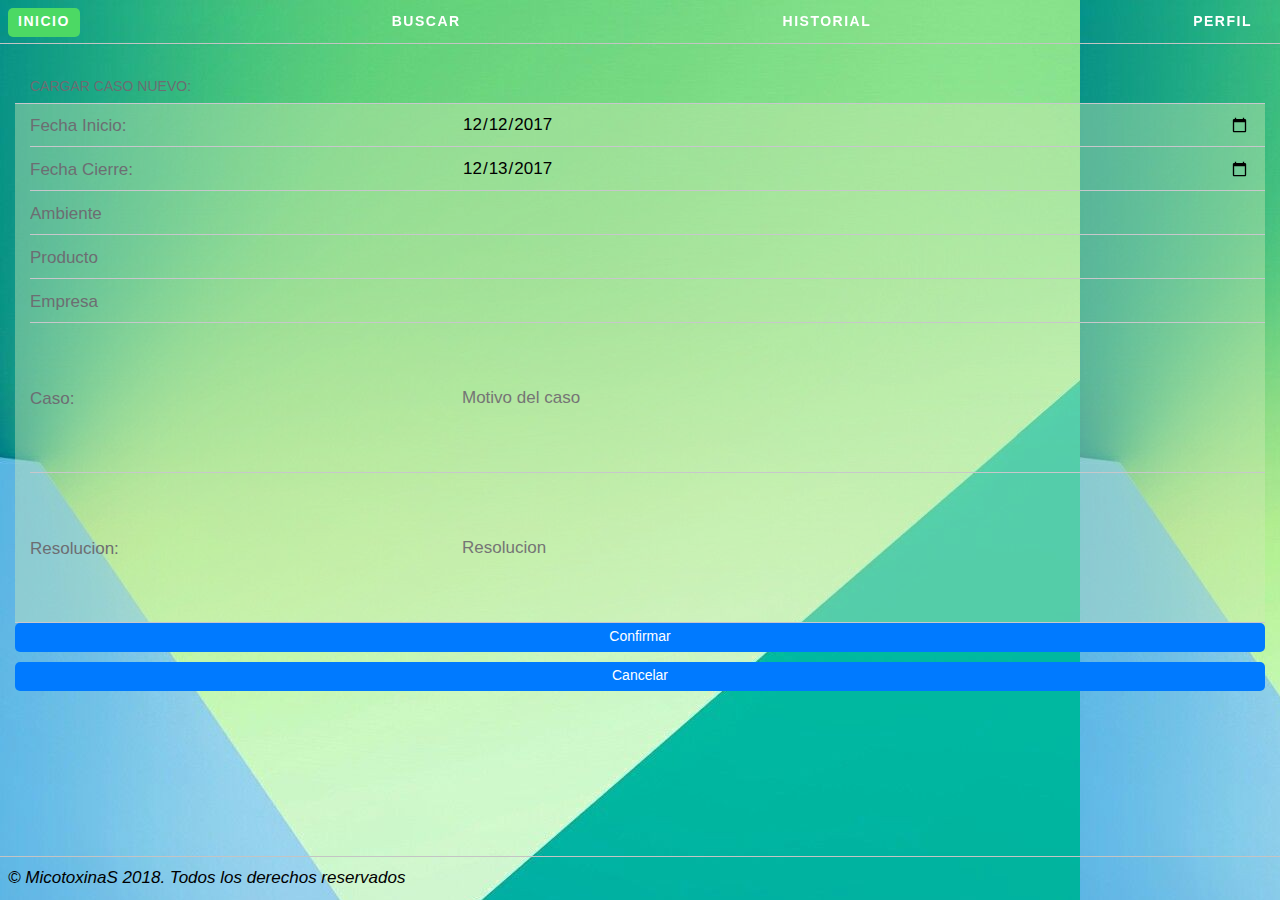
==== commit 599c4149: "v04-05-18" ====
--- a/index.html
+++ b/index.html
@@ -39,24 +39,24 @@
 <body>
 
     <!-- Views -->
-    <div class="views" data-url="index.html">
+    <div class="views">
         <!-- Your main view, should have "view-main" class -->
         <div class="view view-main" >
             <!-- Top Navbar-->
             <div class="navbar custom" >
                 <div class="navbar-inner" >
-                <div class="left" onclick="visiblePopup()">
-                    <a id="cmdfill" class="col button button-fill color-green" style="color: white; font-weight: bold; letter-spacing: 1.5px; border: 0px;"> INICIO </a>
-                </div>
-                <div class="left" name="menu" onclick="visiblePopup()">
-                    <a class="col button color-green" style="color: white; font-weight: bold; letter-spacing: 1.5px; border: 0px;" href="login.html"> BUSCAR </a>
-                </div>
-                <div class="left" onclick="visiblePopup()">
-                    <button class="col button color-green" style="color: white; font-weight: bold; letter-spacing: 1.5px; border: 0px;"> HISTORIAL </button>
-                </div>
-                <div class="left" onclick="visiblePopup()">
-                    <button class="col button color-green" style="color: white; font-weight: bold; letter-spacing: 1.5px; border: 0px;"> PERFIL </button>
-                </div>
+                    <div class="left navbarClick">
+                        <a href="" id="cmdfill" class="col button button-fill color-green" style="color: white; font-weight: bold; letter-spacing: 1.5px; border: 0px;"> INICIO </a>
+                    </div>
+                    <div class="left navbarClick">
+                        <a href="buscador.html" class="col button color-green" style="color: white; font-weight: bold; letter-spacing: 1.5px; border: 0px;"> BUSCAR </a>
+                    </div>
+                    <div class="left navbarClick">
+                        <a href="historial.html" class="col button color-green" style="color: white; font-weight: bold; letter-spacing: 1.5px; border: 0px;"> HISTORIAL </a>
+                    </div>
+                    <div class="left navbarClick">
+                        <a href="perfil.html" class="col button color-green" style="color: white; font-weight: bold; letter-spacing: 1.5px; border: 0px;"> PERFIL </a>
+                    </div>
 
                 </div>
             </div>
@@ -68,20 +68,88 @@
                     <div class="page-content">
                         <div class="content-block">
                            
-                           <div class="list-block media-list">
-                               <ul style="background: rgba(209,234,183,0.4);">
-                               <!-- <ul id="ulNotificaciones" data-bind="foreach: seats" style="background: rgba(209,234,183,0.4);"> -->
-                                    <li class="licustom">
-                                        <div class="item-inner">
-                                            <div class="item-title item-label" style="font-weight: bold;">E-mail</div>
-                                            <div class="item-input-wrap">
-                                                <input type="email" placeholder="Correo">
-                                            </div>
+                              <div class="content-block-title">Cargar Caso Nuevo:</div>
+                              <div class="list-block">
+                                <ul style="background: rgba(209,234,183,0.4);">
+                                  <li>
+                                    <div class="item-content">
+                                      <div class="item-inner">
+                                        <div class="item-title label">Fecha Inicio:</div>
+                                        <div class="item-input">
+                                          <input id="fecinicio" type="date" placeholder="Fechainicio" value="2017-12-12">
                                         </div>
-                                    </li>
+                                      </div>
+                                    </div>
+                                  </li>
+                                  <li>
+                                    <div class="item-content">
+                                      <div class="item-inner">
+                                        <div class="item-title label">Fecha Cierre:</div>
+                                        <div class="item-input">
+                                          <input id="feccierre" type="date" placeholder="FechaCierre" value="2017-12-13">
+                                        </div>
+                                      </div>
+                                    </div>
+                                  </li>
+                                  <li>
+                                    <div class="item-content">
+                                      <div class="item-inner">
+                                        <div class="item-title label">Ambiente</div>
+                                        <div class="item-input">
+                                          <select id="ambiente">
+                                          </select>
+                                        </div>
+                                      </div>
+                                    </div>
+                                  </li>
+                                  <li>
+                                    <div class="item-content">
+                                      <div class="item-inner">
+                                        <div class="item-title label">Producto</div>
+                                        <div class="item-input">
+                                          <select id="producto">
+                                          </select>
+                                        </div>
+                                      </div>
+                                    </div>
+                                  </li>
+                                  <li>
+                                    <div class="item-content">
+                                      <div class="item-inner">
+                                        <div class="item-title label">Empresa</div>
+                                        <div class="item-input">
+                                          <select id="empresa">
+                                          </select>
+                                        </div>
+                                      </div>
+                                    </div>
+                                  </li>
+                                  <!-- INPUT TYPE TEXT -->
+                                  <li>
+                                    <div class="item-content">
+                                      <div class="item-inner">
+                                        <div class="item-title label">Caso:</div>
+                                        <div class="item-input">
+                                          <input id="caso" type="text" placeholder="Motivo del caso" style="height:150px;">
+                                        </div>
+                                      </div>
+                                    </div>
+                                  </li>
+                                  <li>
+                                    <div class="item-content">
+                                      <div class="item-inner">
+                                        <div class="item-title label">Resolucion:</div>
+                                        <div class="item-input">
+                                          <input type="text" placeholder="Resolucion" style="height:150px;">
+                                        </div>
+                                      </div>
+                                    </div>
+                                  </li>
                                 </ul>
-                           </div>
-                           <input type="button" value="Buscar Micotoxina" id="" onclick="click();">
+                                <a href="#" class="button button-fill confirmar" style="margin-bottom: 10px">Confirmar</a>
+                                <a href="#" class="button button-fill cancelar" style="margin-bottom: 10px">Cancelar</a>
+                            </div>
+                            
                         </div>
                     </div>
                 </div>
@@ -101,6 +169,7 @@
     <script type="text/javascript" src="cordova.js"></script>
     <script type="text/javascript" src="lib/framework7/js/framework7.min.js"></script>
     <script type="text/javascript" src="js/evento.js"></script>
+    <script type="text/javascript" src="js/index.js"></script>
     <script type="text/javascript" src="js/my-app.js"></script>
 
 </body>
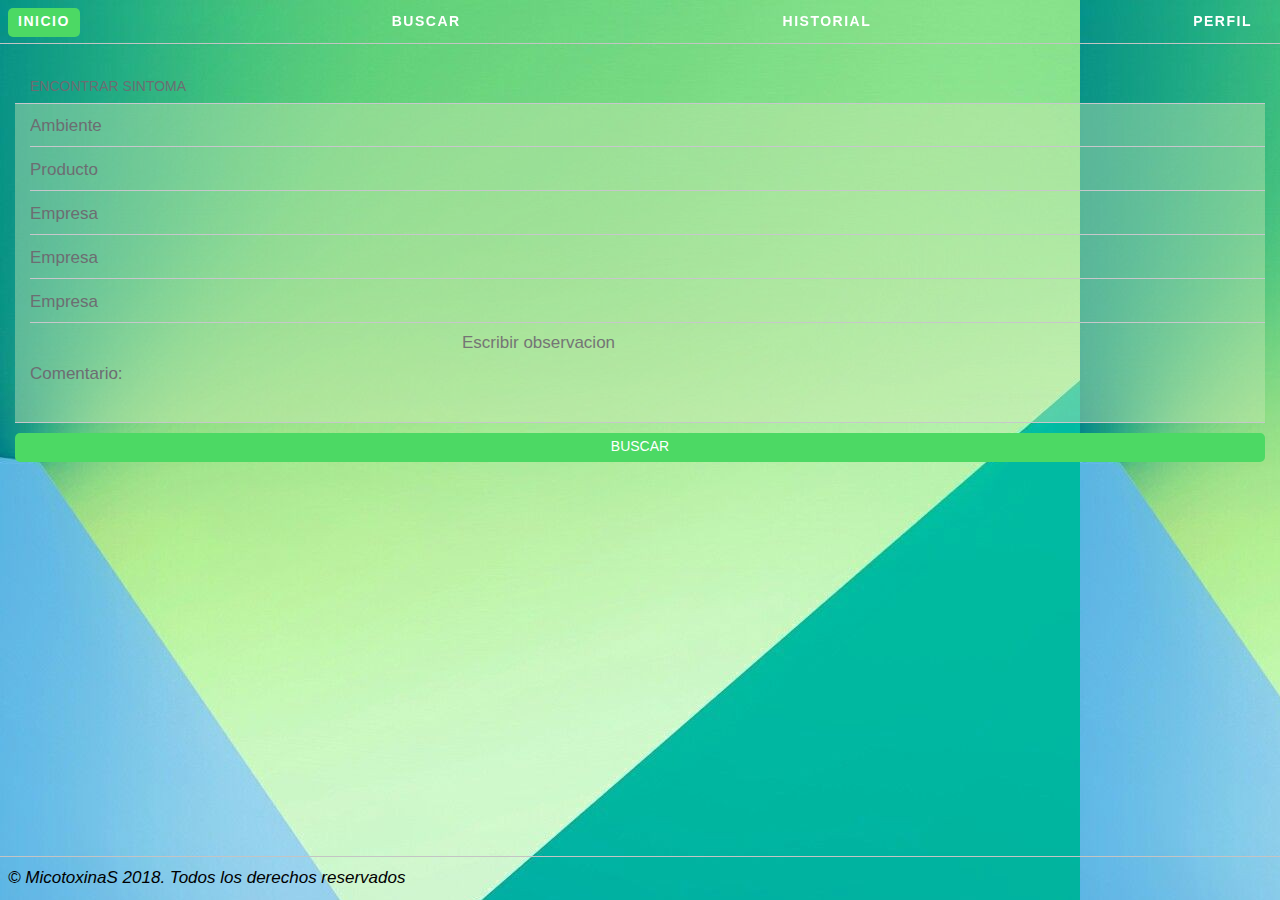
==== commit 97fe94de: "v04-06-18" ====
--- a/index.html
+++ b/index.html
@@ -68,29 +68,9 @@
                     <div class="page-content">
                         <div class="content-block">
                            
-                              <div class="content-block-title">Cargar Caso Nuevo:</div>
+                              <div class="content-block-title">Encontrar sintoma</div>
                               <div class="list-block">
                                 <ul style="background: rgba(209,234,183,0.4);">
-                                  <li>
-                                    <div class="item-content">
-                                      <div class="item-inner">
-                                        <div class="item-title label">Fecha Inicio:</div>
-                                        <div class="item-input">
-                                          <input id="fecinicio" type="date" placeholder="Fechainicio" value="2017-12-12">
-                                        </div>
-                                      </div>
-                                    </div>
-                                  </li>
-                                  <li>
-                                    <div class="item-content">
-                                      <div class="item-inner">
-                                        <div class="item-title label">Fecha Cierre:</div>
-                                        <div class="item-input">
-                                          <input id="feccierre" type="date" placeholder="FechaCierre" value="2017-12-13">
-                                        </div>
-                                      </div>
-                                    </div>
-                                  </li>
                                   <li>
                                     <div class="item-content">
                                       <div class="item-inner">
@@ -124,13 +104,13 @@
                                       </div>
                                     </div>
                                   </li>
-                                  <!-- INPUT TYPE TEXT -->
                                   <li>
                                     <div class="item-content">
                                       <div class="item-inner">
-                                        <div class="item-title label">Caso:</div>
+                                        <div class="item-title label">Empresa</div>
                                         <div class="item-input">
-                                          <input id="caso" type="text" placeholder="Motivo del caso" style="height:150px;">
+                                          <select id="empresa">
+                                          </select>
                                         </div>
                                       </div>
                                     </div>
@@ -138,16 +118,29 @@
                                   <li>
                                     <div class="item-content">
                                       <div class="item-inner">
-                                        <div class="item-title label">Resolucion:</div>
+                                        <div class="item-title label">Empresa</div>
                                         <div class="item-input">
-                                          <input type="text" placeholder="Resolucion" style="height:150px;">
+                                          <select id="empresa">
+                                          </select>
+                                        </div>
+                                      </div>
+                                    </div>
+                                  </li>
+                                  <!-- INPUT TYPE TEXT -->
+                                  <li>
+                                    <div class="item-content">
+                                      <div class="item-inner">
+                                        <div class="item-title label">Comentario:</div>
+                                        <div class="item-input">
+                                          <!--<input id="caso" type="text" placeholder="Escribir observacion" style="height:150px;">-->
+                                          <textarea name="" id="txtObservacion" cols="30" rows="10" placeholder="Escribir observacion"></textarea>
                                         </div>
                                       </div>
                                     </div>
                                   </li>
                                 </ul>
-                                <a href="#" class="button button-fill confirmar" style="margin-bottom: 10px">Confirmar</a>
-                                <a href="#" class="button button-fill cancelar" style="margin-bottom: 10px">Cancelar</a>
+                                <a href="" class="button button-fill color-green" style="margin-top: 10px" onclick="loadPage();"> BUSCAR </a>
+                                
                             </div>
                             
                         </div>
@@ -168,10 +161,11 @@
     <script type="text/javascript" src="js/knockout-3.4.2.js"></script>
     <script type="text/javascript" src="cordova.js"></script>
     <script type="text/javascript" src="lib/framework7/js/framework7.min.js"></script>
+    <script type="text/javascript" src="js/jquery.mobile-1.4.5.min.js"></script>
     <script type="text/javascript" src="js/evento.js"></script>
     <script type="text/javascript" src="js/index.js"></script>
     <script type="text/javascript" src="js/my-app.js"></script>
 
 </body>
 
-</html>+</html>
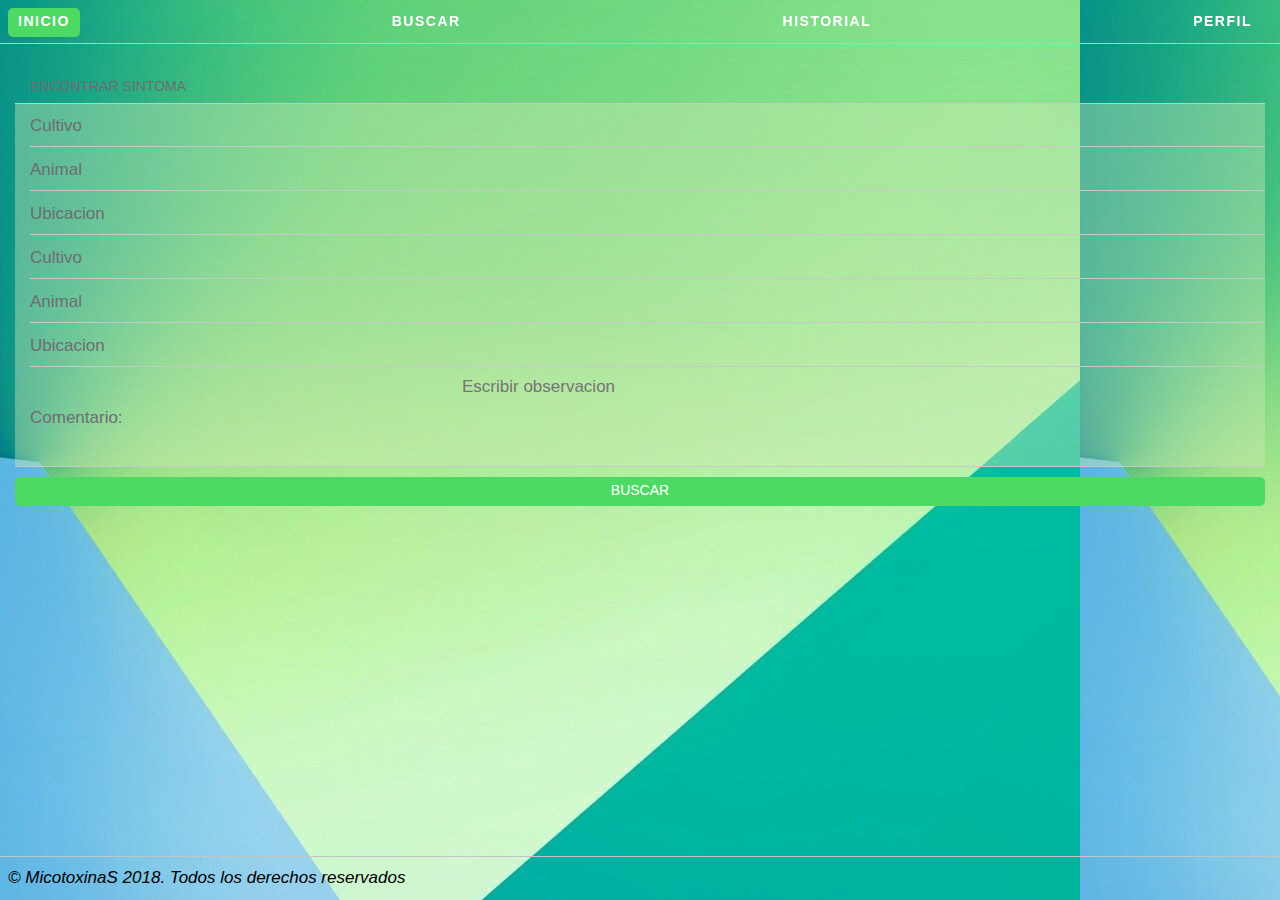
==== commit 3096ace7: "v04-08-18" ====
--- a/index.html
+++ b/index.html
@@ -46,7 +46,7 @@
             <div class="navbar custom" >
                 <div class="navbar-inner" >
                     <div class="left navbarClick">
-                        <a href="" id="cmdfill" class="col button button-fill color-green" style="color: white; font-weight: bold; letter-spacing: 1.5px; border: 0px;"> INICIO </a>
+                        <a href="index.html" class="col button button-fill color-green" style="color: white; font-weight: bold; letter-spacing: 1.5px; border: 0px;"> INICIO </a>
                     </div>
                     <div class="left navbarClick">
                         <a href="buscador.html" class="col button color-green" style="color: white; font-weight: bold; letter-spacing: 1.5px; border: 0px;"> BUSCAR </a>
@@ -74,9 +74,9 @@
                                   <li>
                                     <div class="item-content">
                                       <div class="item-inner">
-                                        <div class="item-title label">Ambiente</div>
+                                        <div class="item-title label">Cultivo</div>
                                         <div class="item-input">
-                                          <select id="ambiente">
+                                          <select id="cultivo">
                                           </select>
                                         </div>
                                       </div>
@@ -85,9 +85,9 @@
                                   <li>
                                     <div class="item-content">
                                       <div class="item-inner">
-                                        <div class="item-title label">Producto</div>
+                                        <div class="item-title label">Animal</div>
                                         <div class="item-input">
-                                          <select id="producto">
+                                          <select id="animal">
                                           </select>
                                         </div>
                                       </div>
@@ -96,9 +96,9 @@
                                   <li>
                                     <div class="item-content">
                                       <div class="item-inner">
-                                        <div class="item-title label">Empresa</div>
+                                        <div class="item-title label">Ubicacion</div>
                                         <div class="item-input">
-                                          <select id="empresa">
+                                          <select id="ubicacion">
                                           </select>
                                         </div>
                                       </div>
@@ -107,9 +107,9 @@
                                   <li>
                                     <div class="item-content">
                                       <div class="item-inner">
-                                        <div class="item-title label">Empresa</div>
+                                        <div class="item-title label">Cultivo</div>
                                         <div class="item-input">
-                                          <select id="empresa">
+                                          <select id="cultivo">
                                           </select>
                                         </div>
                                       </div>
@@ -118,9 +118,20 @@
                                   <li>
                                     <div class="item-content">
                                       <div class="item-inner">
-                                        <div class="item-title label">Empresa</div>
+                                        <div class="item-title label">Animal</div>
                                         <div class="item-input">
-                                          <select id="empresa">
+                                          <select id="animal">
+                                          </select>
+                                        </div>
+                                      </div>
+                                    </div>
+                                  </li>
+                                  <li>
+                                    <div class="item-content">
+                                      <div class="item-inner">
+                                        <div class="item-title label">Ubicacion</div>
+                                        <div class="item-input">
+                                          <select id="ubicacion">
                                           </select>
                                         </div>
                                       </div>
@@ -158,13 +169,21 @@
     </div>
 
     
-    <script type="text/javascript" src="js/knockout-3.4.2.js"></script>
+    
     <script type="text/javascript" src="cordova.js"></script>
     <script type="text/javascript" src="lib/framework7/js/framework7.min.js"></script>
-    <script type="text/javascript" src="js/jquery.mobile-1.4.5.min.js"></script>
+    <script type="text/javascript" src="js/knockout-3.4.2.js"></script>
+
+    <!-- La version jquery.mobile-1.4.5.min.js me genera conflicto con el f7-->
+    <script type="text/javascript" src="js/jquery-3.3.1.min.js"></script>
+
+    <script type="text/javascript" src="js/db.js"></script>
+    <script type="text/javascript" src="js/my-app.js"></script>
     <script type="text/javascript" src="js/evento.js"></script>
     <script type="text/javascript" src="js/index.js"></script>
-    <script type="text/javascript" src="js/my-app.js"></script>
+    
+
+    <script type="text/javascript" src="lib/jquery-ui.min.js"></script>
 
 </body>
 
--- a/css/my-css.css
+++ b/css/my-css.css
@@ -15,4 +15,11 @@
 
 button: hover {
 	background: red;
+}
+
+/*CARD*/
+.demo-card-header-pic .card-header {
+height: 40vw;
+background-size: cover;
+background-position: center;
 }